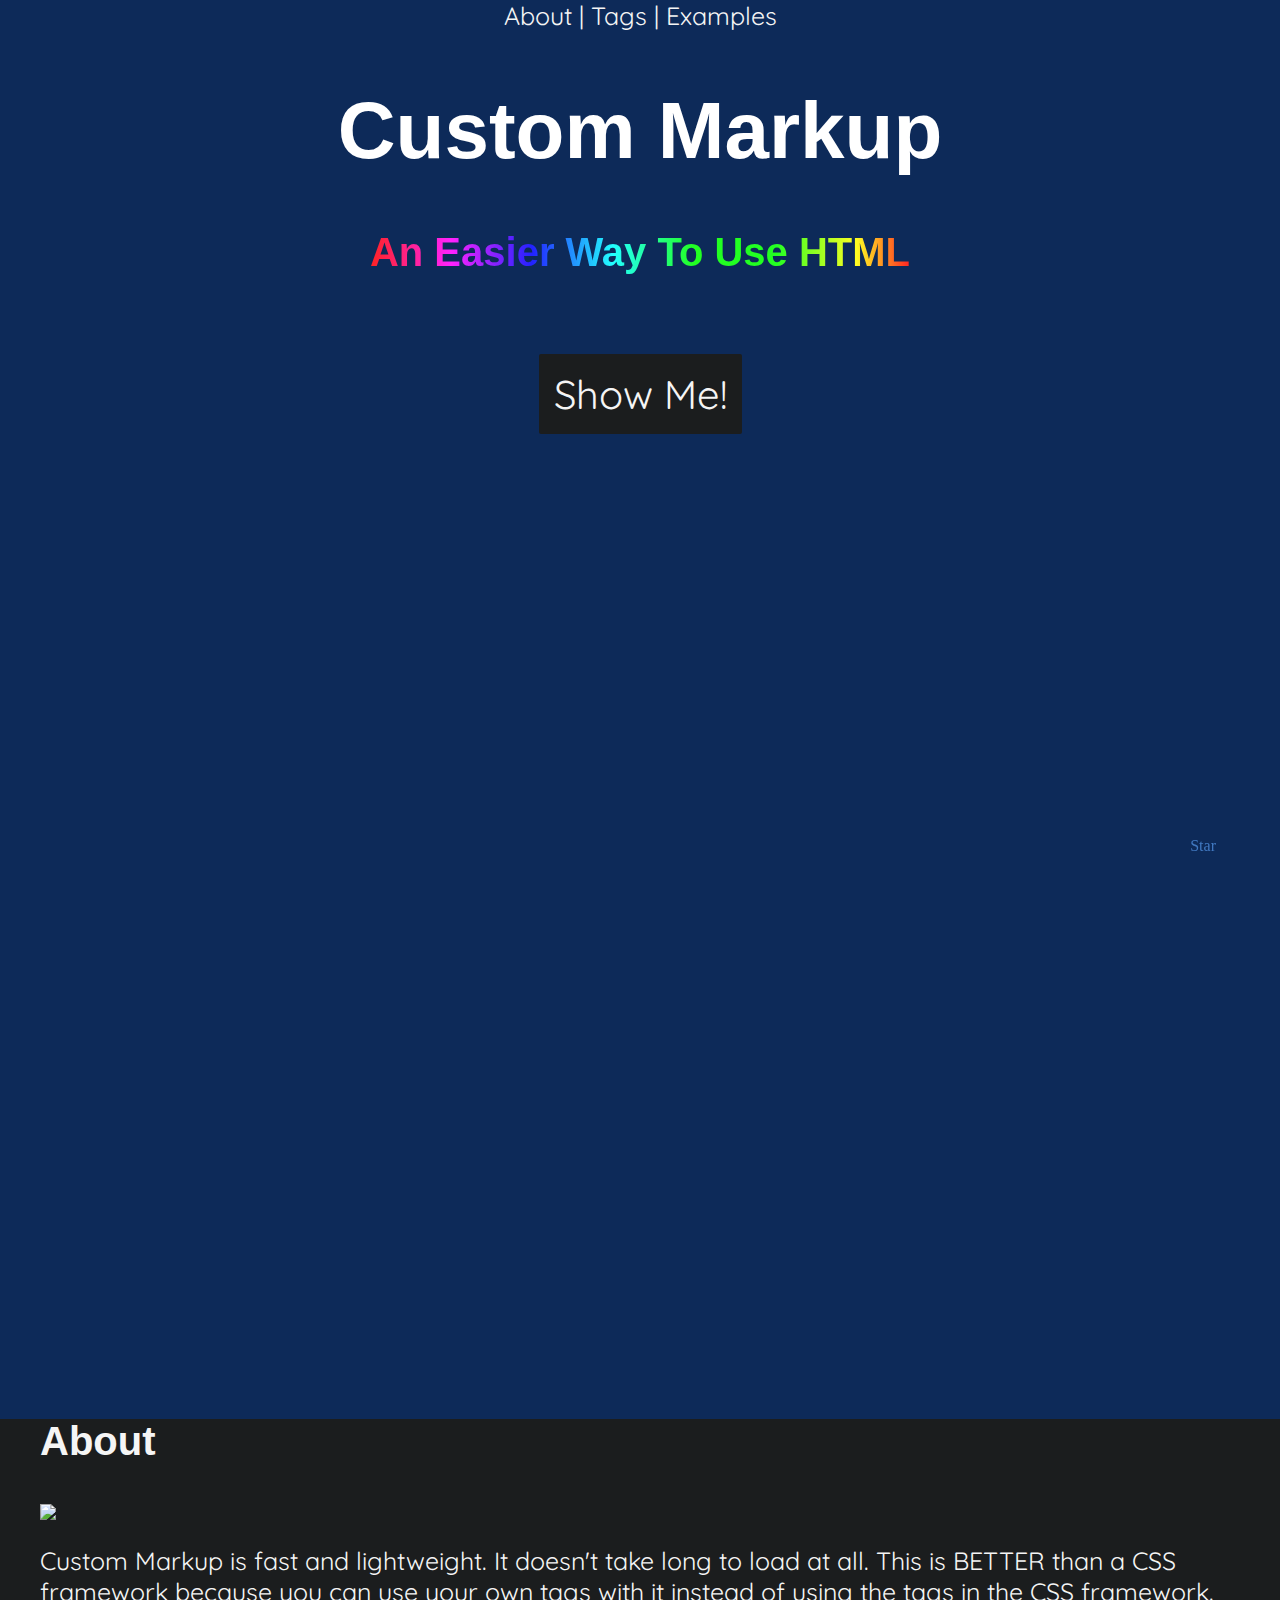
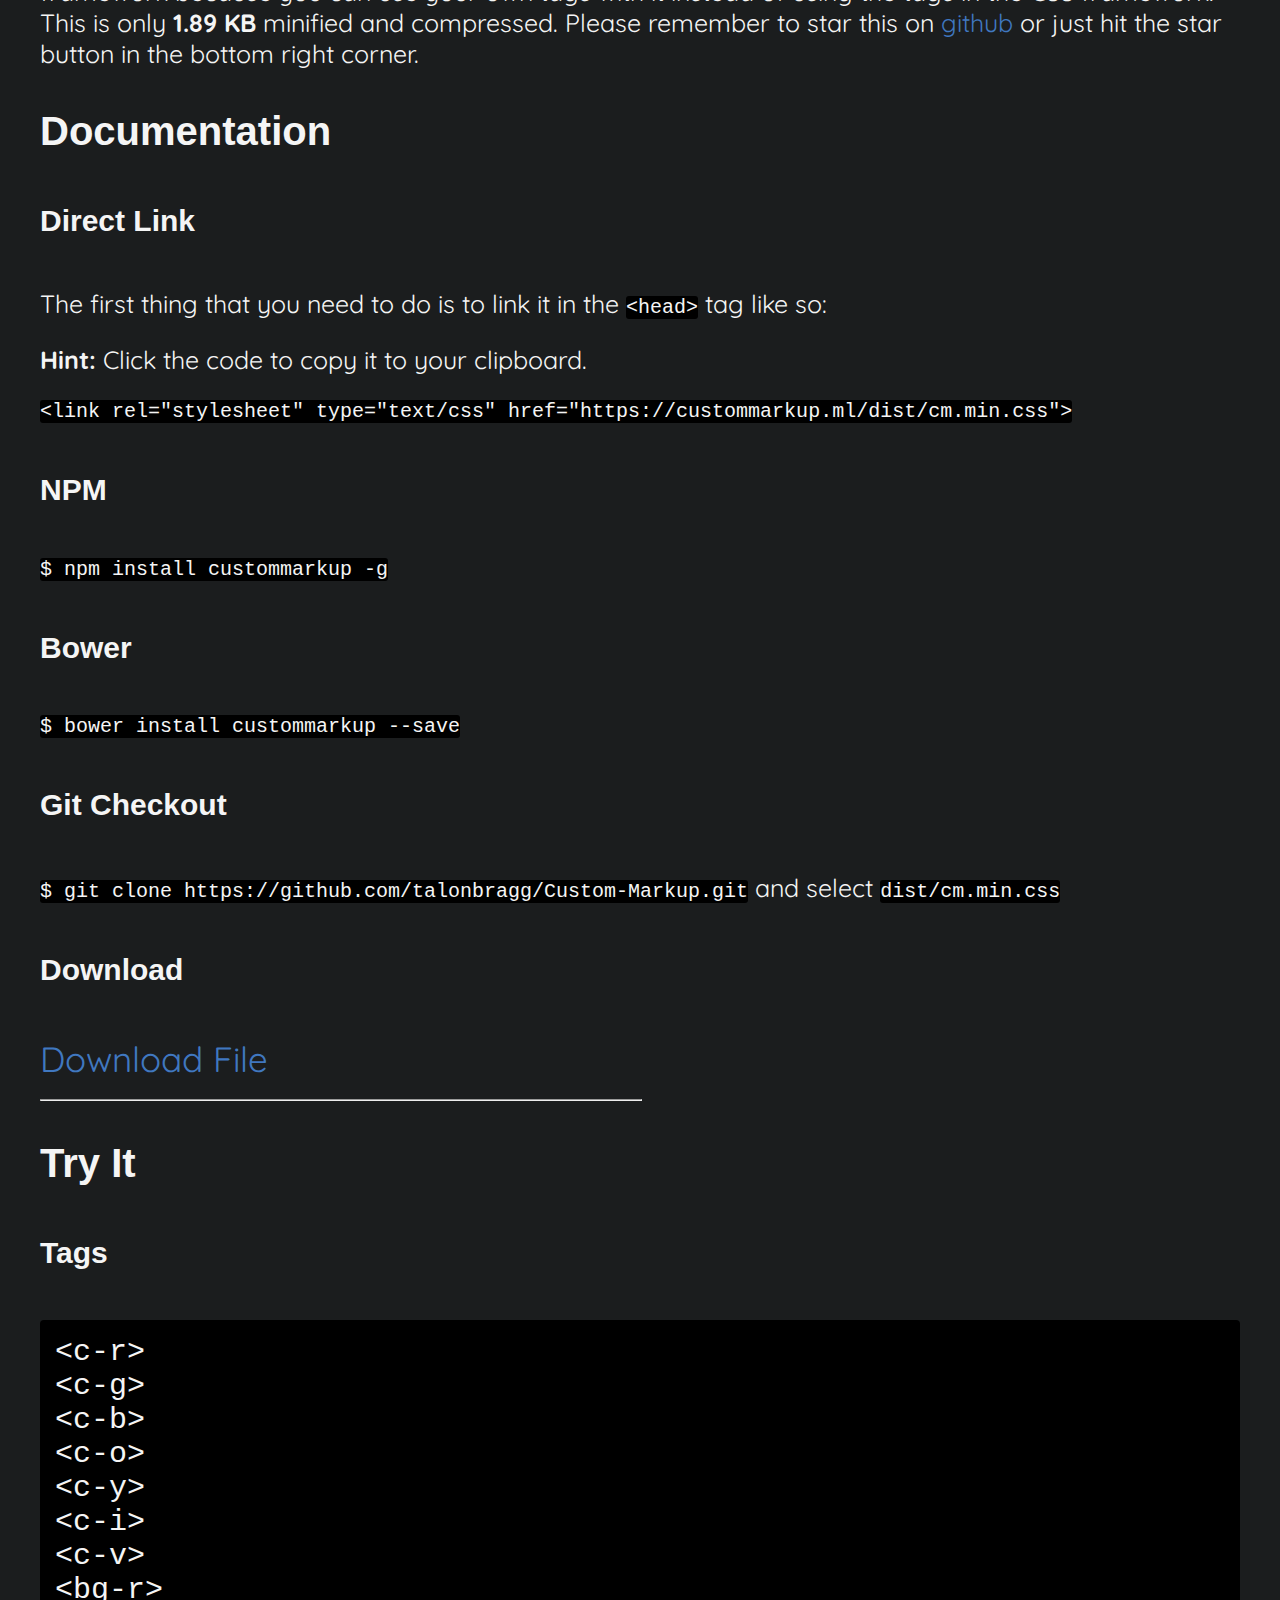
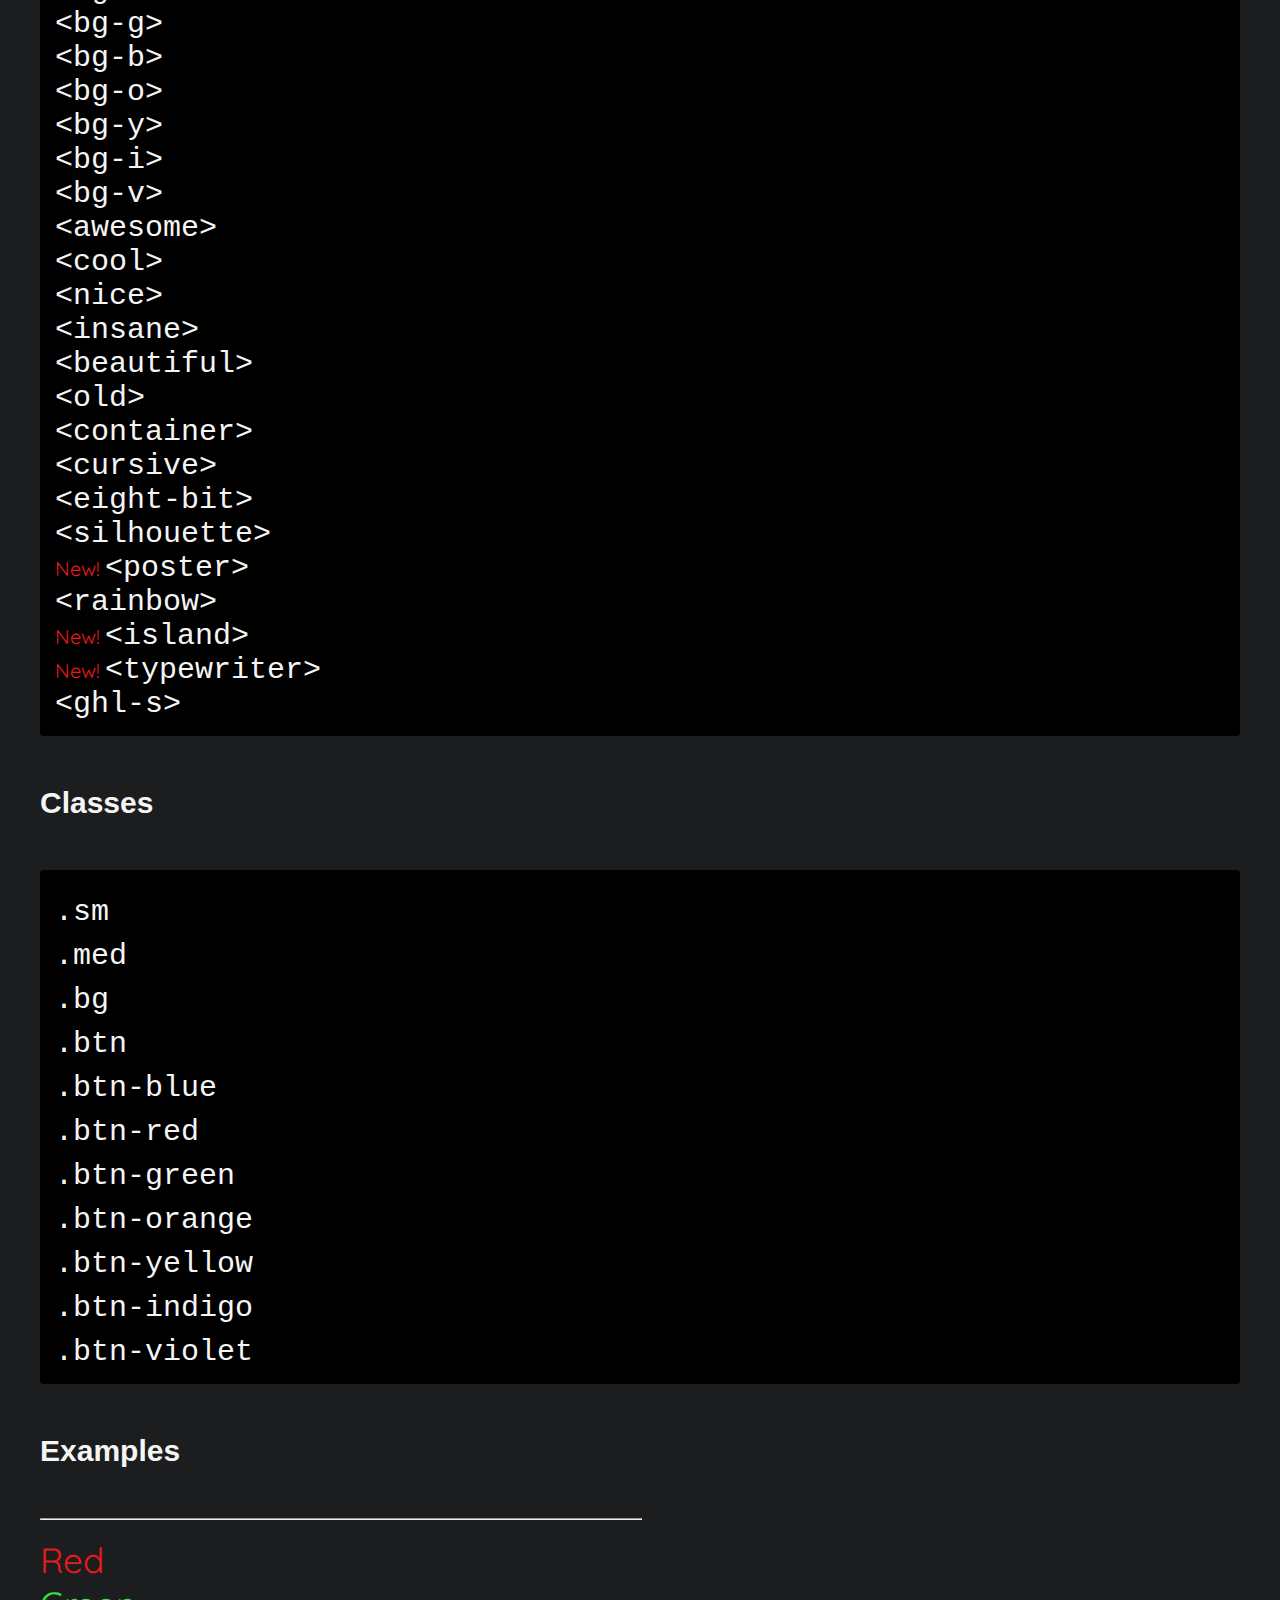
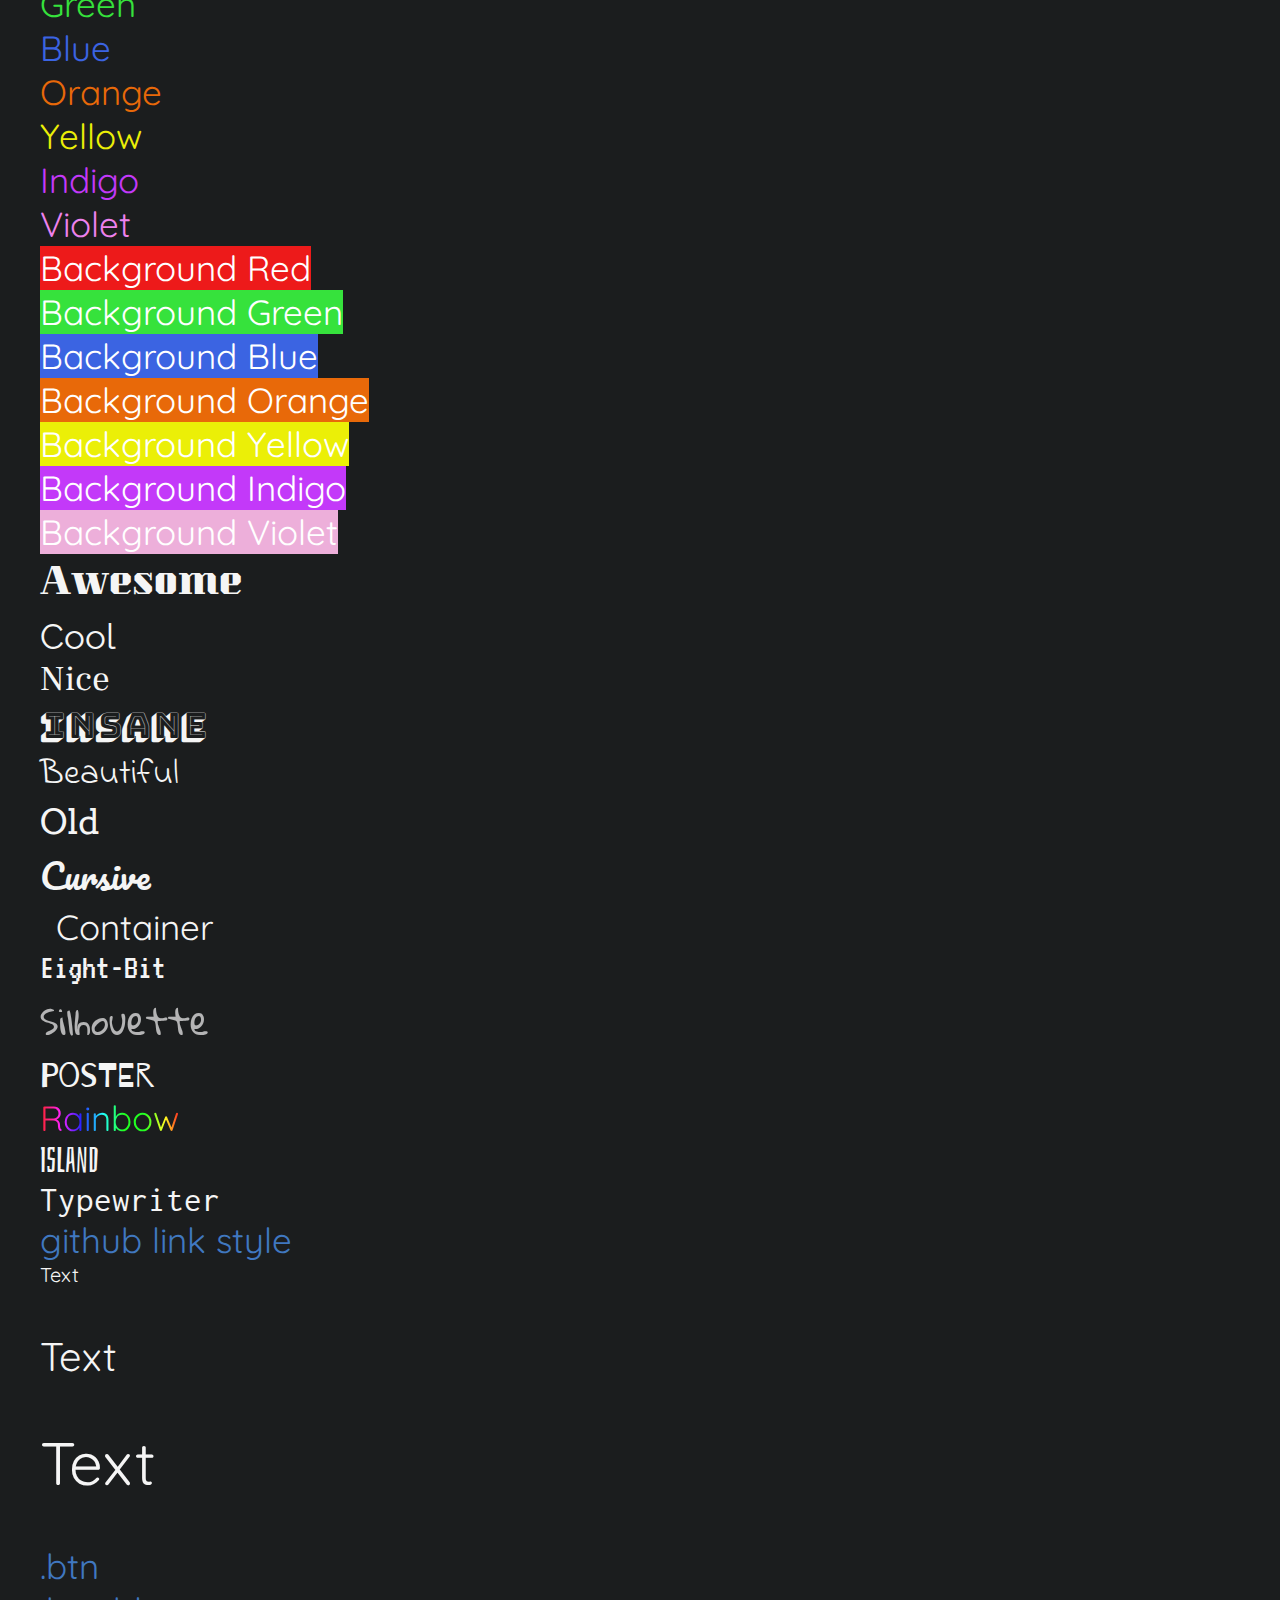
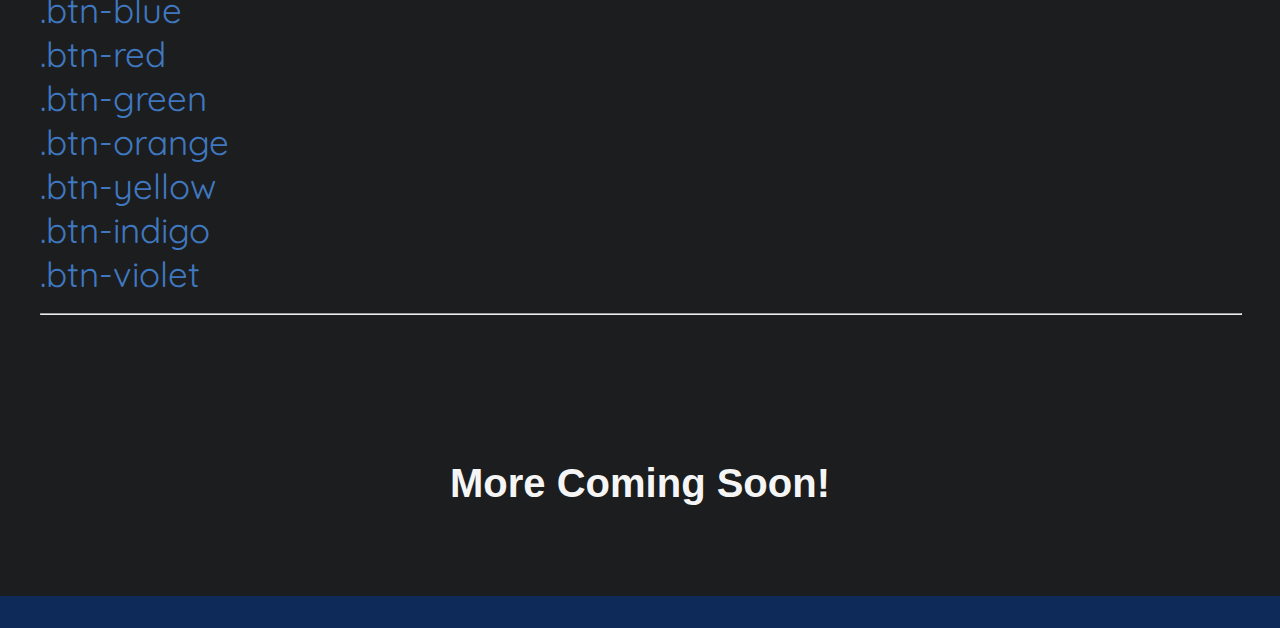
==== index.html @ 00210785 "Add the ne btn styles to the page" ====
<html>
   <head>
      <title>Custom Markup | A simple HTML framework</title>
      <!-- Meta Data -->
      <meta charset="UTF-8">
      <meta name="description" content="A simple HTML framework to make your day easier.">
      <meta name="keywords" content="custom markup, Custom Markup, Custom, Markup, HTML, framework, html framework">
      <meta name="author" content="Talon Bragg">
      <meta name="viewport" content="width=device-width, initial-scale=0.7">
      <!-- Links -->
      <link rel="stylesheet" type="text/css" href="css/main.css">
      <link rel="stylesheet" type="text/css" href="//fonts.googleapis.com/css?family=Quicksand" />
      <link rel="stylesheet" type="text/css" href="dist/cm.min.css">
      <link rel="icon" href="img/cm.png">
      <!-- <link rel="stylesheet" href="https://cdnjs.cloudflare.com/ajax/libs/materialize/0.98.0/css/materialize.min.css"> -->
      <!-- Scripts -->
      <script src="https://ajax.googleapis.com/ajax/libs/jquery/3.1.1/jquery.min.js"></script>
      <script src="smoothscroll.js"></script>
   </head>
   <body>
      <div id="social" class="social">
         <!-- Place this tag where you want the button to render. -->
         <a class="github-button" href="https://github.com/talonbragg/Custom-Markup" data-icon="octicon-star" data-style="mega" data-count-href="/talonbragg/Custom-Markup/stargazers" data-count-api="/repos/talonbragg/Custom-Markup#stargazers_count" data-count-aria-label="# stargazers on GitHub" aria-label="Star talonbragg/Custom-Markup on GitHub">Star</a>
      </div>
      <header class="title">
         <div id="menu" class="menu">
            <p><span><a href="#hContent">About</a></span> | <span><a href="#tags">Tags</a></span> | <span><a href="#examples">Examples</a></span></p>
         </div>
         <h1 style="color: white;">Custom Markup</h1>
            <h3><rainbow>An Easier Way To Use HTML</rainbow></h3>
         <br><br><br>
         <a href="#hContent" class="btn">Show Me!</a>
      </header>
      <div class="howTo">
         <div class="hContent" id="hContent">
            <h3 id="about">About</h3>
            <img src="https://travis-ci.org/talonbragg/Custom-Markup.svg?branch=master">
            <p>Custom Markup is fast and lightweight. It doesn't take long to load at all. This is BETTER than a CSS framework because you can use your own tags with it instead of using the tags in the CSS framework. This is only <b>1.89 KB</b> minified and compressed. Please remember to star this on <a href="https://github.com/talonbragg/Custom-Markup">github</a> or just hit the star button in the bottom right corner.</p>
            <h3>Documentation</h3>
            <h5>Direct Link</h5>
            <p>The first thing that you need to do is to link it in the <code>&lt;head&gt;</code> tag like so:</p>
            <p><b>Hint: </b>Click the code to copy it to your clipboard.</p>
            <code id="copy">&lt;link rel="stylesheet" type="text/css" href="https://custommarkup.ml/dist/cm.min.css"&gt;</code>
            <h5>NPM</h5>
            <code id="copy">$ npm install custommarkup -g</code>
            <h5>Bower</h5>
            <code id="copy">$ bower install custommarkup --save</code>
            <h5>Git Checkout</h5>
            <p><code id="copy">$ git clone https://github.com/talonbragg/Custom-Markup.git</code> and select <code>dist/cm.min.css</code></p>
            <h5 id="download">Download</h5>
            <a href="https://custommarkup.ml/dist/cm.zip" download>Download File</a>
            <hr width="50%" height="15px" align="left">
            <h3>Try It</h3>
            <h5 id="tags">Tags</h5>
            <ul style="font-size:20px;">
               <li><code>&lt;c-r&gt;</code></li>
               <li><code>&lt;c-g&gt;</code></li>
               <li><code>&lt;c-b&gt;</code></li>
               <li><code>&lt;c-o&gt;</code></li>
               <li><code>&lt;c-y&gt;</code></li>
               <li><code>&lt;c-i&gt;</code></li>
               <li><code>&lt;c-v&gt;</code></li>
               <li><code>&lt;bg-r&gt;</code></li>
               <li><code>&lt;bg-g&gt;</code></li>
               <li><code>&lt;bg-b&gt;</code></li>
               <li><code>&lt;bg-o&gt;</code></li>
               <li><code>&lt;bg-y&gt;</code></li>
               <li><code>&lt;bg-i&gt;</code></li>
               <li><code>&lt;bg-v&gt;</code></li>
               <li><code>&lt;awesome&gt;</code></li>
               <li><code>&lt;cool&gt;</code></li>
               <li><code>&lt;nice&gt;</code></li>
               <li><code>&lt;insane&gt;</code></li>
               <li><code>&lt;beautiful&gt;</code></li>
               <li><code>&lt;old&gt;</code></li>
               <li><code>&lt;container&gt;</code></li>
               <li><code>&lt;cursive&gt;</code></li>
               <li><code>&lt;eight-bit&gt;</code></li>
               <li><code>&lt;silhouette&gt;</code></li>
               <li><c-r>New! </c-r><code>&lt;poster&gt;</code></li>
               <li><code>&lt;rainbow&gt;</code></li>
               <li><c-r>New! </c-r><code>&lt;island&gt;</code></li>
               <li><c-r>New! </c-r><code>&lt;typewriter&gt;</code></li>
               <li><code>&lt;ghl-s&gt;</code></li>
            </ul>
            <div>
               <h5>Classes</h5>
               <ul>
                  <li><code>.sm</code></li>
                  <li><code>.med</code></li>
                  <li><code>.bg</code></li>
                  <li><code>.btn</code></li>
                  <li><code>.btn-blue</code></li>
                  <li><code>.btn-red</code></li>
                  <li><code>.btn-green</code></li>
                  <li><code>.btn-orange</code></li>
                  <li><code>.btn-yellow</code></li>
                  <li><code>.btn-indigo</code></li>
                  <li><code>.btn-violet</code></li>
               </ul>
            </div>
            <div>
               <h5 id="examples">Examples</h5>
               <hr width="50%" height="15px" align="left">
               <c-r>Red</c-r>
               <br>
               <c-g>Green</c-g>
               <br>
               <c-b>Blue</c-b>
               <br>
               <c-o>Orange</c-o>
               <br>
               <c-y>Yellow</c-y>
               <br>
               <c-i>Indigo</c-i>
               <br>
               <c-v>Violet</c-v>
               <br>
               <bg-r style="color:white;">Background Red</bg-r>
               <br>
               <bg-g style="color:white;">Background Green</bg-g>
               <br>
               <bg-b style="color:white;">Background Blue</bg-b>
               <br>
               <bg-o style="color:white;">Background Orange</bg-o>
               <br>
               <bg-y style="color:white;">Background Yellow</bg-y>
               <br>
               <bg-i style="color:white;">Background Indigo</bg-i>
               <br>
               <bg-v style="color:white;">Background Violet</bg-v>
               <br>
               <awesome>Awesome</awesome>
               <br>
               <cool>Cool</cool>
               <br>
               <nice>Nice</nice>
               <br>
               <insane>INSANE</insane>
               <br>
               <beautiful>Beautiful</beautiful>
               <br>
               <old>Old</old>
               <br>
               <cursive>Cursive</cursive>
               <br>
               <container>Container</container>
               <br>
               <eight-bit>Eight-Bit</eight-bit>
               <br>
               <silhouette>Silhouette</silhouette>
               <br>
               <poster>Poster</poster>
               <br>
               <rainbow>Rainbow</rainbow>
               <br>
               <island>Island</island>
               <br>
               <typewriter>Typewriter</typewriter>
               <br>
               <a href="https://github.com/talonbragg">
                  <ghl-s>github link style</ghl-s>
               </a>
               <br>
               <div class="sm">Text</div>
               <br>
               <div class="med">Text</div>
               <br>
               <div class="bg">Text</div>
               <br>
               <a class=".btn">.btn</a>
               <br>
               <a class=".btn-blue">.btn-blue</a>
               <br>
               <a class=".btn-red">.btn-red</a>
               <br>
               <a class=".btn-green">.btn-green</a>
               <br>
               <a class=".btn-orange">.btn-orange</a>
               <br>
               <a class=".btn-yellow">.btn-yellow</a>
               <br>
               <a class=".btn-indigo">.btn-indigo</a>
               <br>
               <a class=".btn-violet">.btn-violet</a>
            </div>
         </div>
         <hr width="100%" height="15px" align="left">
         <br><br>
         <div class="bottom">
            <span class="MCS"><h3>More Coming Soon!</h3></span>
         </div>
      </div>
      <script>
         (function(i,s,o,g,r,a,m){i['GoogleAnalyticsObject']=r;i[r]=i[r]||function(){
         (i[r].q=i[r].q||[]).push(arguments)},i[r].l=1*new Date();a=s.createElement(o),
         m=s.getElementsByTagName(o)[0];a.async=1;a.src=g;m.parentNode.insertBefore(a,m)
         })(window,document,'script','https://www.google-analytics.com/analytics.js','ga');
         ga('create', 'UA-85056275-7', 'auto');
         ga('send', 'pageview');
      </script>
      <script async defer src="https://buttons.github.io/buttons.js"></script>
      <script src="copythat.js"></script>
   </body>
</html>
---- css/main.css ----
html { 
   height: 100%;
}
body {
   margin:0;
   padding:0;
   background-color: #0d2a59;   
   background-position:fixed;
   background-repeat:none;
}
h1,h2,h3,h4,h5,h6 {
  font-family: Arial;
  font-weight: bold;
}
h1 {
  font-size: 80px;
}
h2 {
  font-size: 60px;
}
h3 {
  font-size: 40px;
}
h4 {
  font-size: 40px;
}
h5 {
  font-size: 30px;
}
h6{
  font-size: 20px;
}
subheading {
  font-size: 50px;
  color: 	#A9A9A9;
  font-family: Arial;
}
ul {
  list-style-type: none;
  background-color: black;
  border-radius: 4px;
  padding: 15px;
  float: center;
  text-align:left;
}
ul code {
  font-size: 30px;
}
code {
  font-size: 20px;
  background-color:black;
  border-radius: 3px;
}
a {
  text-decoration:none;
  color: #4078c0;
  -webkit-transition-duration:0.6s;
  /*   Safari */
  transition-duration:0.6s; 
}
a:hover {
   text-decoration:underline;
   color: #f5f5f5;
}
.howTo{
  margin-top:1000px;
  margin-bottom: 0px;
  margin-left: 0px;
  margin-right: 0px;
  padding-bottom: 50px;
  padding-right: 40px;
  padding-left: 40px;
  background-color: #1B1D1E;
  color: #f5f5f5;
  font-family: 'Quicksand';
  text-align:left;
  font-size: 35px;
}
.howTo p{
  font-size: 25px;
  font-family:  'Quicksand';
}
.title {
  text-align: center;
}
.btn {
  padding:15px;
  background-color:black;
  color: white;
  border-radius: 4px;
  font-size: 40px;
  font-family: 'Quicksand';
}
.btn:hover {
  background-color: white;
  color: black;
  -webkit-transition-duration: 0.7s;
  transition-duration: 0.7s;
}
.btn a, visited {
  padding: 15px;
  background-color: black;
  color: white;
  border-radius: 4px;
  font-size: 40px;
  font-family: 'Quicksand';
}
#social {
  bottom: 5%;
  right: 5%;
  position:fixed;
  z-index: 100;
  margin: 0;
  padding: 0;
}
::selection {
  color: white;
  background: #68c0ff;
}
::moz-selection {
 color: white;
   background: #68c0ff;
}
.git-text {
 padding-bottom: 20px;  
}
.MCS {
 text-align: center;  
}
.followers {
  bottom: 5%;
  left: 5%;
  position:fixed;
  z-index: 100;
  margin: 0;
  padding: 0;  
}
.menu {
   text-align:center;
   font-size:25px;
   font-family:'Quicksand';
   color:#f5f5f5;
}
.menu a{
   color:#f5f5f5;
}
@media only screen and (max-width: 975px) {
   h3 {
      font-size:30px;
   }
}
---- dist/cm.min.css ----
@import url(https://fonts.googleapis.com/css?family=Frank+Ruhl+Libre|Kumar+One|Raleway);@import url(https://fonts.googleapis.com/css?family=Arvo|Bungee+Shade|Indie+Flower);@import url(https://fonts.googleapis.com/css?family=Pacifico);@import url(https://fonts.googleapis.com/css?family=VT323);@import url(https://fonts.googleapis.com/css?family=Gloria+Hallelujah);@import url(https://fonts.googleapis.com/css?family=Barrio);@import url(https://fonts.googleapis.com/css?family=Bahiana);@import url(https://fonts.googleapis.com/css?family=Inconsolata);c-r{color:#ed1a1a}c-g{color:#36e23c}c-b{color:#3b64e2}c-o{color:#e86909}c-y{color:#ebef07}c-i{color:#c339f9}c-v{color:violet}bg-r{background-color:#ed1a1a}bg-g{background-color:#36e23c}bg-b{background-color:#3b64e2}bg-o{background-color:#e86909}bg-y{background-color:#ebef07}bg-i{background-color:#c339f9}bg-v{background-color:#edafda}awesome{font-family:'kumar one'}cool{font-family:Raleway}nice{font-family:'Frank Ruhl Libre'}insane{font-family:'Bungee Shade'}beautiful{font-family:'Indie Flower'}old{font-family:Arvo}container{padding:.01em 16px}.btn,.btn-blue,.btn-green,.btn-indigo,.btn-orange,.btn-red,.btn-violet,.btn-yellow{padding:15px;border-radius:2px}cursive{font-family:Pacifico,cursive}eight-bit{font-family:VT323}silhouette{font-family:'Gloria Hallelujah',cursive;opacity:.7}poster{font-family:Barrio,cursive}rainbow{background-image:-webkit-gradient(linear,left top,right top,color-stop(0,#f22),color-stop(.15,#f2f),color-stop(.3,#22f),color-stop(.45,#2ff),color-stop(.6,#2f2),color-stop(.75,#2f2),color-stop(.9,#ff2),color-stop(1,#f22));background-image:gradient(linear,left top,right top,color-stop(0,#f22),color-stop(.15,#f2f),color-stop(.3,#22f),color-stop(.45,#2ff),color-stop(.6,#2f2),color-stop(.75,#2f2),color-stop(.9,#ff2),color-stop(1,#f22));color:transparent;-webkit-background-clip:text;background-clip:text}island{font-family:Bahiana,cursive}typewriter{font-family:Inconsolata,monospace}ghl-s{text-decoration:none;color:#4078c0;-webkit-transition-duration:.8s;transition-duration:.8s}.btn,.btn-blue,.btn-green,.btn-indigo,.btn-orange,.btn-red,.btn-violet,.btn-yellow,ghl-s:hover{color:#f5f5f5}ghl-s:hover{text-decoration:underline}.sm{font-size:20px}.med{font-size:40px}.bg{font-size:60px}.btn{background-color:#1B1D1E}.btn-blue{background-color:#3b64e2}.btn-red{background-color:#3d1a1a}.btn-green{background-color:#36e23c}.btn-orange{background-color:#e86909}.btn-yellow{background-color:#ebef07}.btn-indigo{background-color:#c339f9}.btn-violet{background-color:violet}
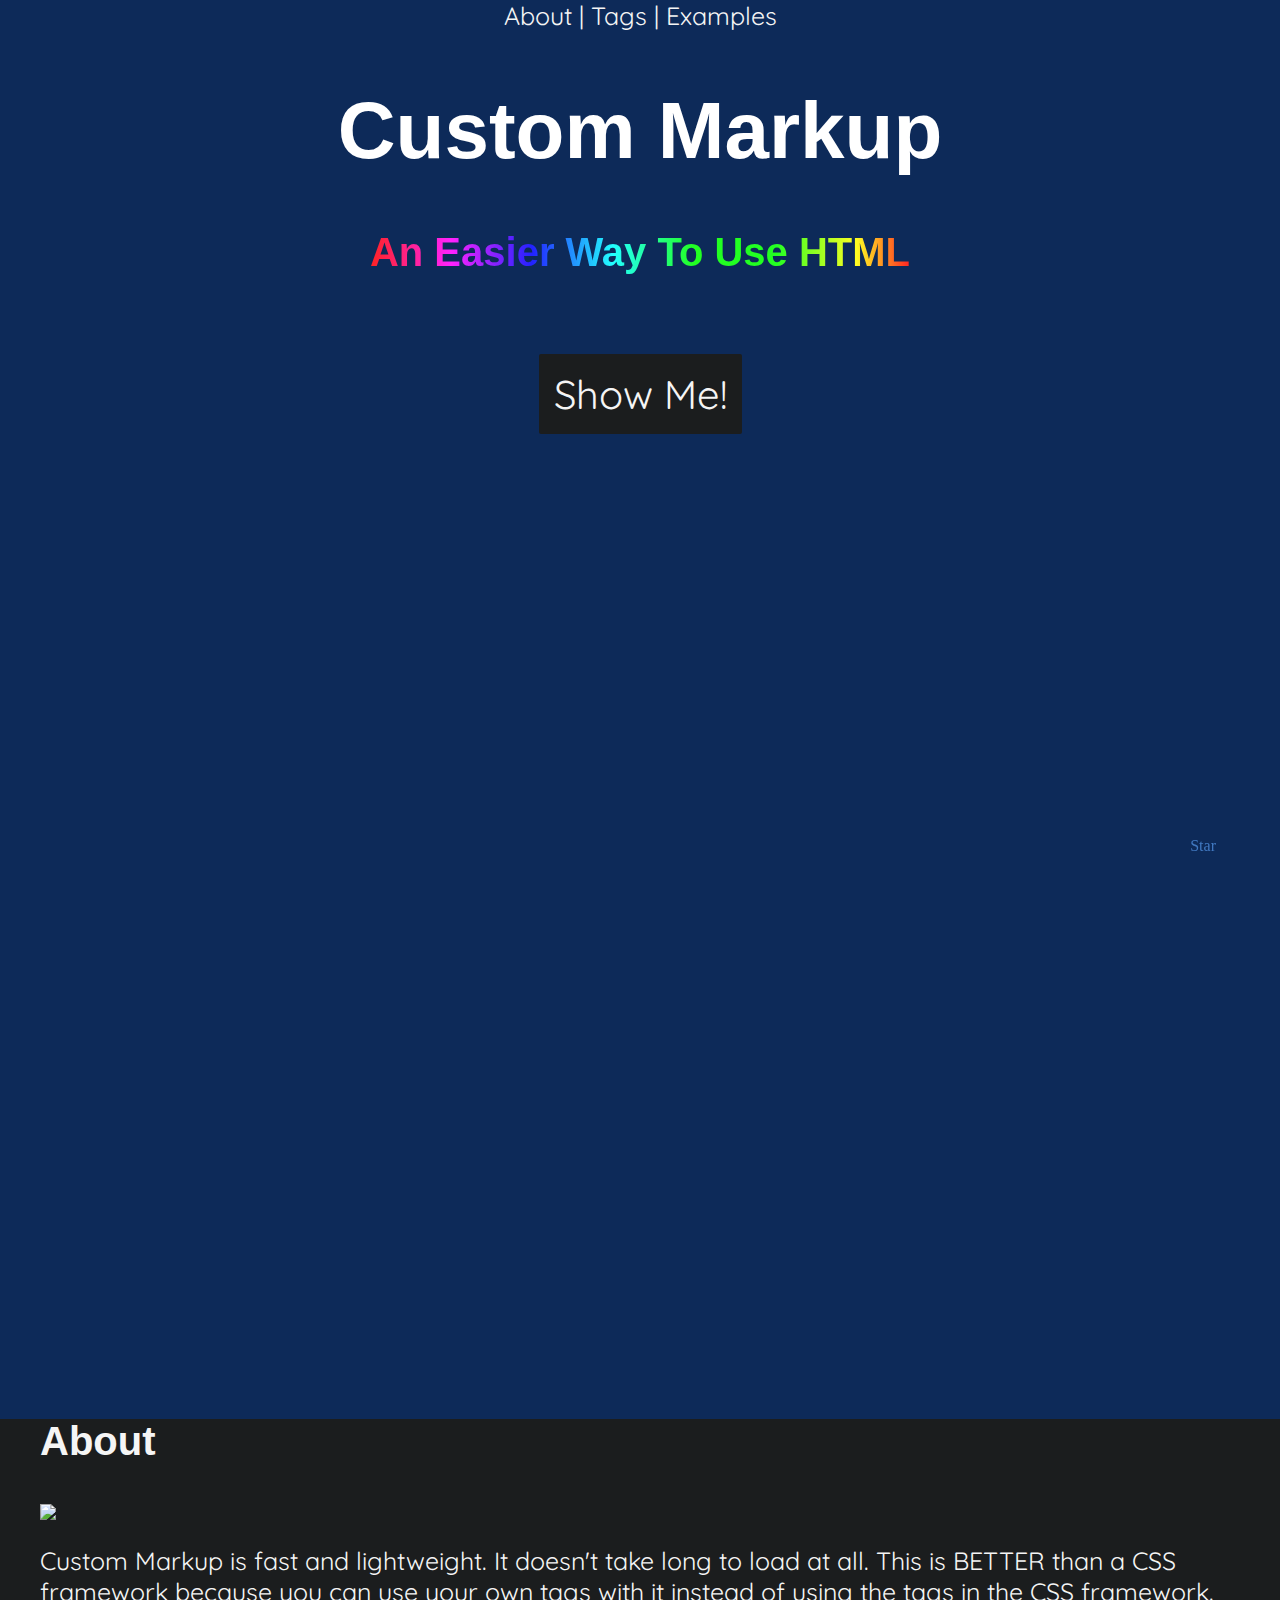
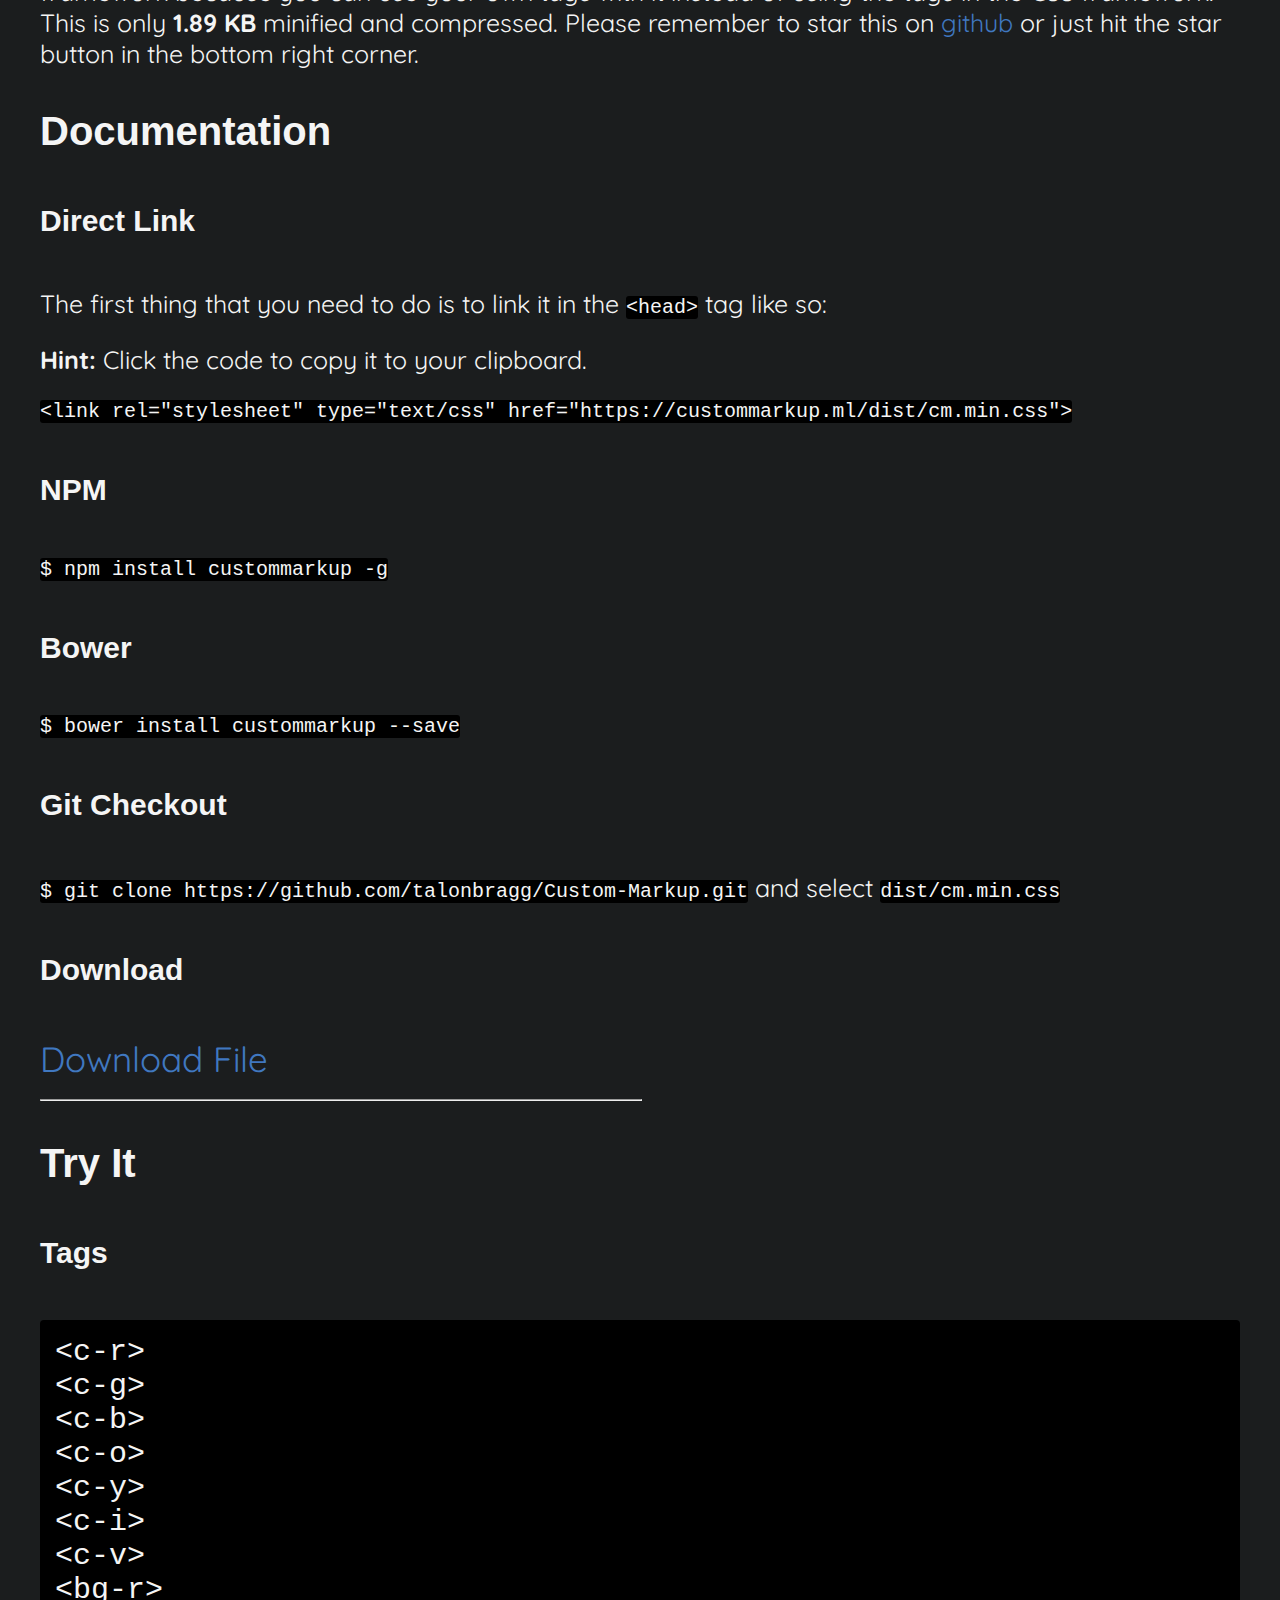
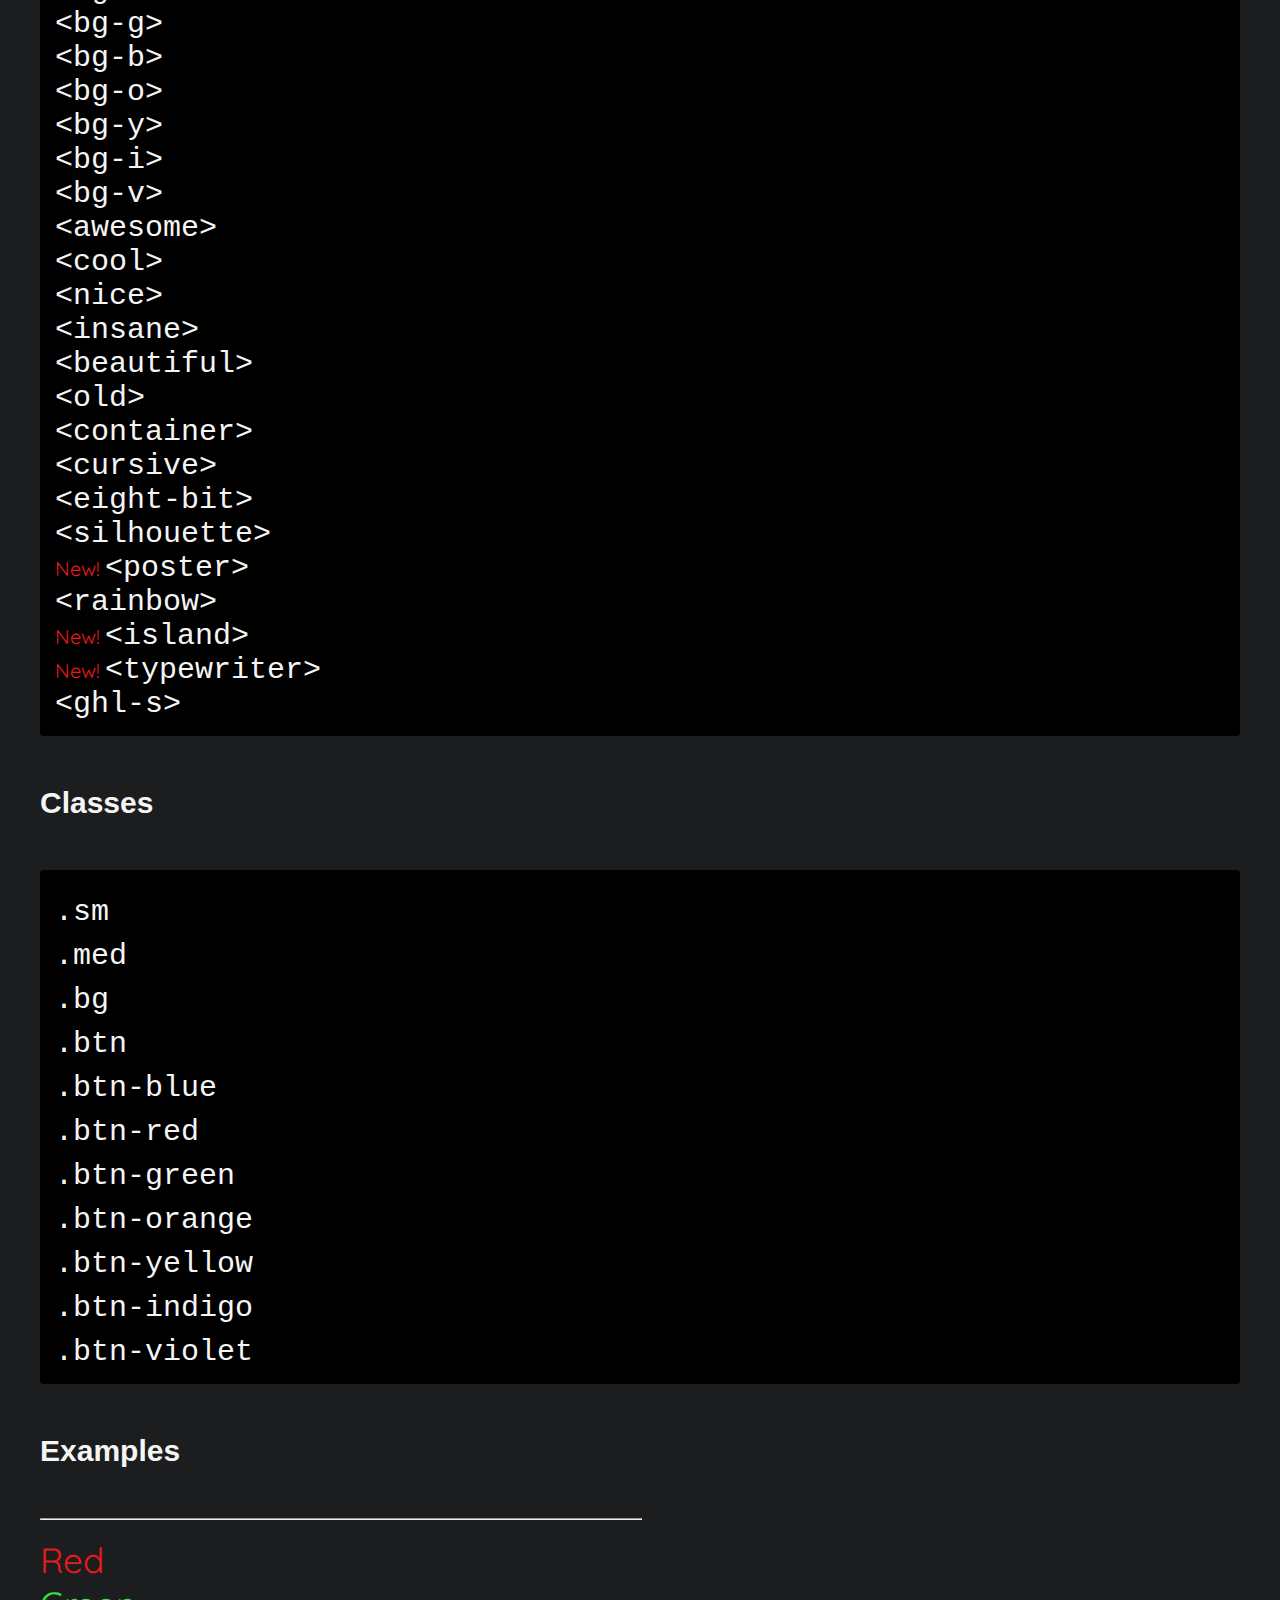
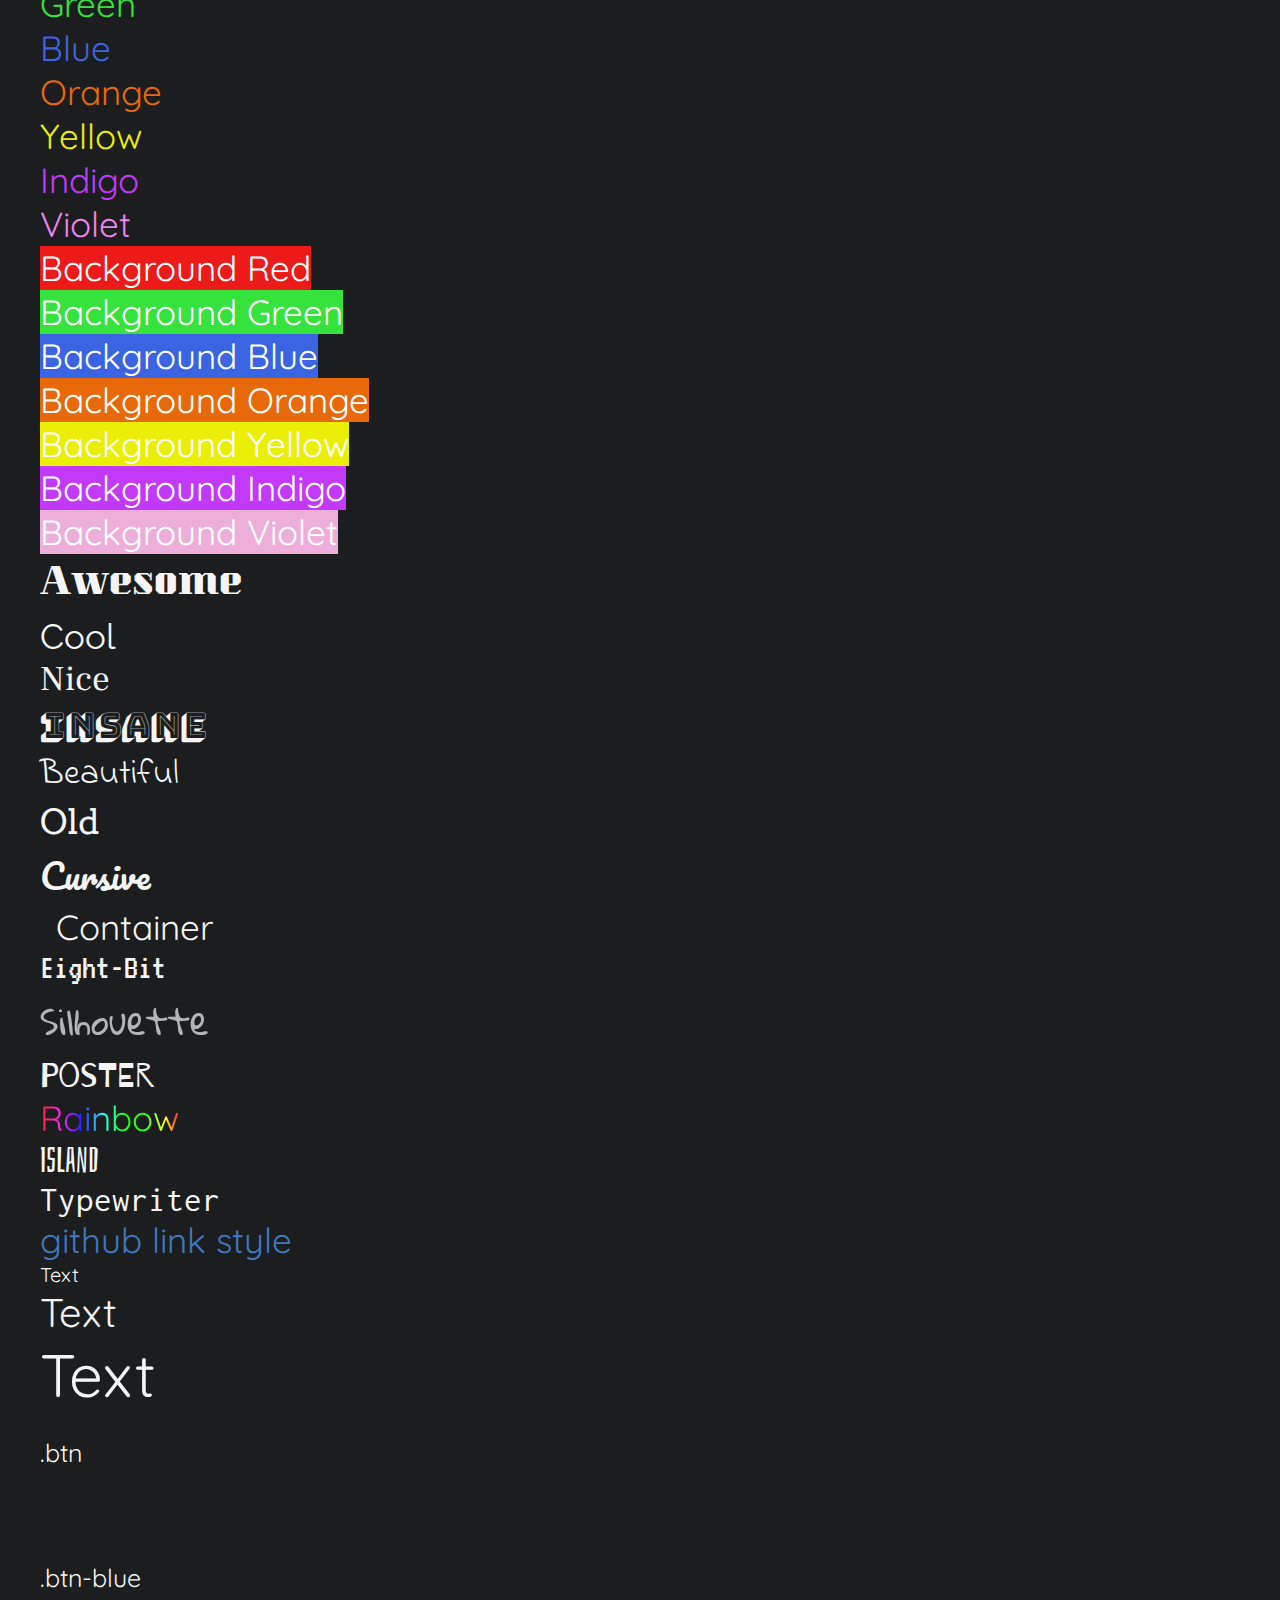
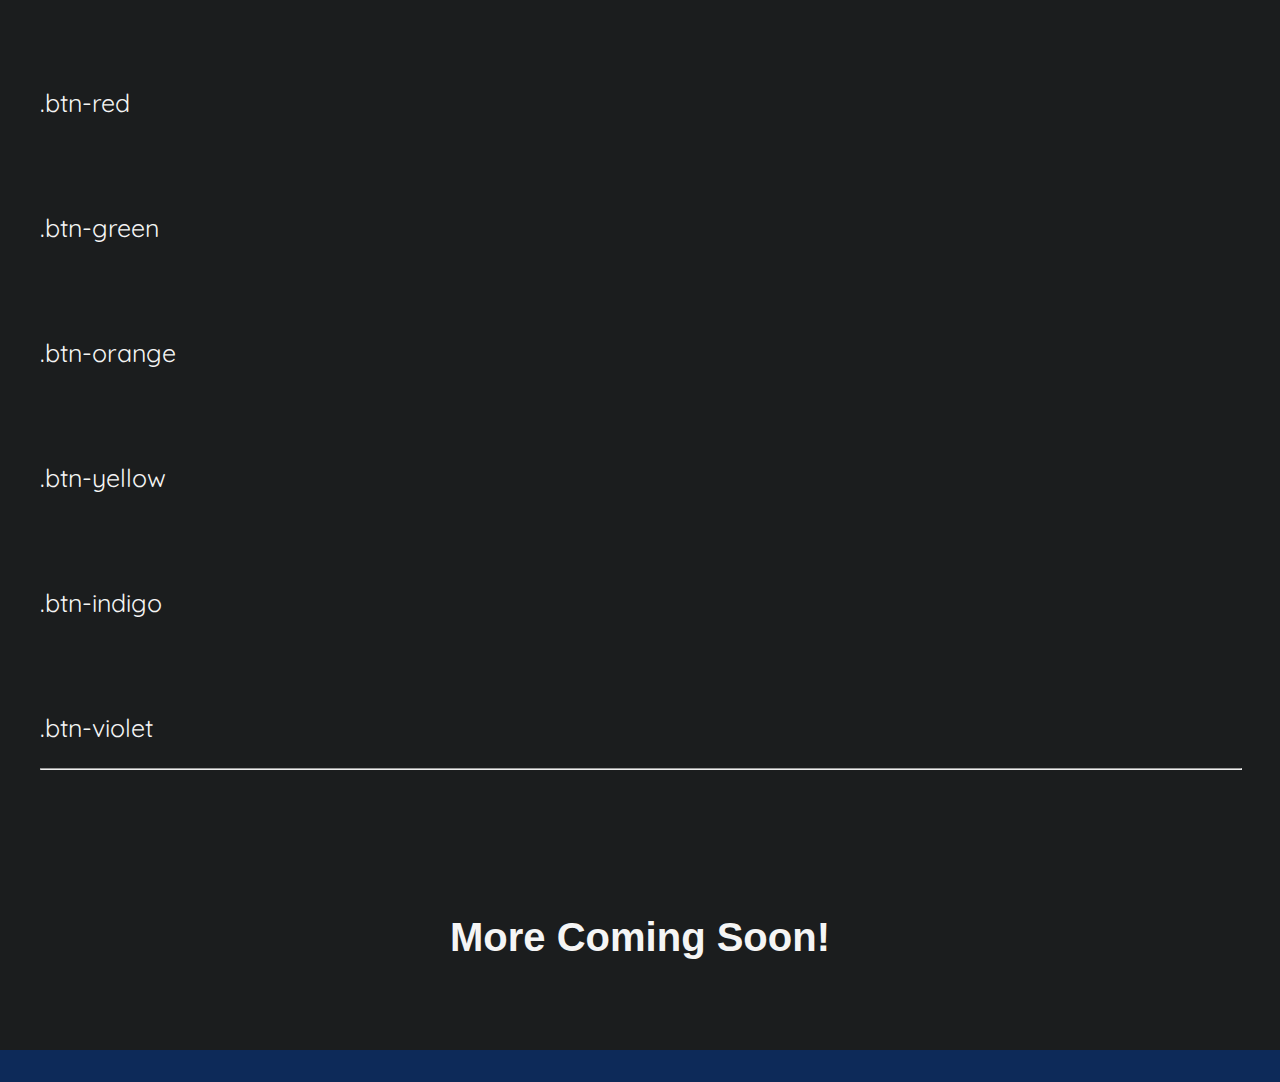
==== commit f30f032b: "Update index.html" ====
--- a/index.html
+++ b/index.html
@@ -163,26 +163,23 @@
                </a>
                <br>
                <div class="sm">Text</div>
-               <br>
                <div class="med">Text</div>
-               <br>
                <div class="bg">Text</div>
-               <br>
-               <a class=".btn">.btn</a>
-               <br>
-               <a class=".btn-blue">.btn-blue</a>
-               <br>
-               <a class=".btn-red">.btn-red</a>
-               <br>
-               <a class=".btn-green">.btn-green</a>
-               <br>
-               <a class=".btn-orange">.btn-orange</a>
-               <br>
-               <a class=".btn-yellow">.btn-yellow</a>
-               <br>
-               <a class=".btn-indigo">.btn-indigo</a>
-               <br>
-               <a class=".btn-violet">.btn-violet</a>
+               <p class=".btn">.btn</p>
+               <br>
+               <p class=".btn-blue">.btn-blue</p>
+               <br>
+               <p class=".btn-red">.btn-red</p>
+               <br>
+               <p class=".btn-green">.btn-green</p>
+               <br>
+               <p class=".btn-orange">.btn-orange</p>
+               <br>
+               <p class=".btn-yellow">.btn-yellow</p>
+               <br>
+               <p class=".btn-indigo">.btn-indigo</p>
+               <br>
+               <p class=".btn-violet">.btn-violet</p>
             </div>
          </div>
          <hr width="100%" height="15px" align="left">
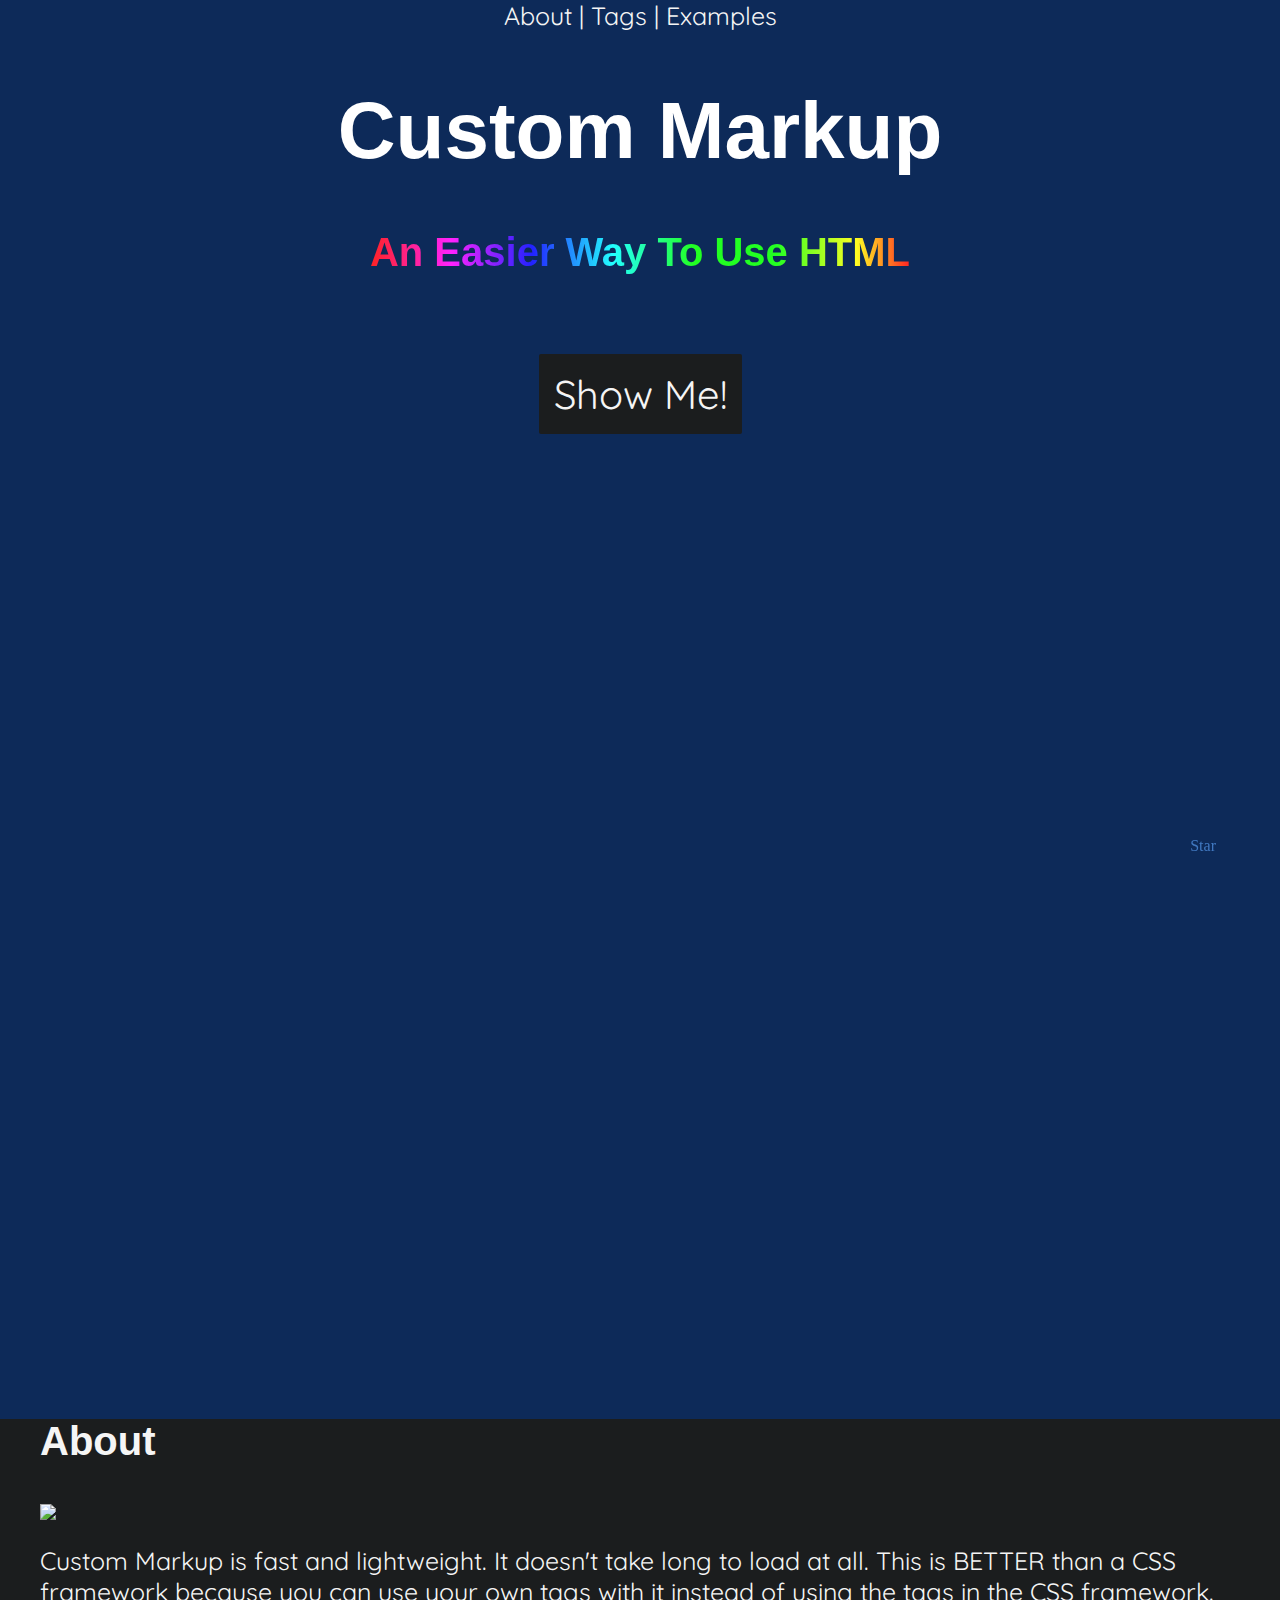
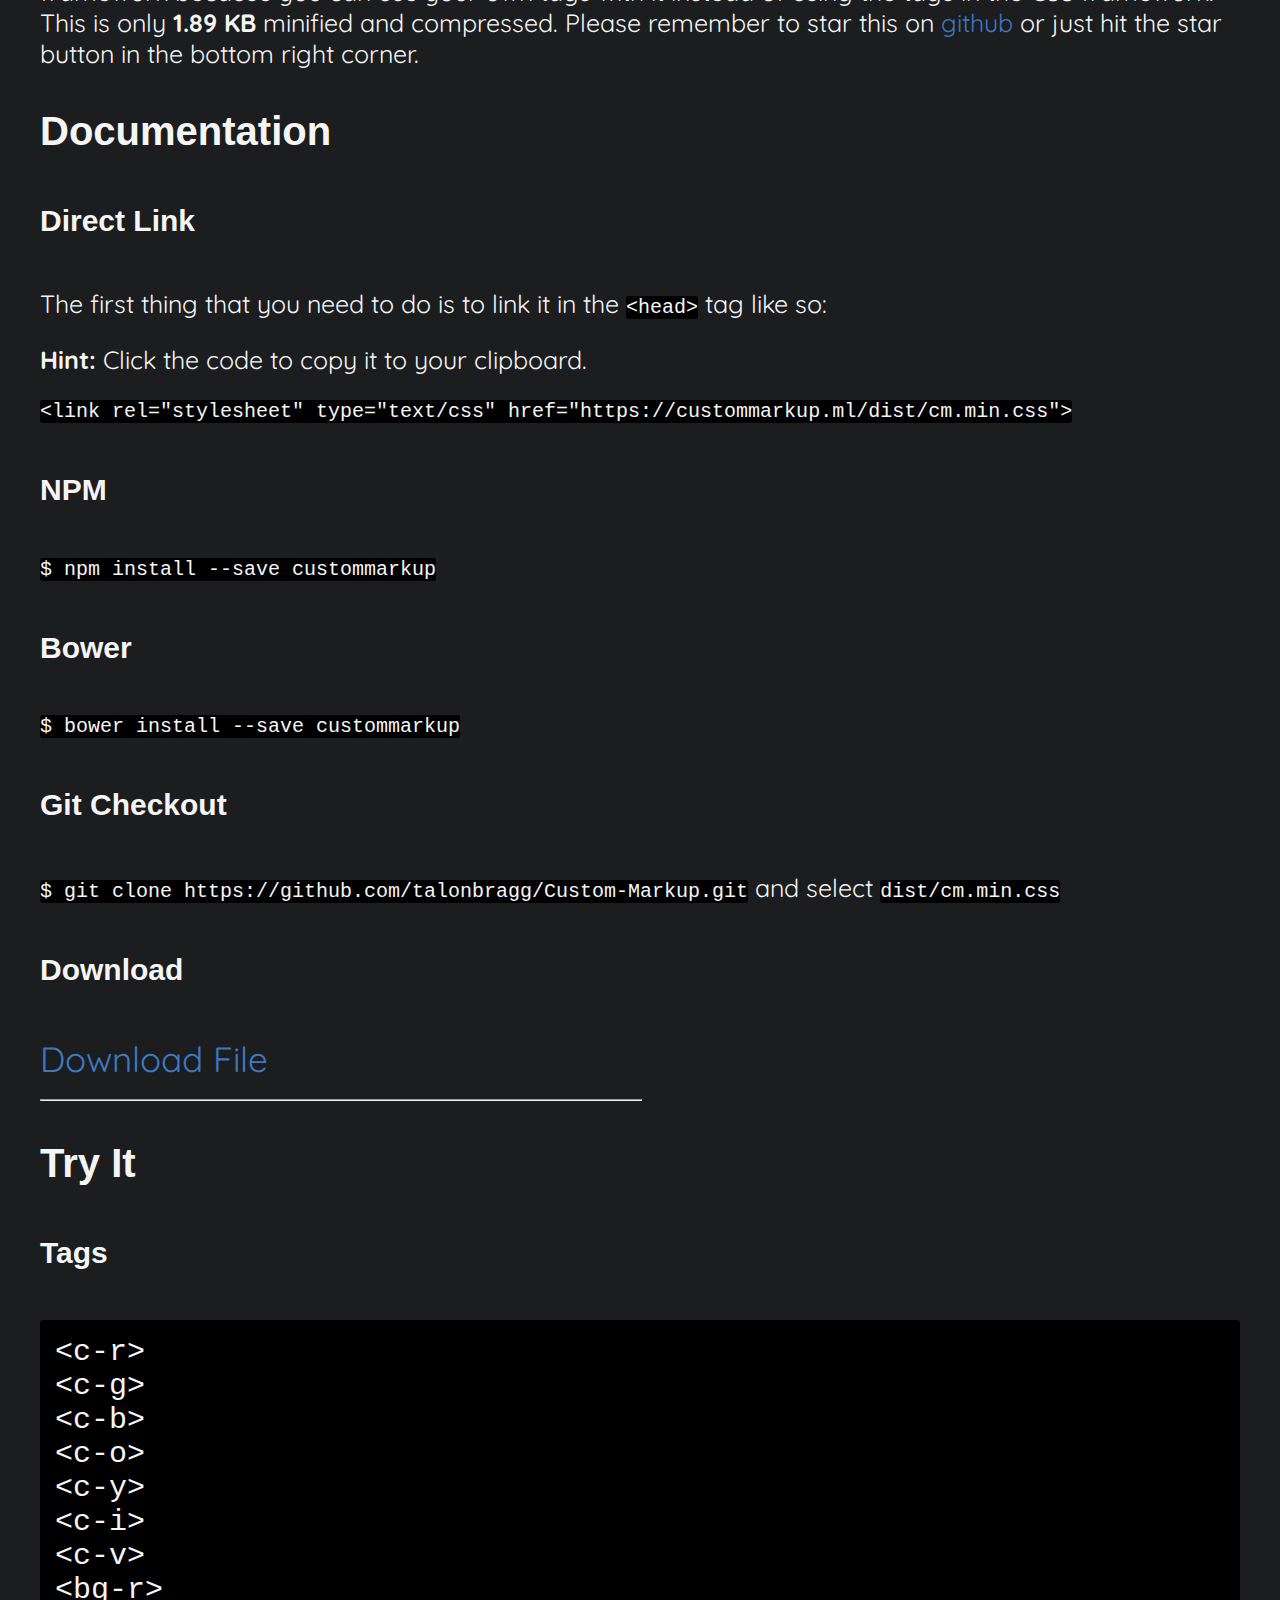
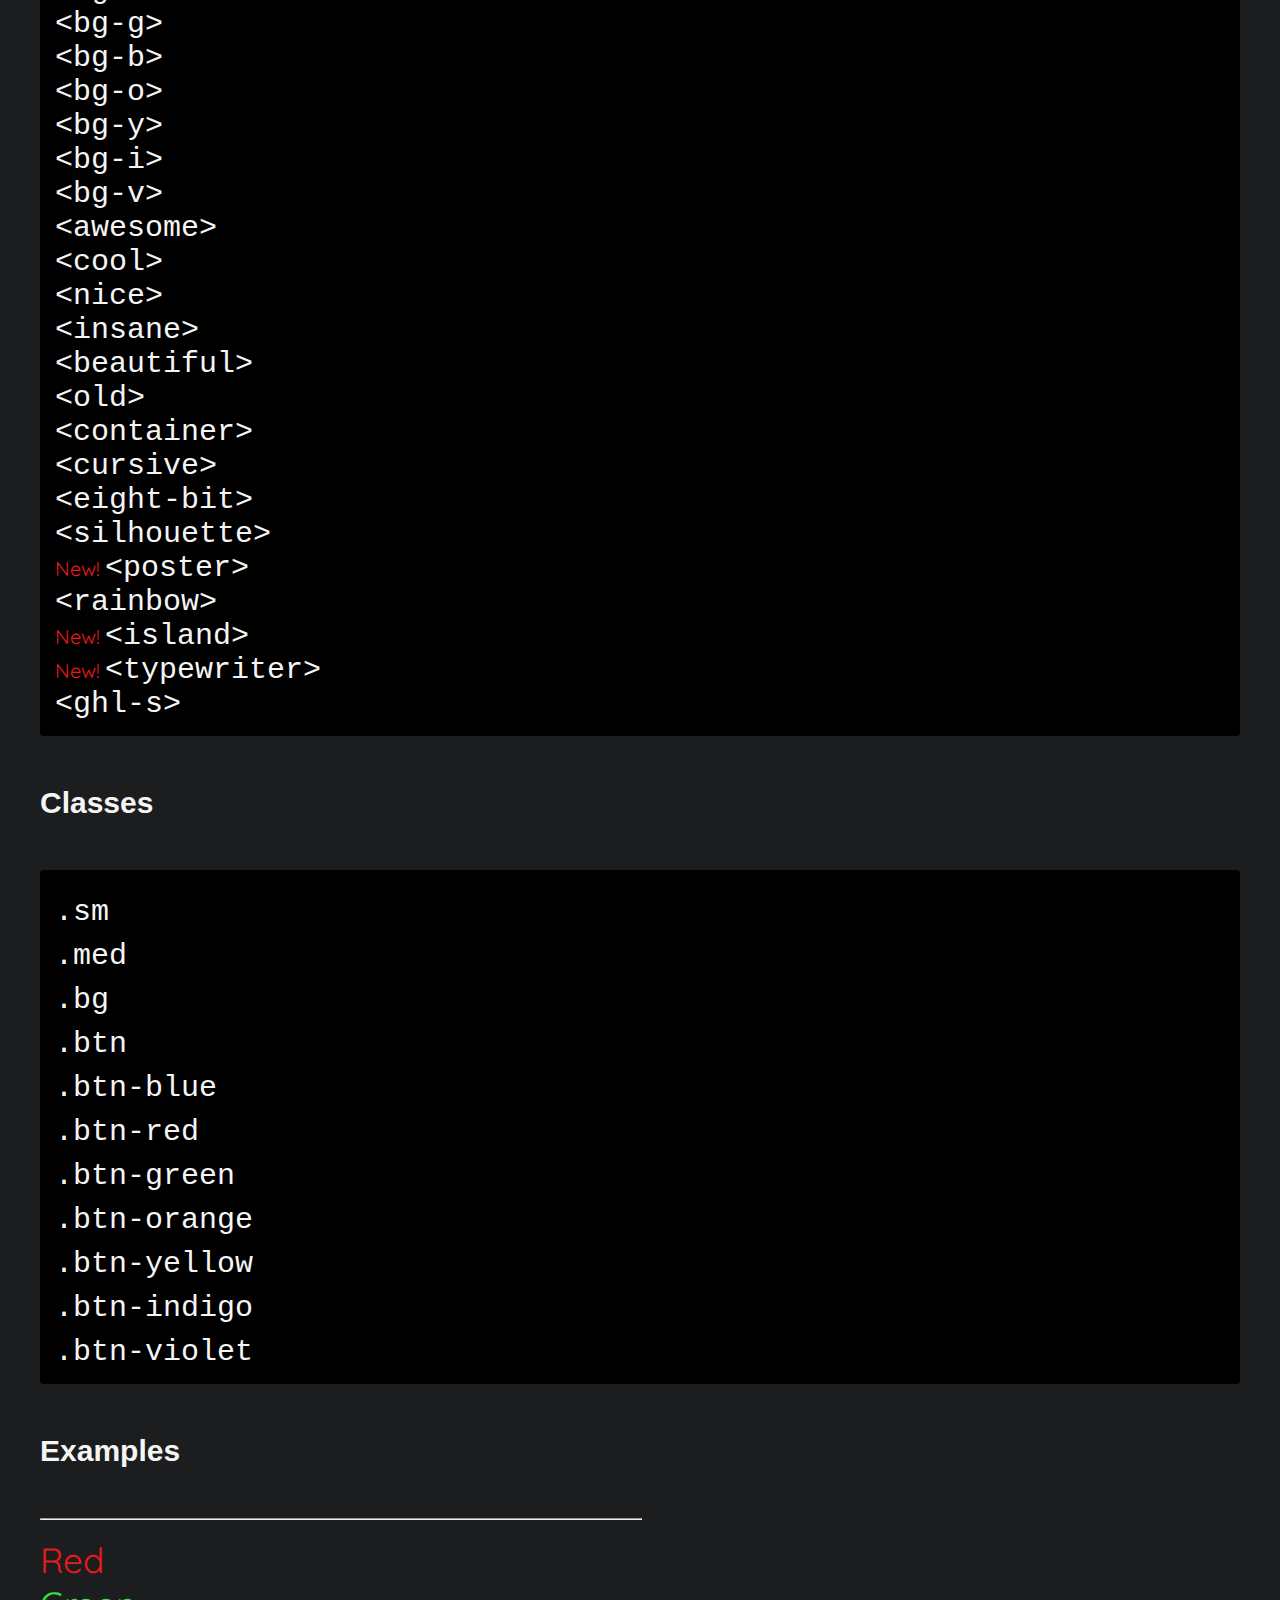
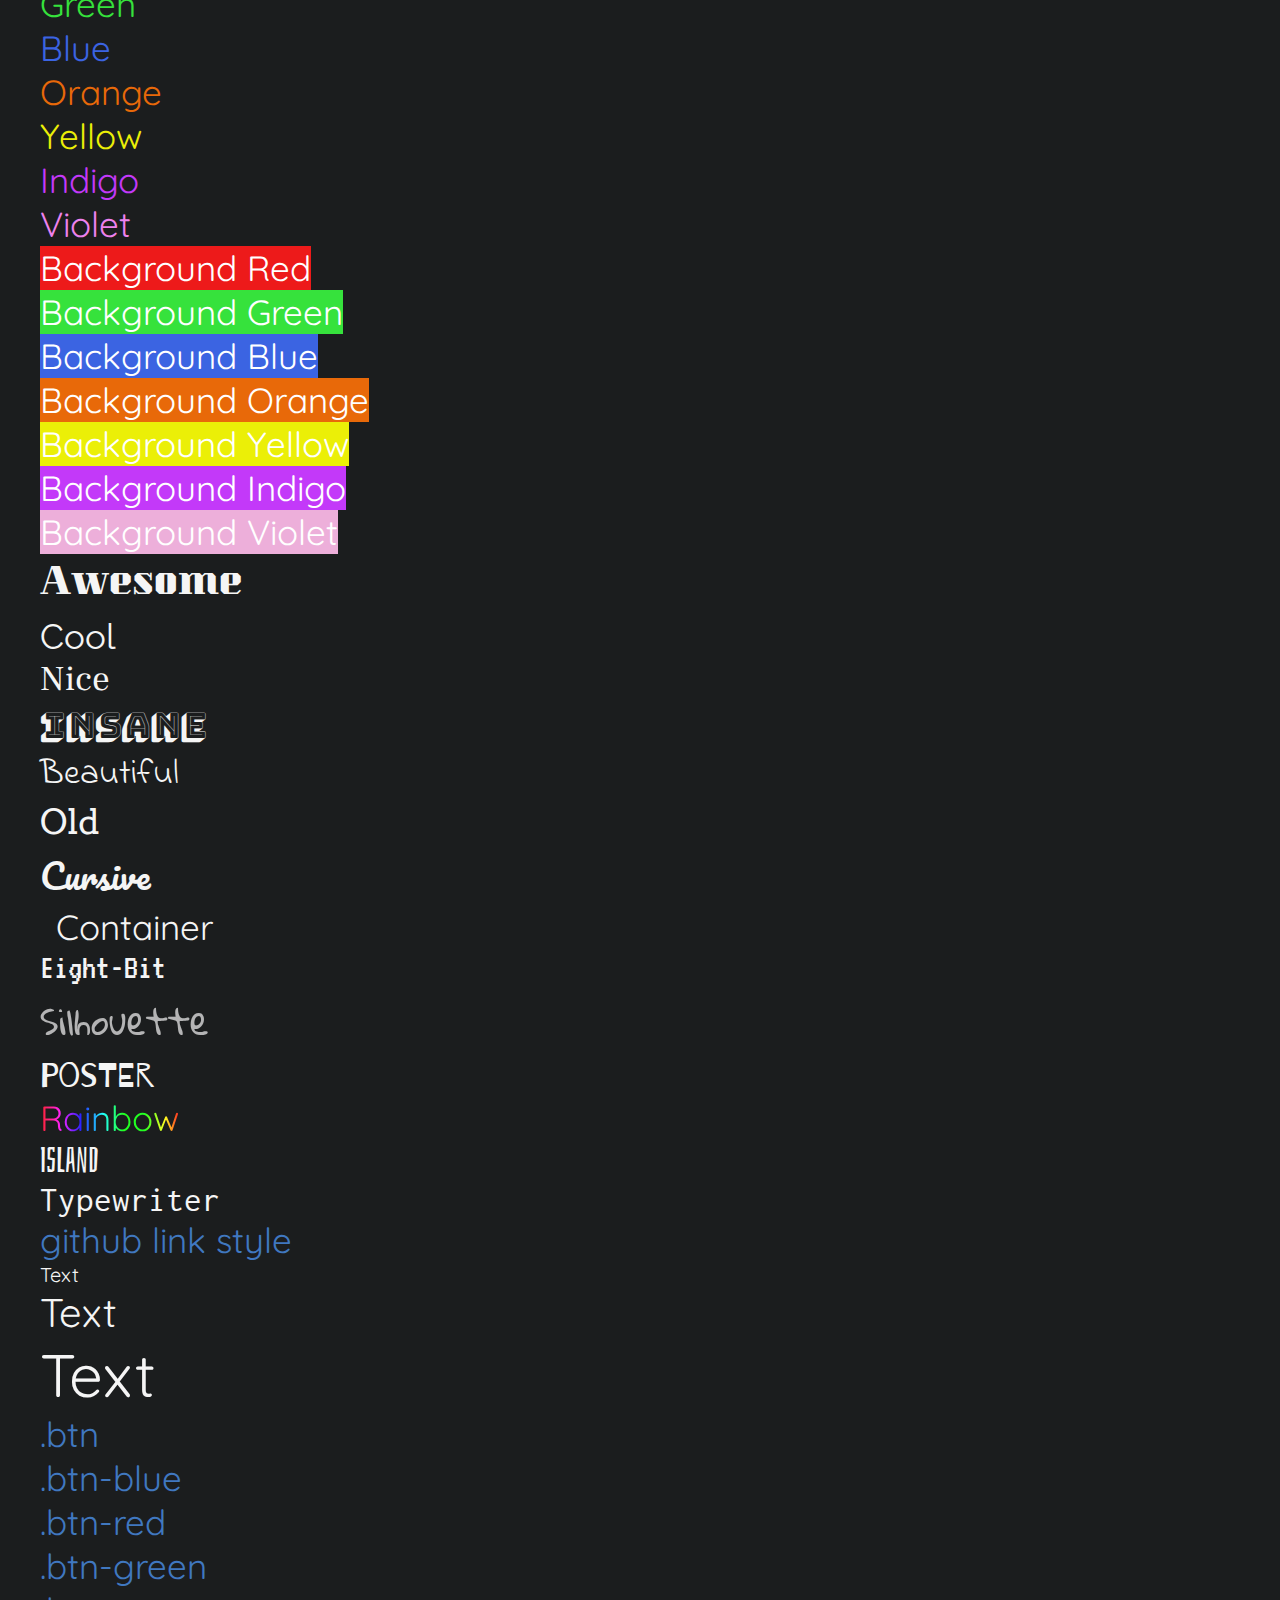
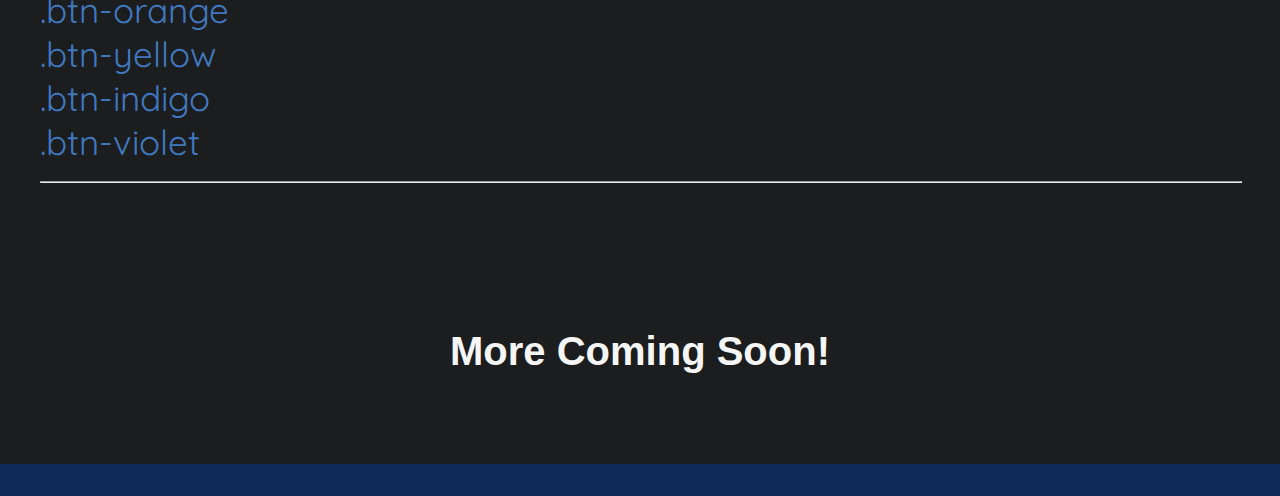
==== commit 68755c83: "Update index.html" ====
--- a/index.html
+++ b/index.html
@@ -42,13 +42,13 @@
             <p><b>Hint: </b>Click the code to copy it to your clipboard.</p>
             <code id="copy">&lt;link rel="stylesheet" type="text/css" href="https://custommarkup.ml/dist/cm.min.css"&gt;</code>
             <h5>NPM</h5>
-            <code id="copy">$ npm install custommarkup -g</code>
+            <code id="copy">$ npm install --save custommarkup</code>
             <h5>Bower</h5>
-            <code id="copy">$ bower install custommarkup --save</code>
+            <code id="copy">$ bower install --save custommarkup</code>
             <h5>Git Checkout</h5>
             <p><code id="copy">$ git clone https://github.com/talonbragg/Custom-Markup.git</code> and select <code>dist/cm.min.css</code></p>
             <h5 id="download">Download</h5>
-            <a href="https://custommarkup.ml/dist/cm.zip" download>Download File</a>
+            <a href="https://custommarkup.ml/dist/cm.min.css" download>Download File</a>
             <hr width="50%" height="15px" align="left">
             <h3>Try It</h3>
             <h5 id="tags">Tags</h5>
@@ -165,21 +165,21 @@
                <div class="sm">Text</div>
                <div class="med">Text</div>
                <div class="bg">Text</div>
-               <p class=".btn">.btn</p>
-               <br>
-               <p class=".btn-blue">.btn-blue</p>
-               <br>
-               <p class=".btn-red">.btn-red</p>
-               <br>
-               <p class=".btn-green">.btn-green</p>
-               <br>
-               <p class=".btn-orange">.btn-orange</p>
-               <br>
-               <p class=".btn-yellow">.btn-yellow</p>
-               <br>
-               <p class=".btn-indigo">.btn-indigo</p>
-               <br>
-               <p class=".btn-violet">.btn-violet</p>
+               <a class=".btn">.btn</a>
+               <br>
+               <a class=".btn-blue">.btn-blue</a>
+               <br>
+               <a class=".btn-red">.btn-red</a>
+               <br>
+               <a class=".btn-green">.btn-green</a>
+               <br>
+               <a class=".btn-orange">.btn-orange</a>
+               <br>
+               <a class=".btn-yellow">.btn-yellow</a>
+               <br>
+               <a class=".btn-indigo">.btn-indigo</a>
+               <br>
+               <a class=".btn-violet">.btn-violet</a>
             </div>
          </div>
          <hr width="100%" height="15px" align="left">
@@ -197,6 +197,7 @@
          ga('send', 'pageview');
       </script>
       <script async defer src="https://buttons.github.io/buttons.js"></script>
+      <script src="typejs/typed.js-master/dist/typed.min.js"></script>
       <script src="copythat.js"></script>
    </body>
 </html>
--- a/dist/cm.min.css
+++ b/dist/cm.min.css
@@ -1 +1 @@
-@import url(https://fonts.googleapis.com/css?family=Frank+Ruhl+Libre|Kumar+One|Raleway);@import url(https://fonts.googleapis.com/css?family=Arvo|Bungee+Shade|Indie+Flower);@import url(https://fonts.googleapis.com/css?family=Pacifico);@import url(https://fonts.googleapis.com/css?family=VT323);@import url(https://fonts.googleapis.com/css?family=Gloria+Hallelujah);@import url(https://fonts.googleapis.com/css?family=Barrio);@import url(https://fonts.googleapis.com/css?family=Bahiana);@import url(https://fonts.googleapis.com/css?family=Inconsolata);c-r{color:#ed1a1a}c-g{color:#36e23c}c-b{color:#3b64e2}c-o{color:#e86909}c-y{color:#ebef07}c-i{color:#c339f9}c-v{color:violet}bg-r{background-color:#ed1a1a}bg-g{background-color:#36e23c}bg-b{background-color:#3b64e2}bg-o{background-color:#e86909}bg-y{background-color:#ebef07}bg-i{background-color:#c339f9}bg-v{background-color:#edafda}awesome{font-family:'kumar one'}cool{font-family:Raleway}nice{font-family:'Frank Ruhl Libre'}insane{font-family:'Bungee Shade'}beautiful{font-family:'Indie Flower'}old{font-family:Arvo}container{padding:.01em 16px}.btn,.btn-blue,.btn-green,.btn-indigo,.btn-orange,.btn-red,.btn-violet,.btn-yellow{padding:15px;border-radius:2px}cursive{font-family:Pacifico,cursive}eight-bit{font-family:VT323}silhouette{font-family:'Gloria Hallelujah',cursive;opacity:.7}poster{font-family:Barrio,cursive}rainbow{background-image:-webkit-gradient(linear,left top,right top,color-stop(0,#f22),color-stop(.15,#f2f),color-stop(.3,#22f),color-stop(.45,#2ff),color-stop(.6,#2f2),color-stop(.75,#2f2),color-stop(.9,#ff2),color-stop(1,#f22));background-image:gradient(linear,left top,right top,color-stop(0,#f22),color-stop(.15,#f2f),color-stop(.3,#22f),color-stop(.45,#2ff),color-stop(.6,#2f2),color-stop(.75,#2f2),color-stop(.9,#ff2),color-stop(1,#f22));color:transparent;-webkit-background-clip:text;background-clip:text}island{font-family:Bahiana,cursive}typewriter{font-family:Inconsolata,monospace}ghl-s{text-decoration:none;color:#4078c0;-webkit-transition-duration:.8s;transition-duration:.8s}.btn,.btn-blue,.btn-green,.btn-indigo,.btn-orange,.btn-red,.btn-violet,.btn-yellow,ghl-s:hover{color:#f5f5f5}ghl-s:hover{text-decoration:underline}.sm{font-size:20px}.med{font-size:40px}.bg{font-size:60px}.btn{background-color:#1B1D1E}.btn-blue{background-color:#3b64e2}.btn-red{background-color:#3d1a1a}.btn-green{background-color:#36e23c}.btn-orange{background-color:#e86909}.btn-yellow{background-color:#ebef07}.btn-indigo{background-color:#c339f9}.btn-violet{background-color:violet}
+@import "https://fonts.googleapis.com/css?family=Frank+Ruhl+Libre|Kumar+One|Raleway";@import "https://fonts.googleapis.com/css?family=Arvo|Bungee+Shade|Indie+Flower";@import "https://fonts.googleapis.com/css?family=Pacifico";@import "https://fonts.googleapis.com/css?family=VT323";@import "https://fonts.googleapis.com/css?family=Gloria+Hallelujah";@import "https://fonts.googleapis.com/css?family=Barrio";@import "https://fonts.googleapis.com/css?family=Bahiana";@import "https://fonts.googleapis.com/css?family=Inconsolata";c-r{color:#ed1a1a}c-g{color:#36e23c}c-b{color:#3b64e2}c-o{color:#e86909}c-y{color:#ebef07}c-i{color:#c339f9}c-v{color:violet}bg-r{background-color:#ed1a1a}bg-g{background-color:#36e23c}bg-b{background-color:#3b64e2}bg-o{background-color:#e86909}bg-y{background-color:#ebef07}bg-i{background-color:#c339f9}bg-v{background-color:#edafda}awesome{font-family:'kumar one'}cool{font-family:Raleway}nice{font-family:'Frank Ruhl Libre'}insane{font-family:'Bungee Shade'}beautiful{font-family:'Indie Flower'}old{font-family:'Arvo'}container{padding:0.01em 16px}cursive{font-family:'Pacifico', cursive}eight-bit{font-family:'VT323'}silhouette{font-family:'Gloria Hallelujah', cursive;opacity:0.7}poster{font-family:'Barrio', cursive}rainbow{background-image:-webkit-gradient( linear, left top, right top, color-stop(0, #f22), color-stop(0.15, #f2f), color-stop(0.3, #22f), color-stop(0.45, #2ff), color-stop(0.6, #2f2),color-stop(0.75, #2f2), color-stop(0.9, #ff2), color-stop(1, #f22) );background-image:gradient( linear, left top, right top, color-stop(0, #f22), color-stop(0.15, #f2f), color-stop(0.3, #22f), color-stop(0.45, #2ff), color-stop(0.6, #2f2),color-stop(0.75, #2f2), color-stop(0.9, #ff2), color-stop(1, #f22) );color:transparent;-webkit-background-clip:text;background-clip:text}island{font-family:'Bahiana', cursive}typewriter{font-family:'Inconsolata', monospace}ghl-s{text-decoration:none;color:#4078c0;-webkit-transition-duration:.8s;transition-duration:.8s}ghl-s:hover{color:#f5f5f5;text-decoration:underline}.sm{font-size:20px}.med{font-size:40px}.bg{font-size:60px}.btn{padding:15px;background-color:#1B1D1E;color:#f5f5f5;border-radius:2px}.btn-blue{padding:15px;background-color:#3b64e2;color:#f5f5f5;border-radius:2px}.btn-red{padding:15px;background-color:#3d1a1a;color:#f5f5f5;border-radius:2px}.btn-green{padding:15px;background-color:#36e23c;color:#f5f5f5;border-radius:2px}.btn-orange{padding:15px;background-color:#e86909;color:#f5f5f5;border-radius:2px}.btn-yellow{padding:15px;background-color:#ebef07;color:#f5f5f5;border-radius:2px}.btn-indigo{padding:15px;background-color:#c339f9;color:#f5f5f5;border-radius:2px}.btn-violet{padding:15px;background-color:violet;color:#f5f5f5;border-radius:2px}
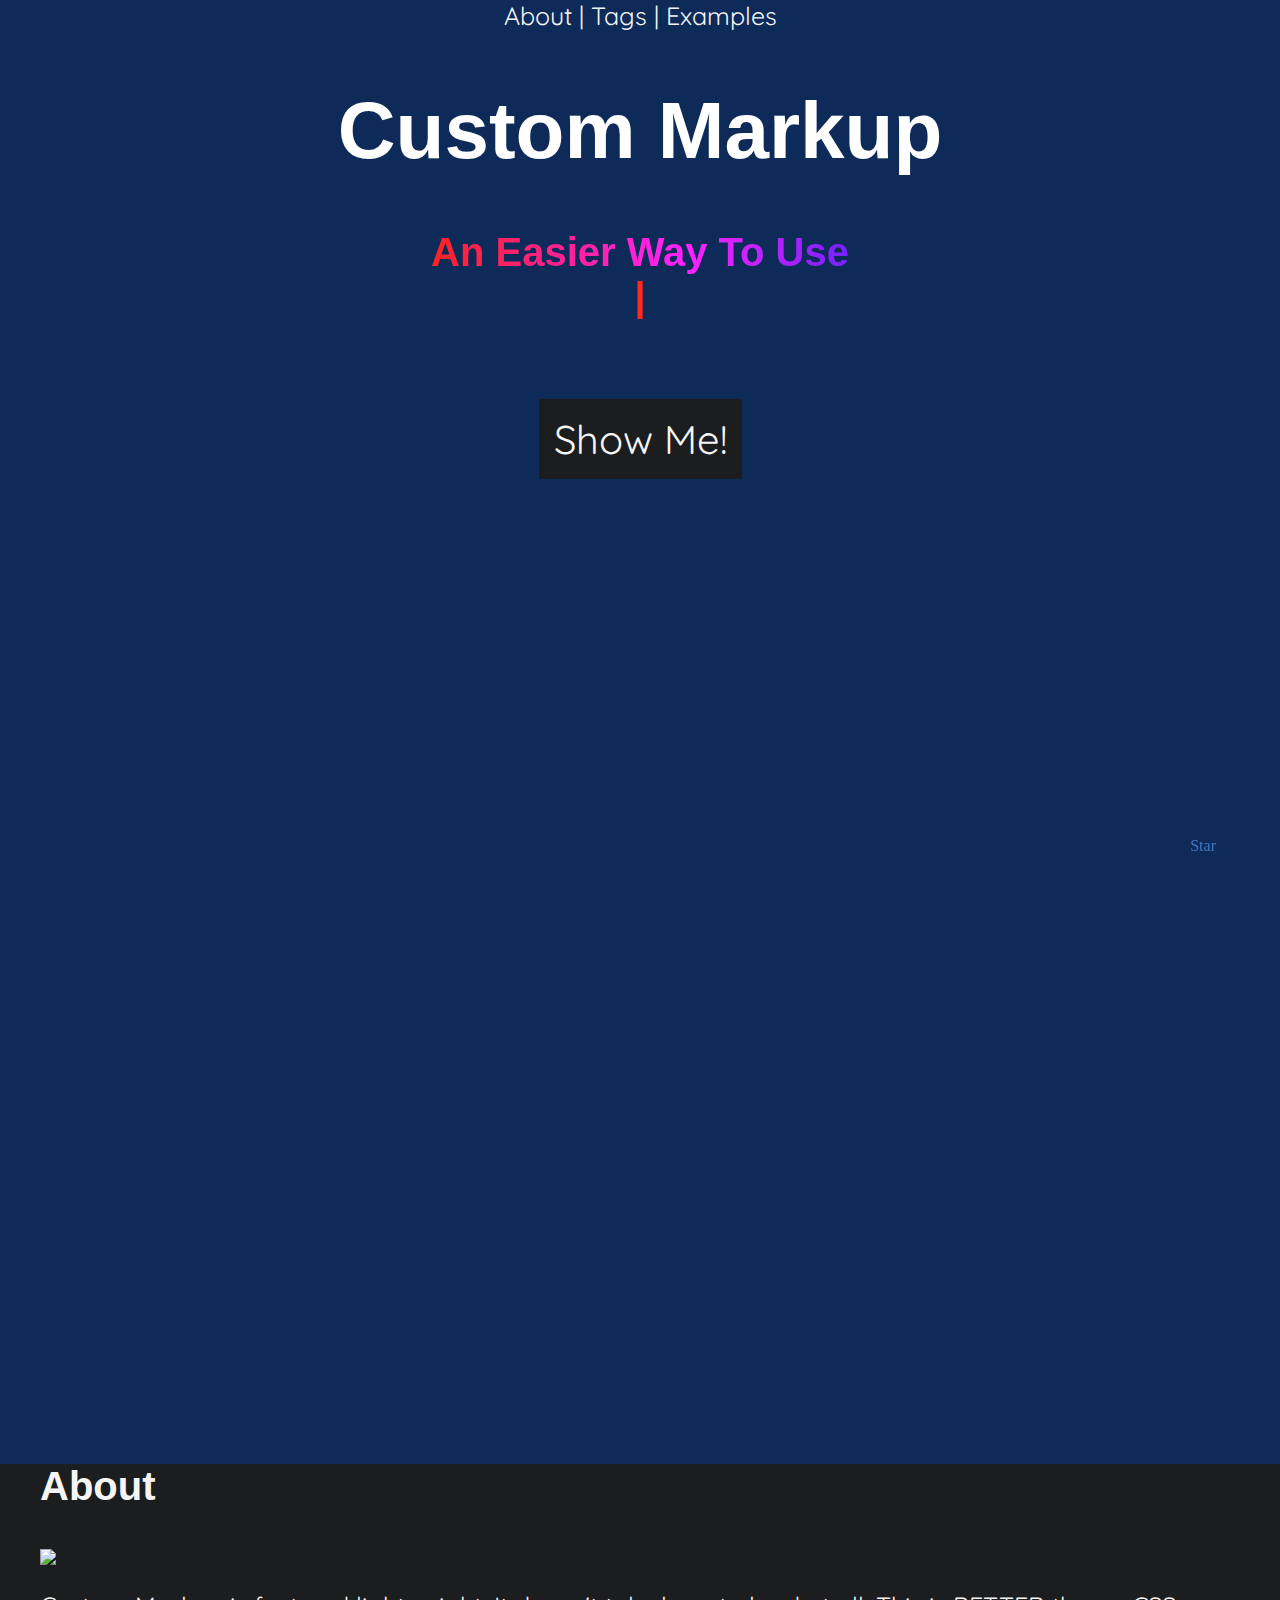
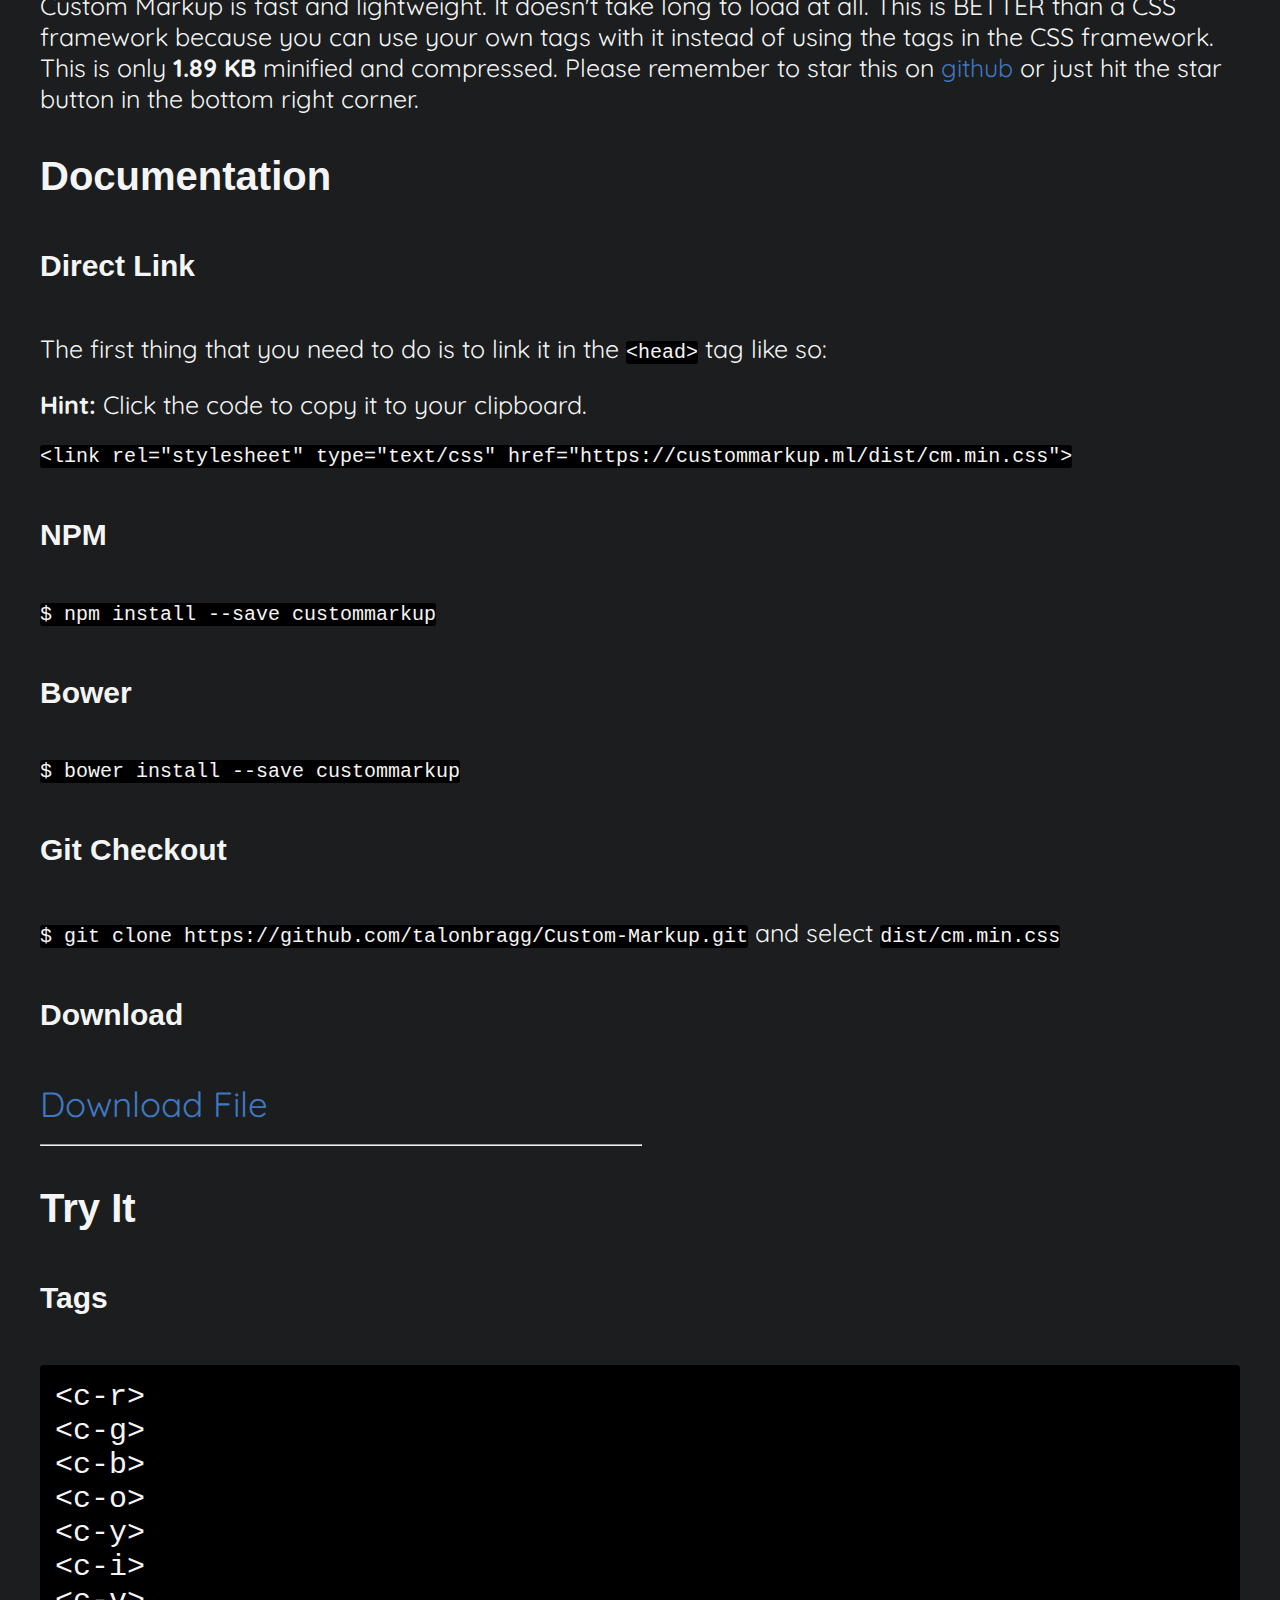
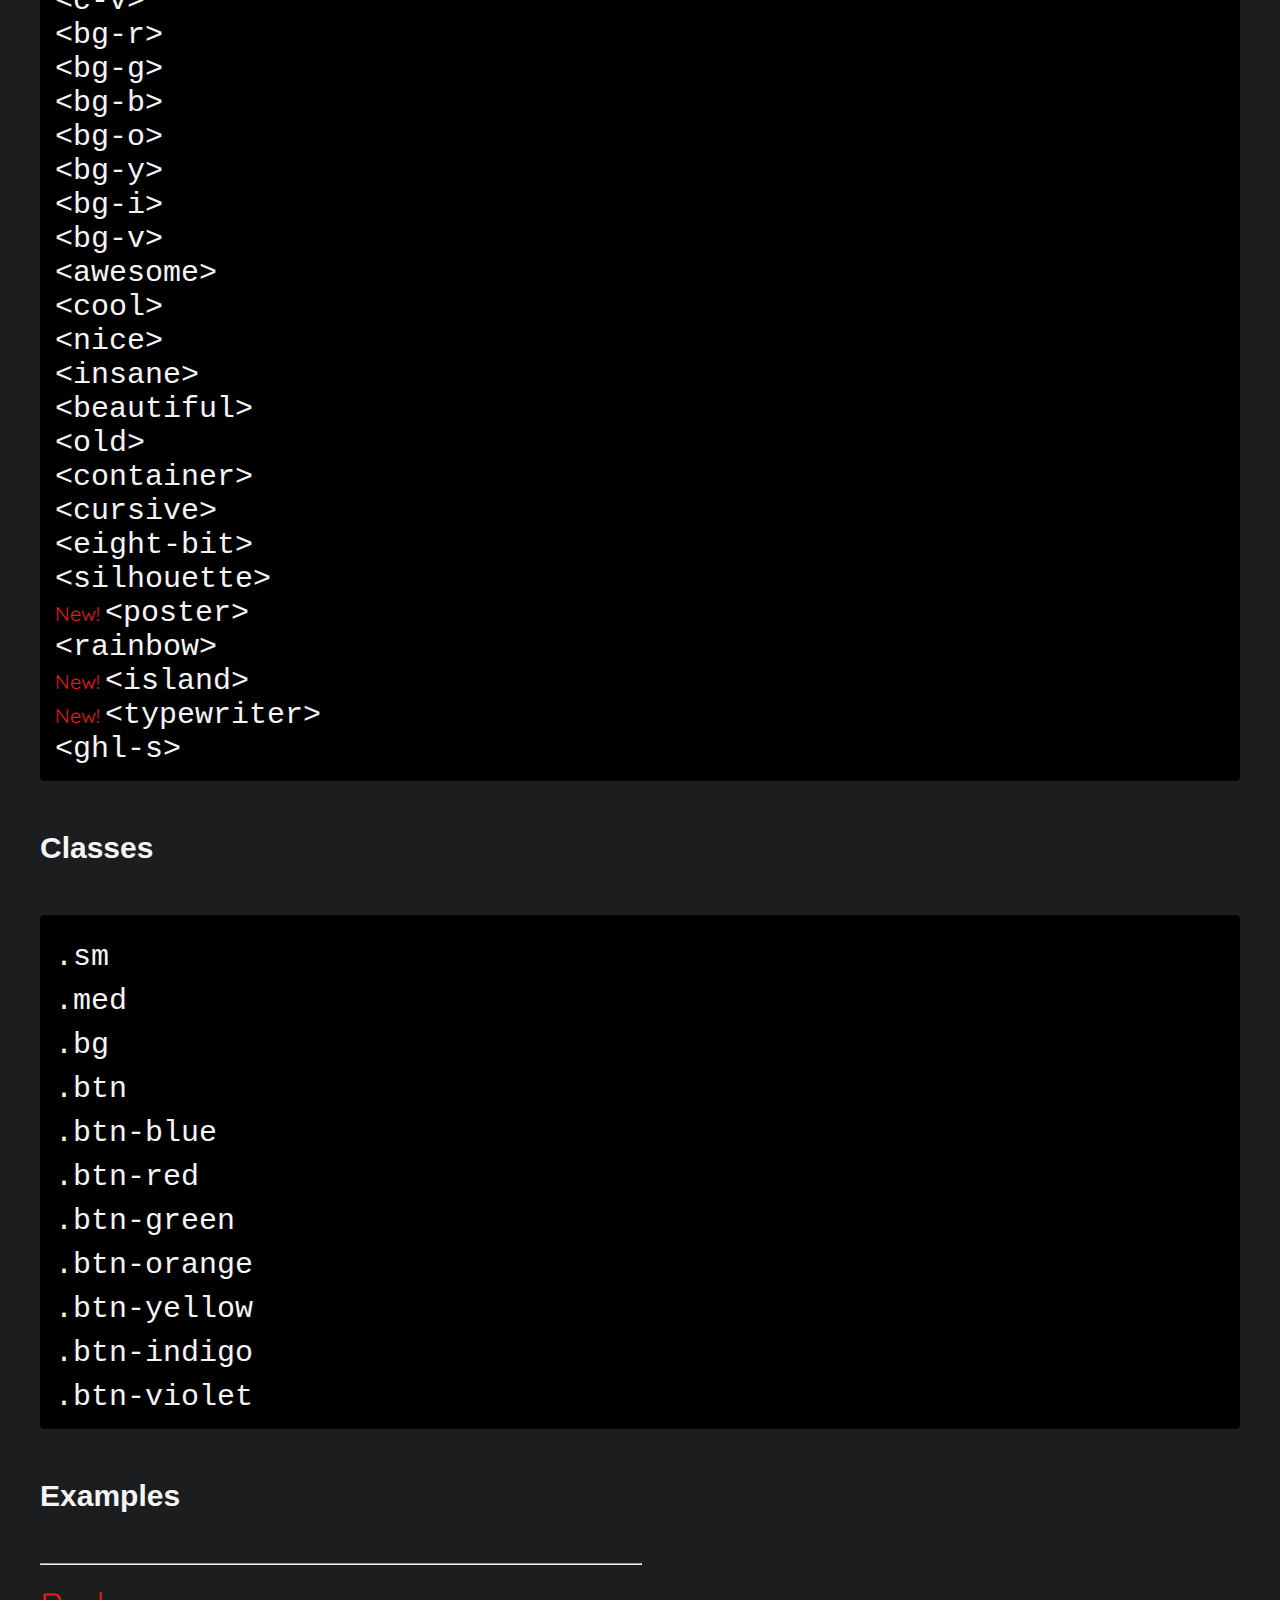
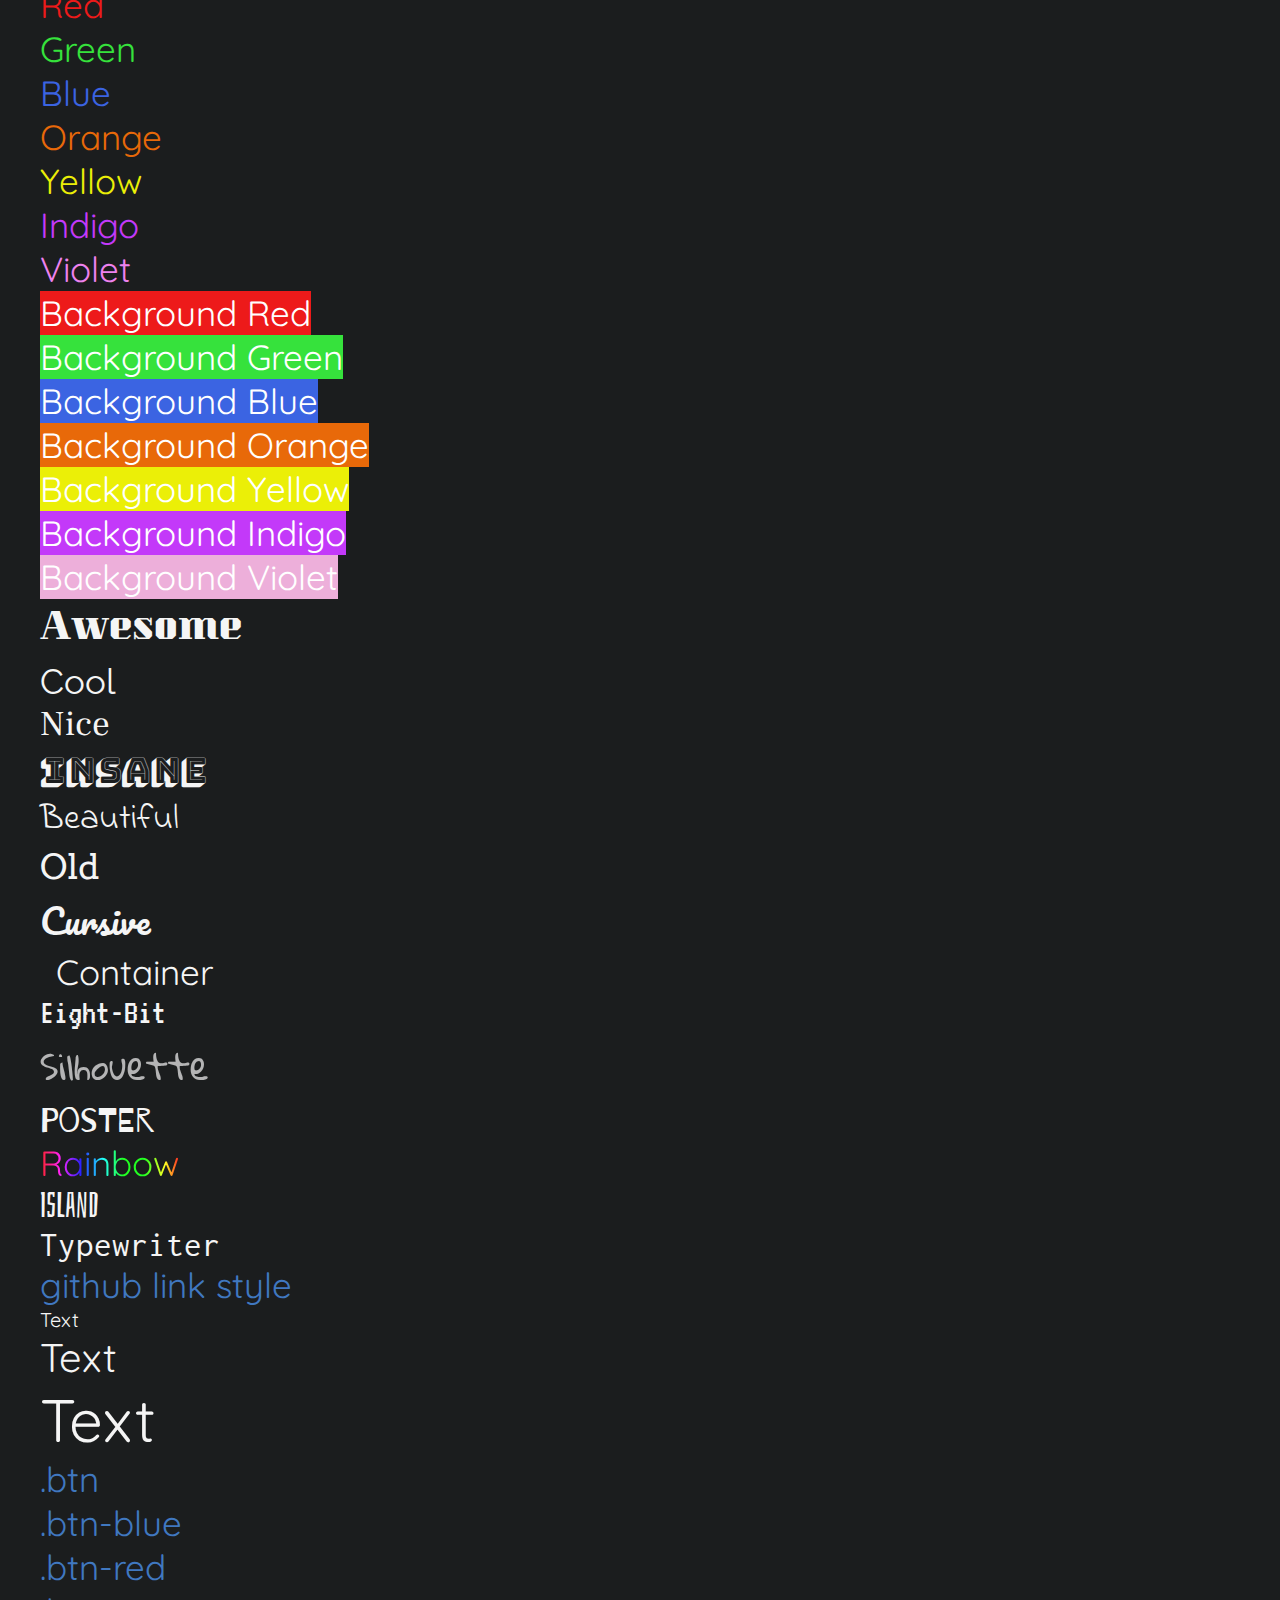
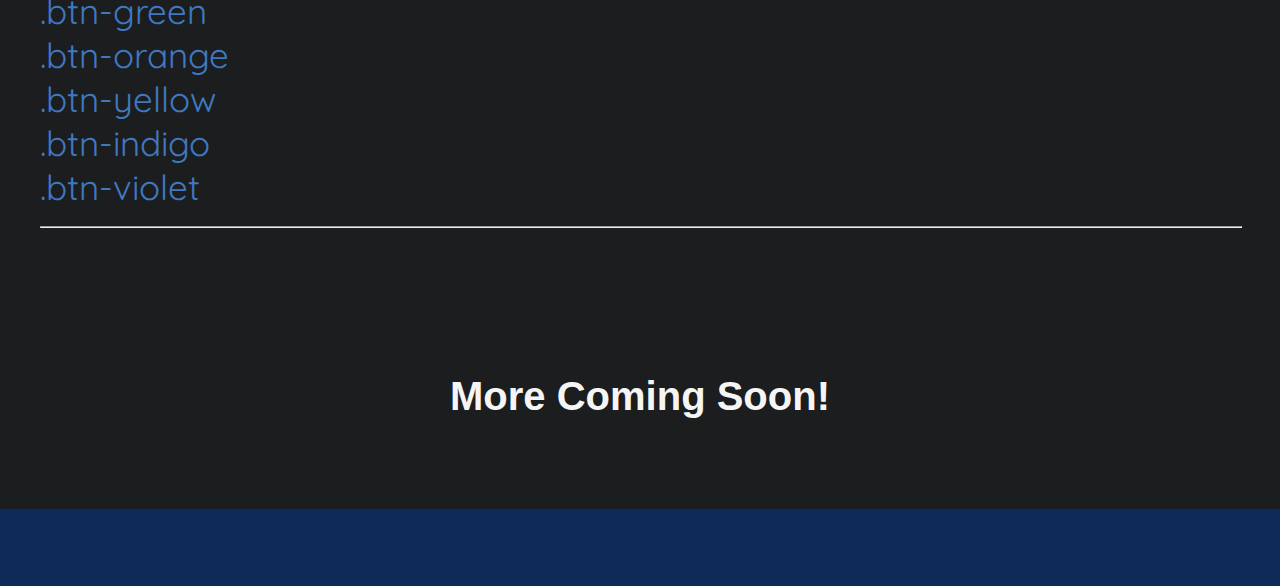
==== commit 4e2ffcdb: "Update index.html" ====
--- a/index.html
+++ b/index.html
@@ -15,7 +15,6 @@
       <!-- <link rel="stylesheet" href="https://cdnjs.cloudflare.com/ajax/libs/materialize/0.98.0/css/materialize.min.css"> -->
       <!-- Scripts -->
       <script src="https://ajax.googleapis.com/ajax/libs/jquery/3.1.1/jquery.min.js"></script>
-      <script src="smoothscroll.js"></script>
    </head>
    <body>
       <div id="social" class="social">
@@ -27,7 +26,7 @@
             <p><span><a href="#hContent">About</a></span> | <span><a href="#tags">Tags</a></span> | <span><a href="#examples">Examples</a></span></p>
          </div>
          <h1 style="color: white;">Custom Markup</h1>
-            <h3><rainbow>An Easier Way To Use HTML</rainbow></h3>
+         <h3><rainbow>An Easier Way To Use <div id="type"></div></rainbow></h3>
          <br><br><br>
          <a href="#hContent" class="btn">Show Me!</a>
       </header>
@@ -198,6 +197,8 @@
       </script>
       <script async defer src="https://buttons.github.io/buttons.js"></script>
       <script src="typejs/typed.js-master/dist/typed.min.js"></script>
+      <script src="typejs/typed.js-master/js/typed.js"></script>
+      <script src="smoothscroll.js"></script>
       <script src="copythat.js"></script>
    </body>
 </html>
--- a/css/main.css
+++ b/css/main.css
@@ -7,6 +7,7 @@
    background-color: #0d2a59;   
    background-position:fixed;
    background-repeat:none;
+   overflow: hide;
 }
 h1,h2,h3,h4,h5,h6 {
   font-family: Arial;
@@ -148,4 +149,28 @@
    h3 {
       font-size:30px;
    }
+   #social {
+      display:none;
+   }
 }
+.typed-cursor{
+    opacity: 1;
+    -webkit-animation: blink 0.7s infinite;
+    -moz-animation: blink 0.7s infinite;
+    animation: blink 0.7s infinite;
+}
+@keyframes blink{
+    0% { opacity:1; }
+    50% { opacity:0; }
+    100% { opacity:1; }
+}
+@-webkit-keyframes blink{
+    0% { opacity:1; }
+    50% { opacity:0; }
+    100% { opacity:1; }
+}
+@-moz-keyframes blink{
+    0% { opacity:1; }
+    50% { opacity:0; }
+    100% { opacity:1; }
+}
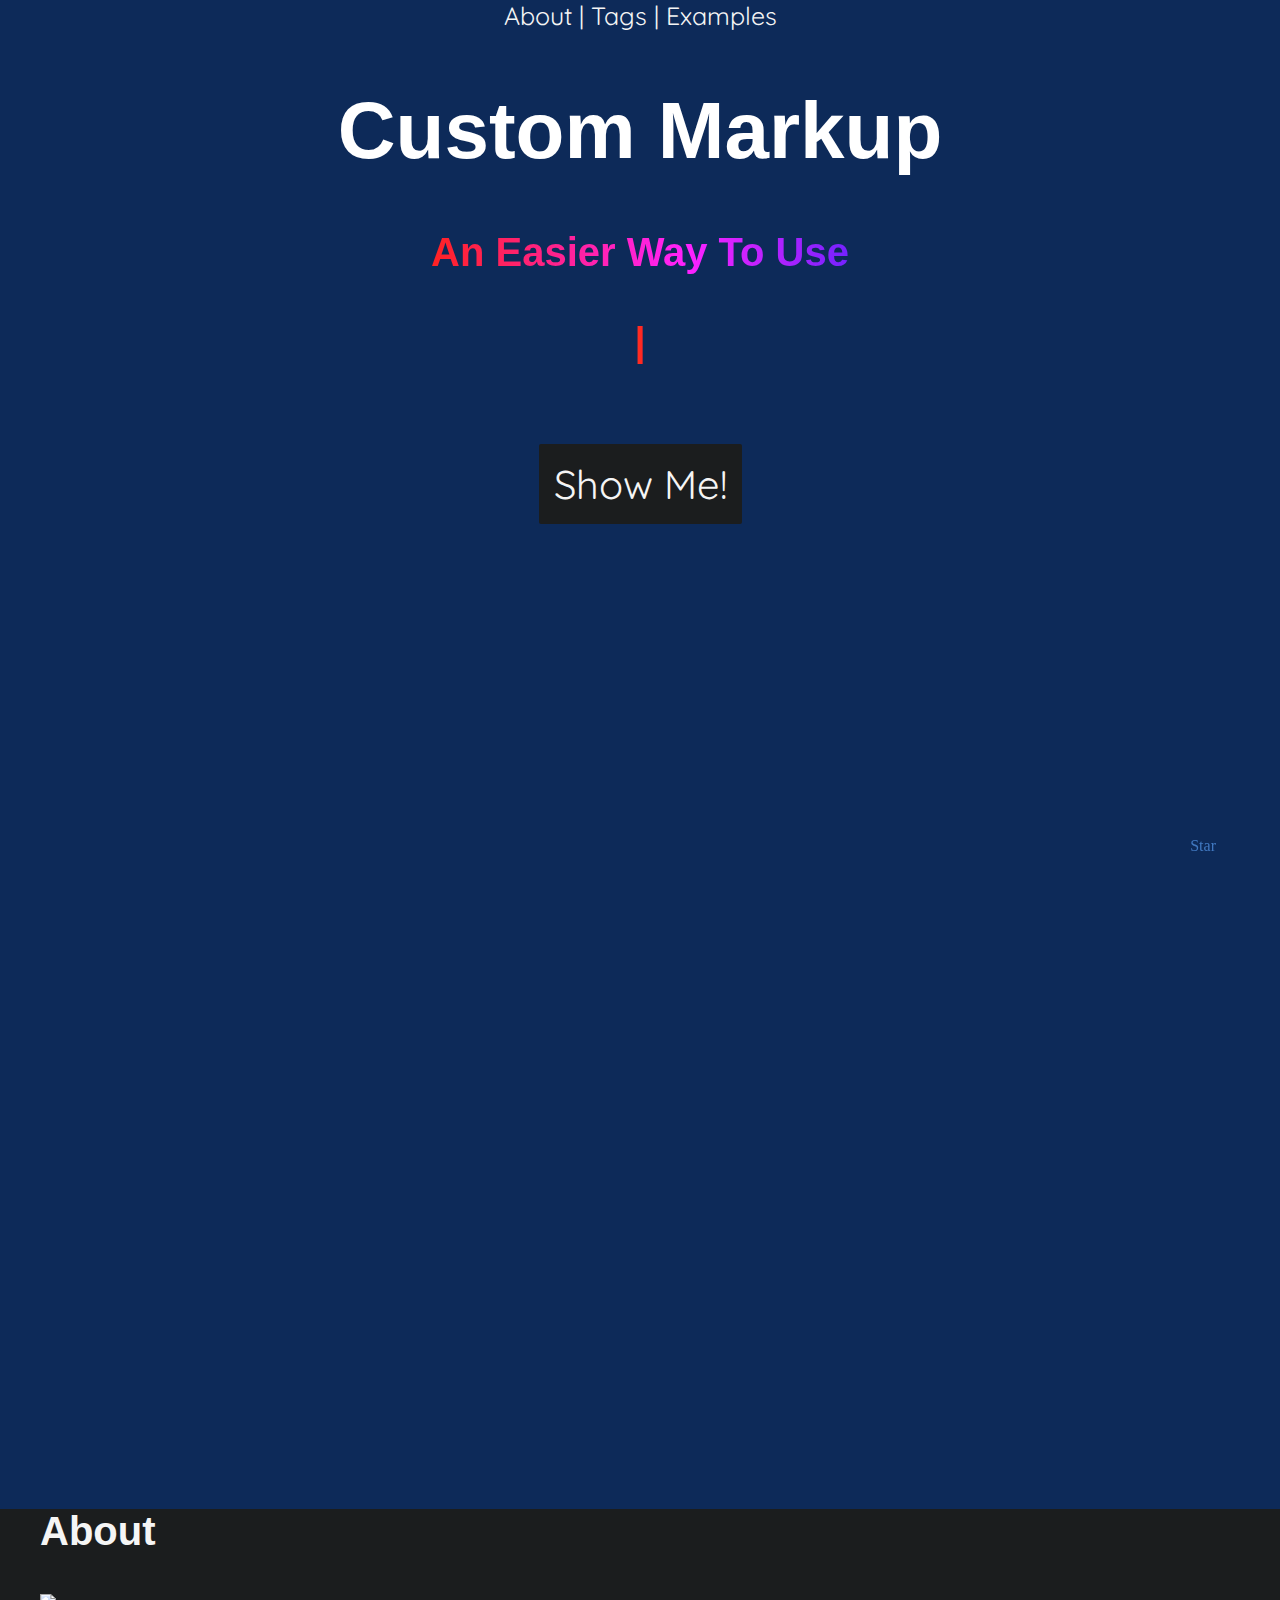
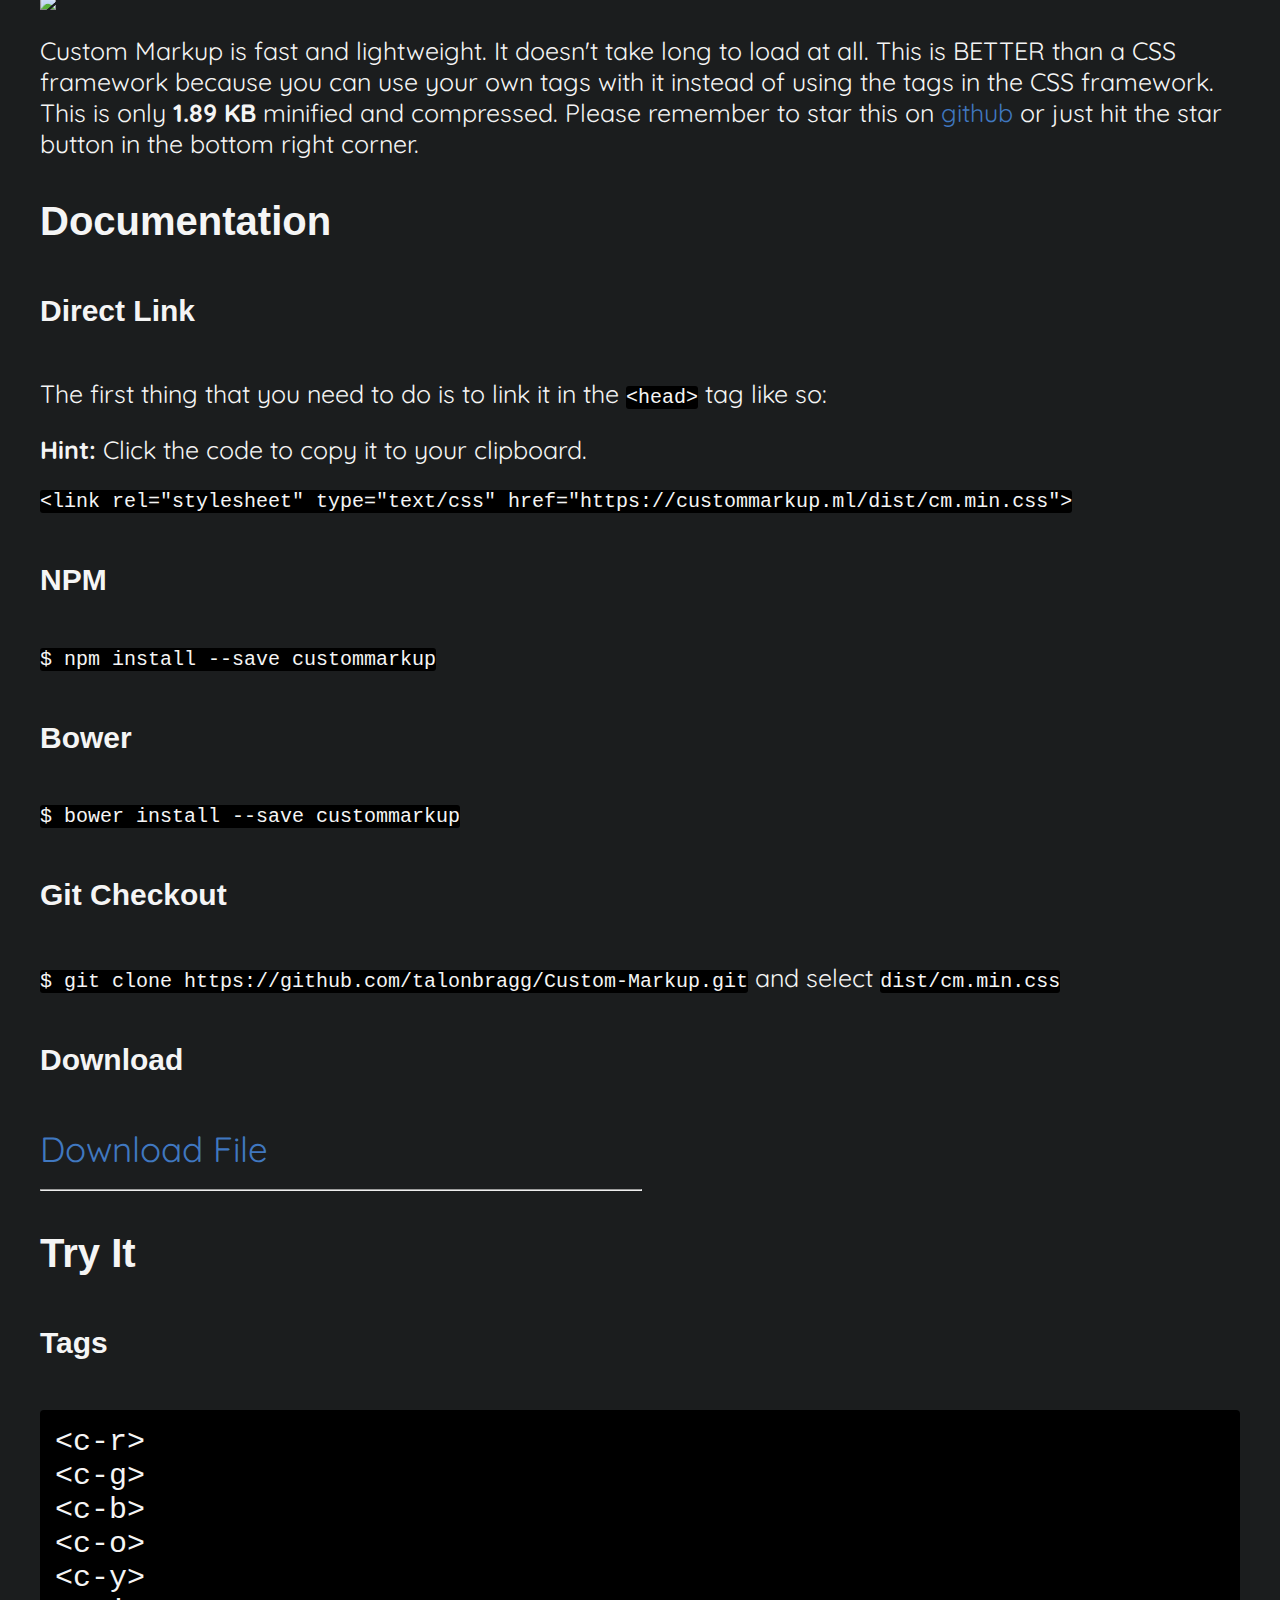
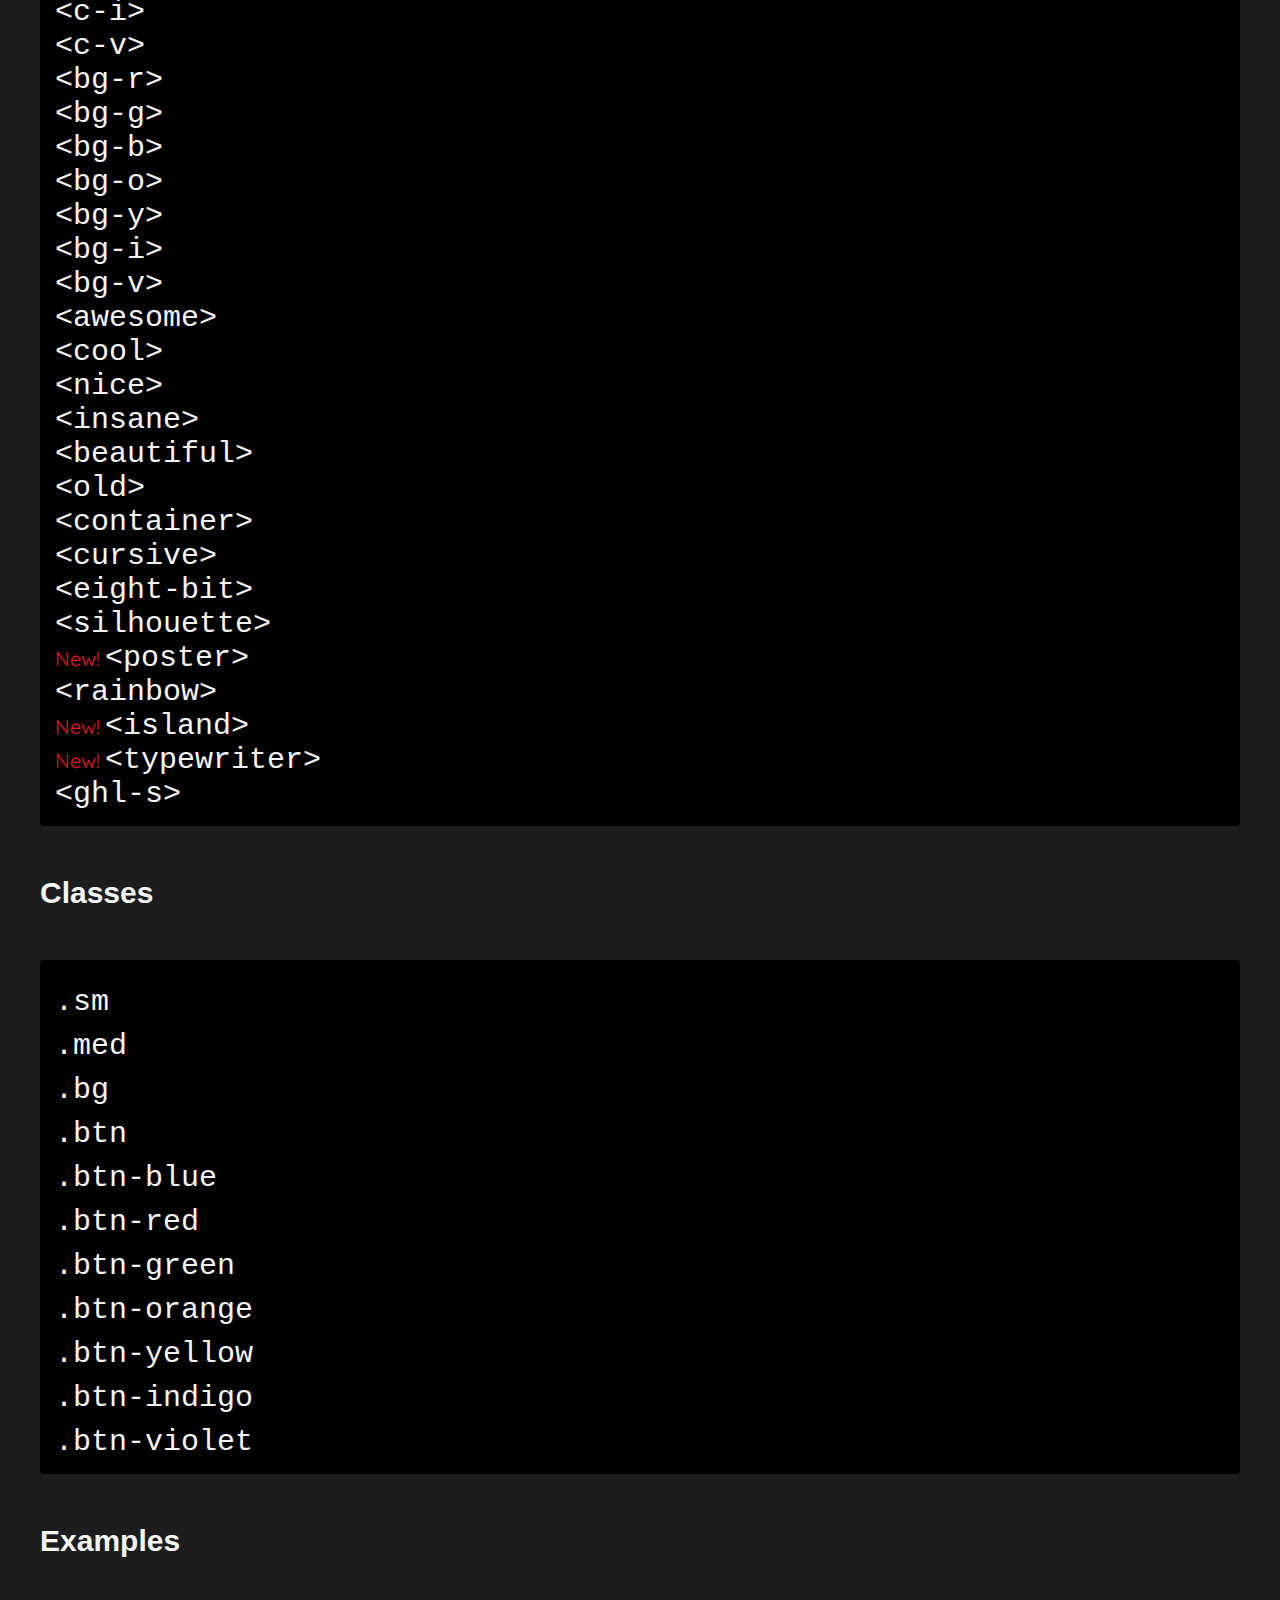
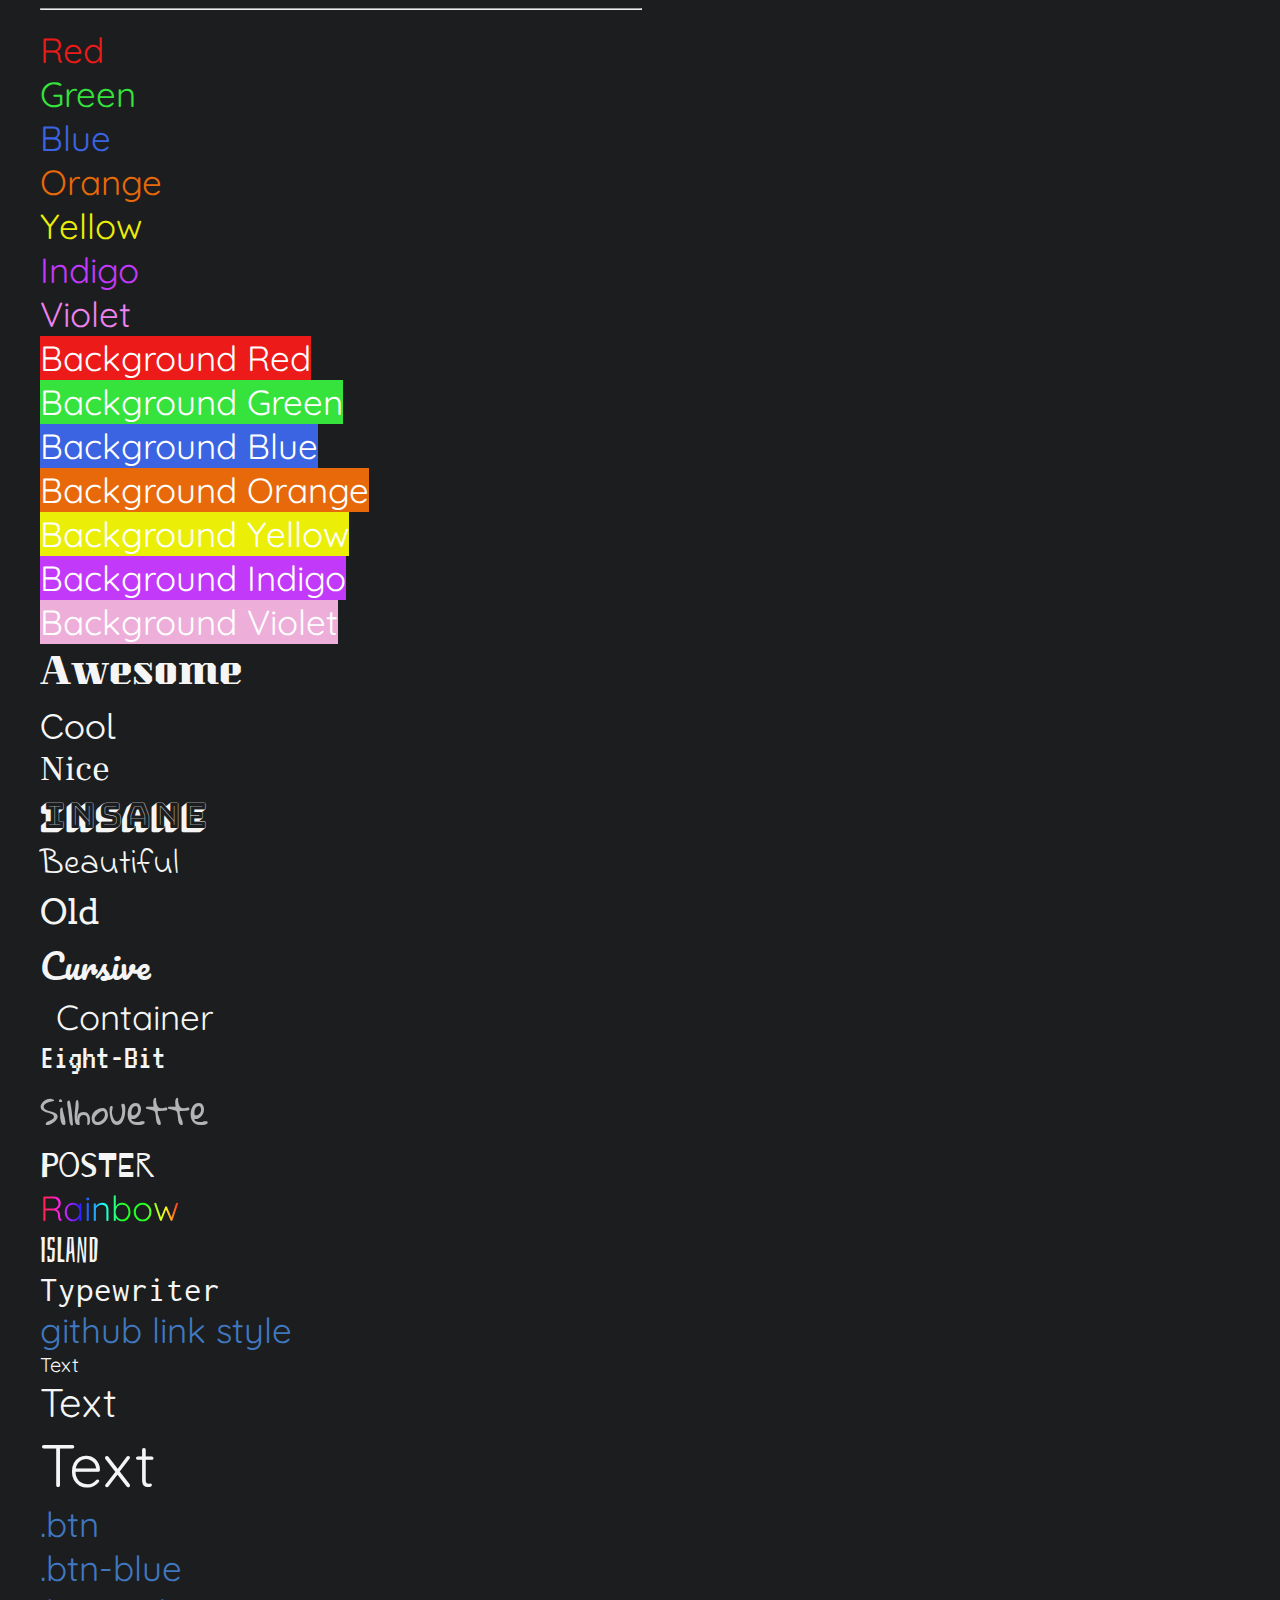
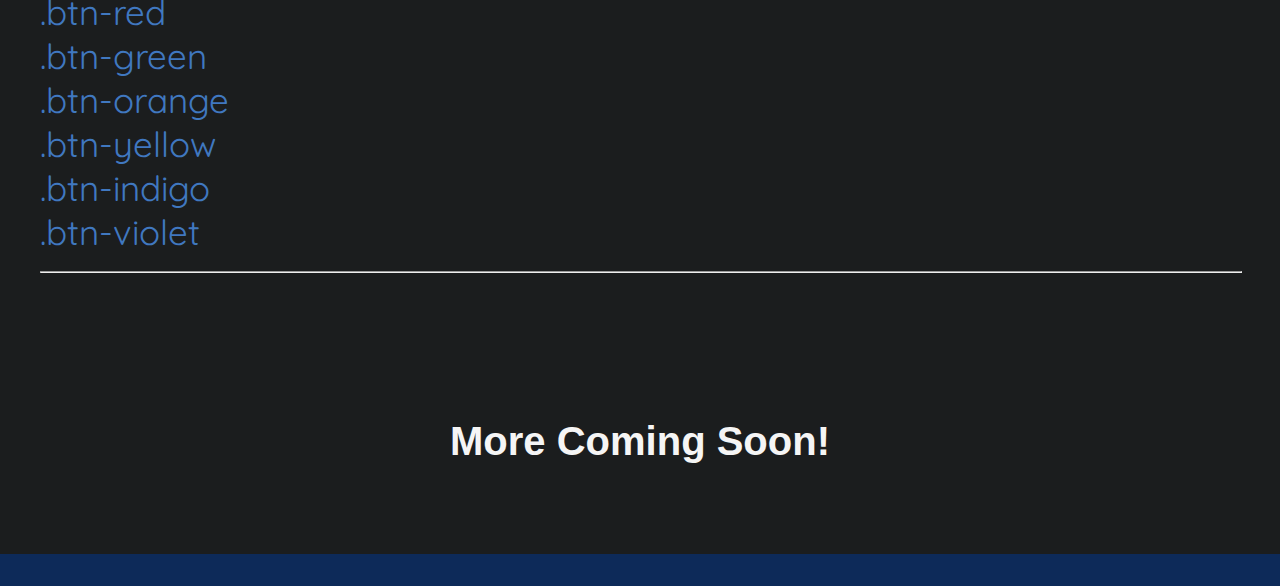
==== commit a49c8756: "Update index.html" ====
--- a/index.html
+++ b/index.html
@@ -15,6 +15,7 @@
       <!-- <link rel="stylesheet" href="https://cdnjs.cloudflare.com/ajax/libs/materialize/0.98.0/css/materialize.min.css"> -->
       <!-- Scripts -->
       <script src="https://ajax.googleapis.com/ajax/libs/jquery/3.1.1/jquery.min.js"></script>
+      <script src="smoothscroll.js"></script>
    </head>
    <body>
       <div id="social" class="social">
@@ -198,7 +199,6 @@
       <script async defer src="https://buttons.github.io/buttons.js"></script>
       <script src="typejs/typed.js-master/dist/typed.min.js"></script>
       <script src="typejs/typed.js-master/js/typed.js"></script>
-      <script src="smoothscroll.js"></script>
       <script src="copythat.js"></script>
    </body>
 </html>
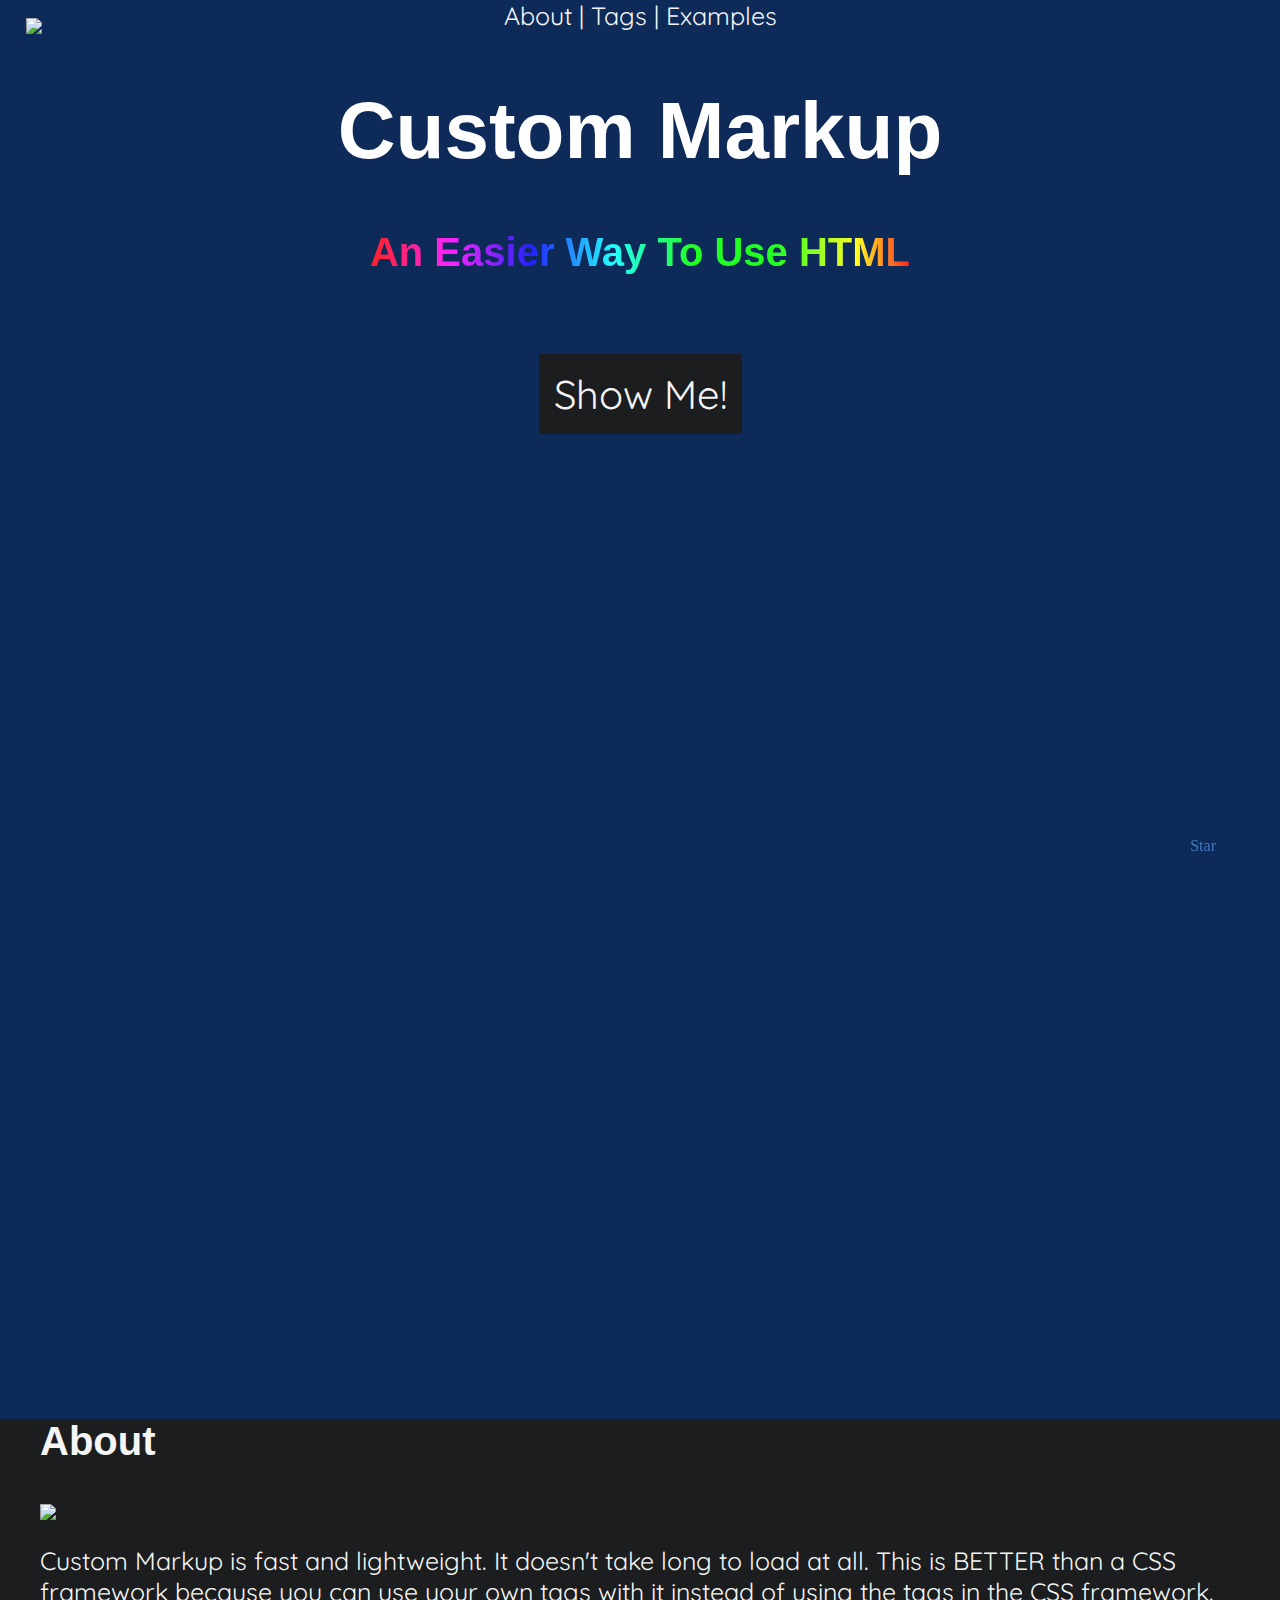
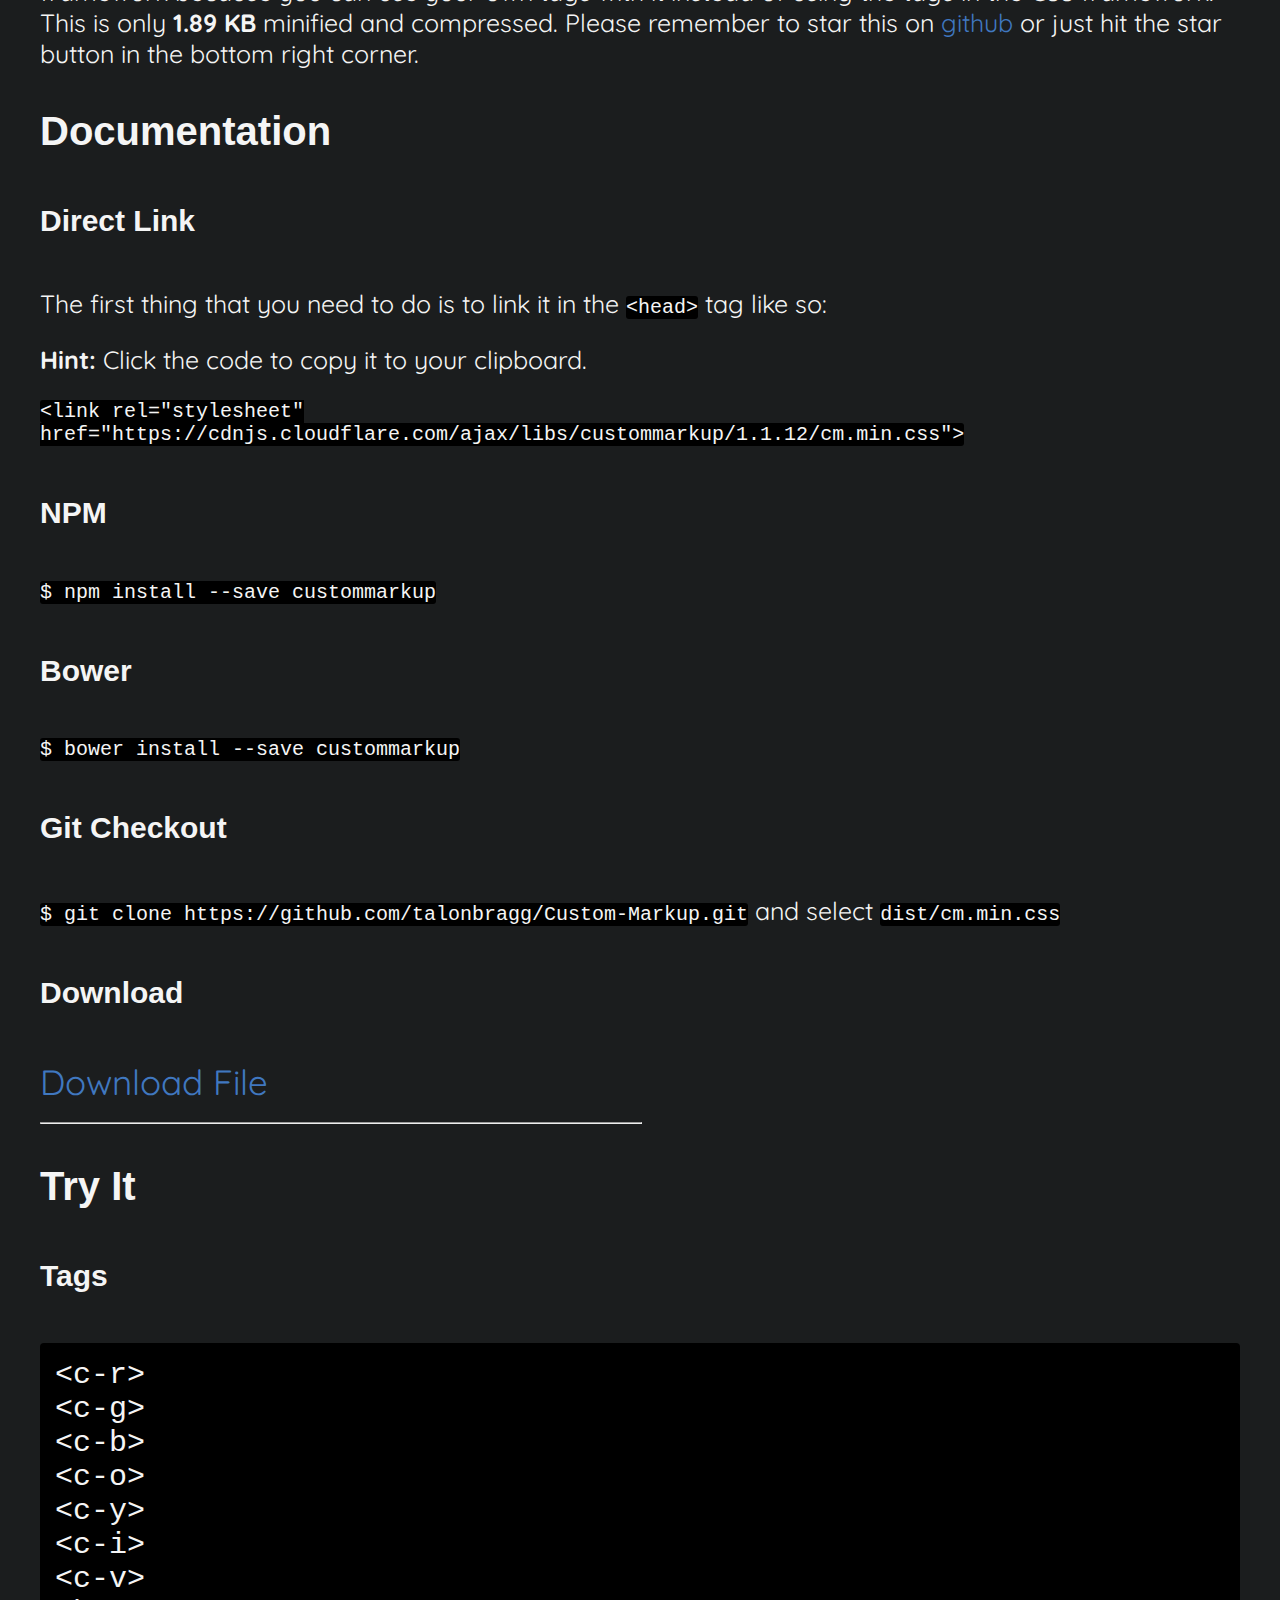
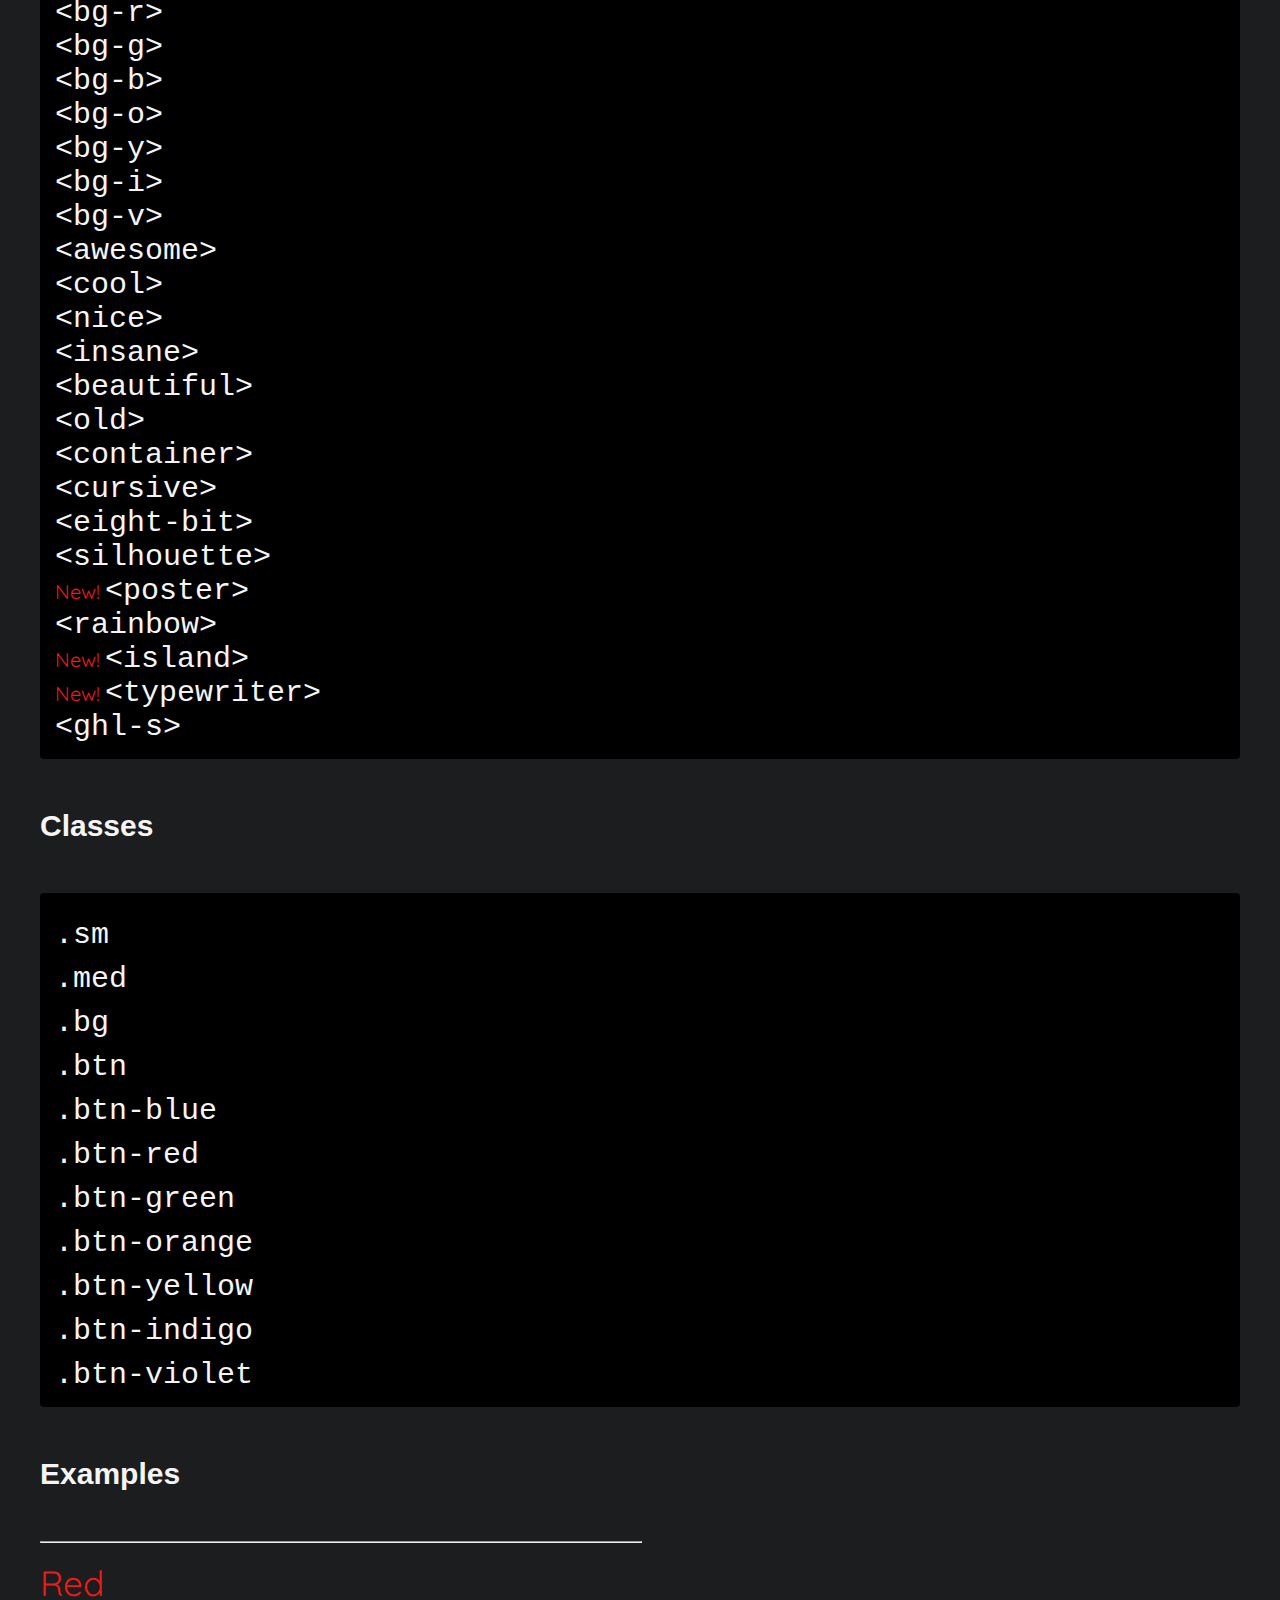
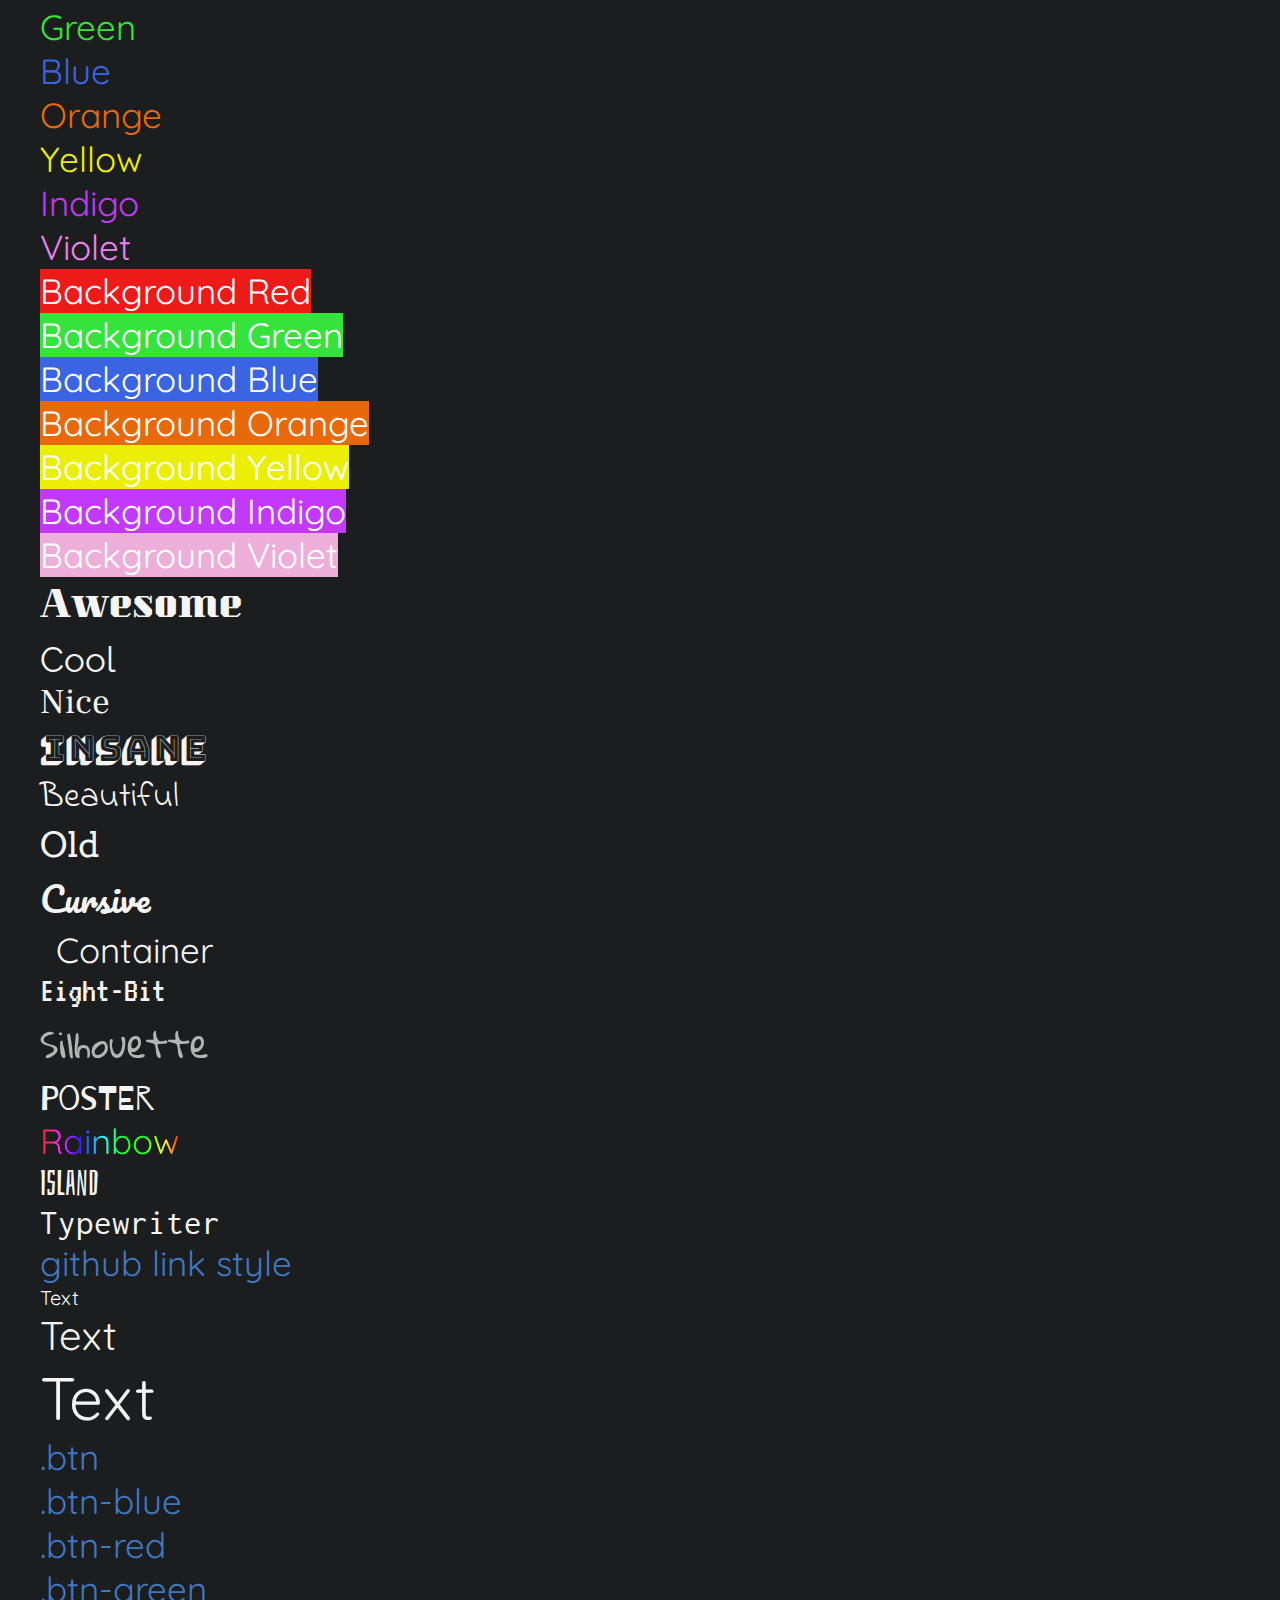
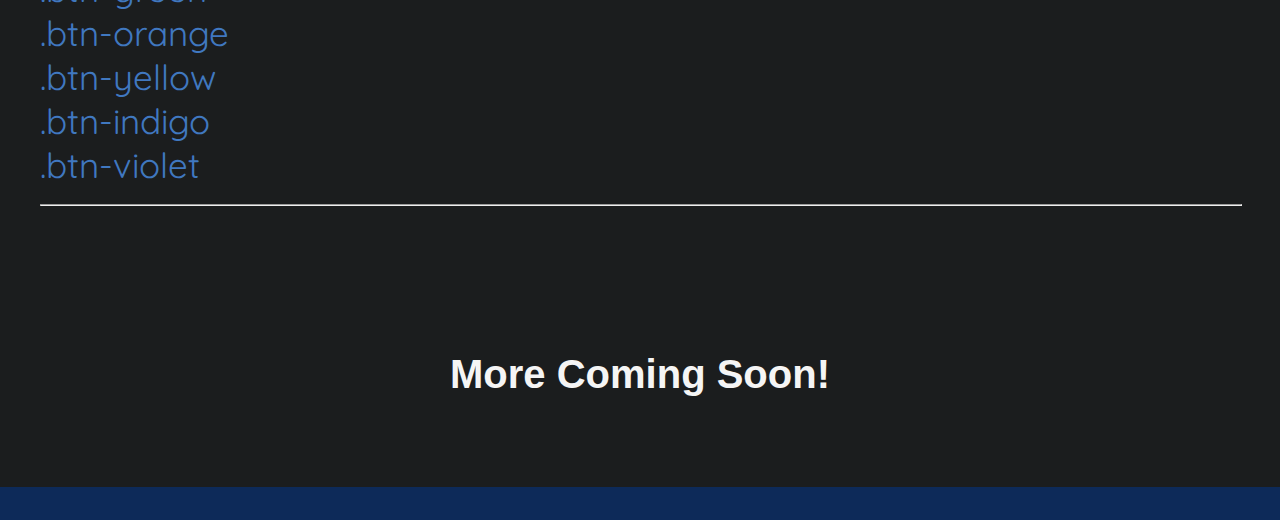
==== commit 3ba542b7: "U got CDN, use it!" ====
--- a/index.html
+++ b/index.html
@@ -18,6 +18,7 @@
       <script src="smoothscroll.js"></script>
    </head>
    <body>
+      <img src="VERSION1.png.png" id="logo">
       <div id="social" class="social">
          <!-- Place this tag where you want the button to render. -->
          <a class="github-button" href="https://github.com/talonbragg/Custom-Markup" data-icon="octicon-star" data-style="mega" data-count-href="/talonbragg/Custom-Markup/stargazers" data-count-api="/repos/talonbragg/Custom-Markup#stargazers_count" data-count-aria-label="# stargazers on GitHub" aria-label="Star talonbragg/Custom-Markup on GitHub">Star</a>
@@ -27,7 +28,7 @@
             <p><span><a href="#hContent">About</a></span> | <span><a href="#tags">Tags</a></span> | <span><a href="#examples">Examples</a></span></p>
          </div>
          <h1 style="color: white;">Custom Markup</h1>
-         <h3><rainbow>An Easier Way To Use <div id="type"></div></rainbow></h3>
+         <h3><rainbow>An Easier Way To Use HTML</rainbow></h3>
          <br><br><br>
          <a href="#hContent" class="btn">Show Me!</a>
       </header>
@@ -40,7 +41,7 @@
             <h5>Direct Link</h5>
             <p>The first thing that you need to do is to link it in the <code>&lt;head&gt;</code> tag like so:</p>
             <p><b>Hint: </b>Click the code to copy it to your clipboard.</p>
-            <code id="copy">&lt;link rel="stylesheet" type="text/css" href="https://custommarkup.ml/dist/cm.min.css"&gt;</code>
+            <code id="copy">&lt;link rel="stylesheet" href="https://cdnjs.cloudflare.com/ajax/libs/custommarkup/1.1.12/cm.min.css"&gt;</code>
             <h5>NPM</h5>
             <code id="copy">$ npm install --save custommarkup</code>
             <h5>Bower</h5>
--- a/css/main.css
+++ b/css/main.css
@@ -153,24 +153,9 @@
       display:none;
    }
 }
-.typed-cursor{
-    opacity: 1;
-    -webkit-animation: blink 0.7s infinite;
-    -moz-animation: blink 0.7s infinite;
-    animation: blink 0.7s infinite;
+#logo {
+   top:2%;
+   left:2%;
+   position:fixed;
 }
-@keyframes blink{
-    0% { opacity:1; }
-    50% { opacity:0; }
-    100% { opacity:1; }
-}
-@-webkit-keyframes blink{
-    0% { opacity:1; }
-    50% { opacity:0; }
-    100% { opacity:1; }
-}
-@-moz-keyframes blink{
-    0% { opacity:1; }
-    50% { opacity:0; }
-    100% { opacity:1; }
-}
+
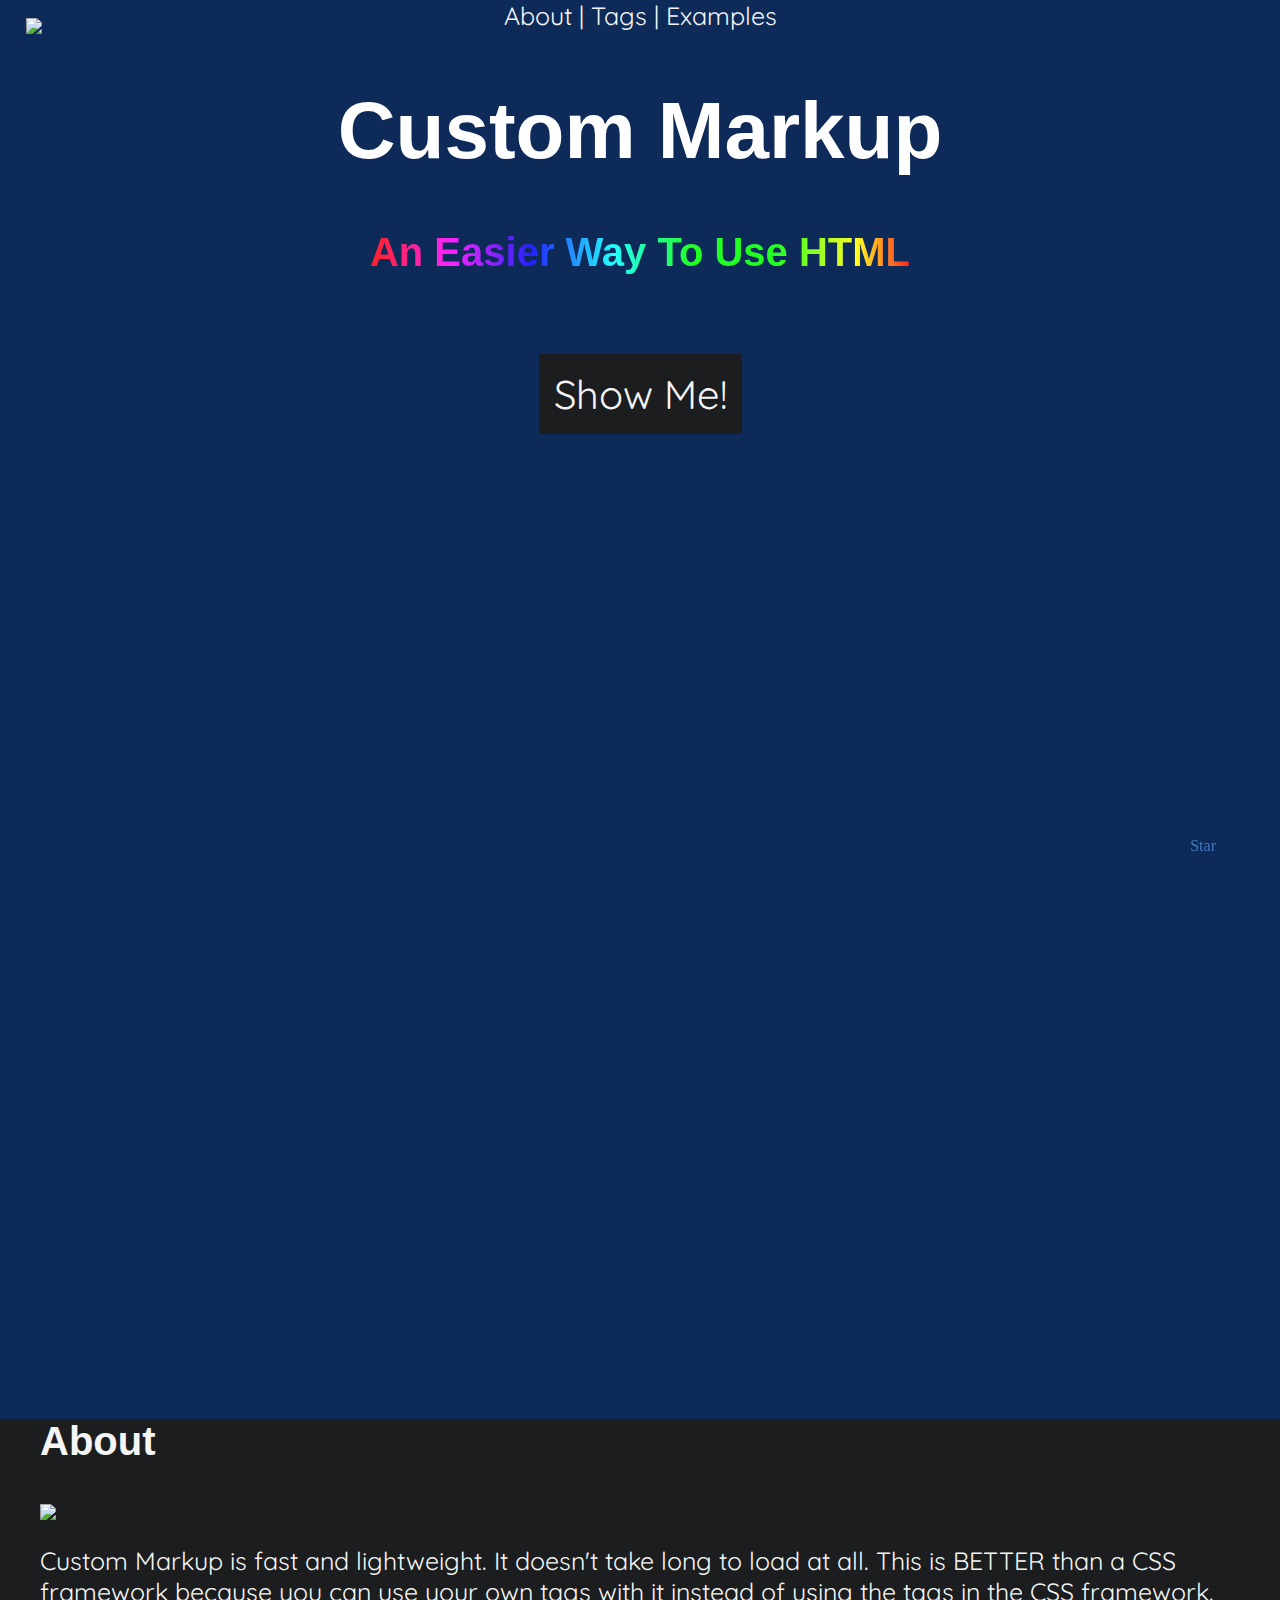
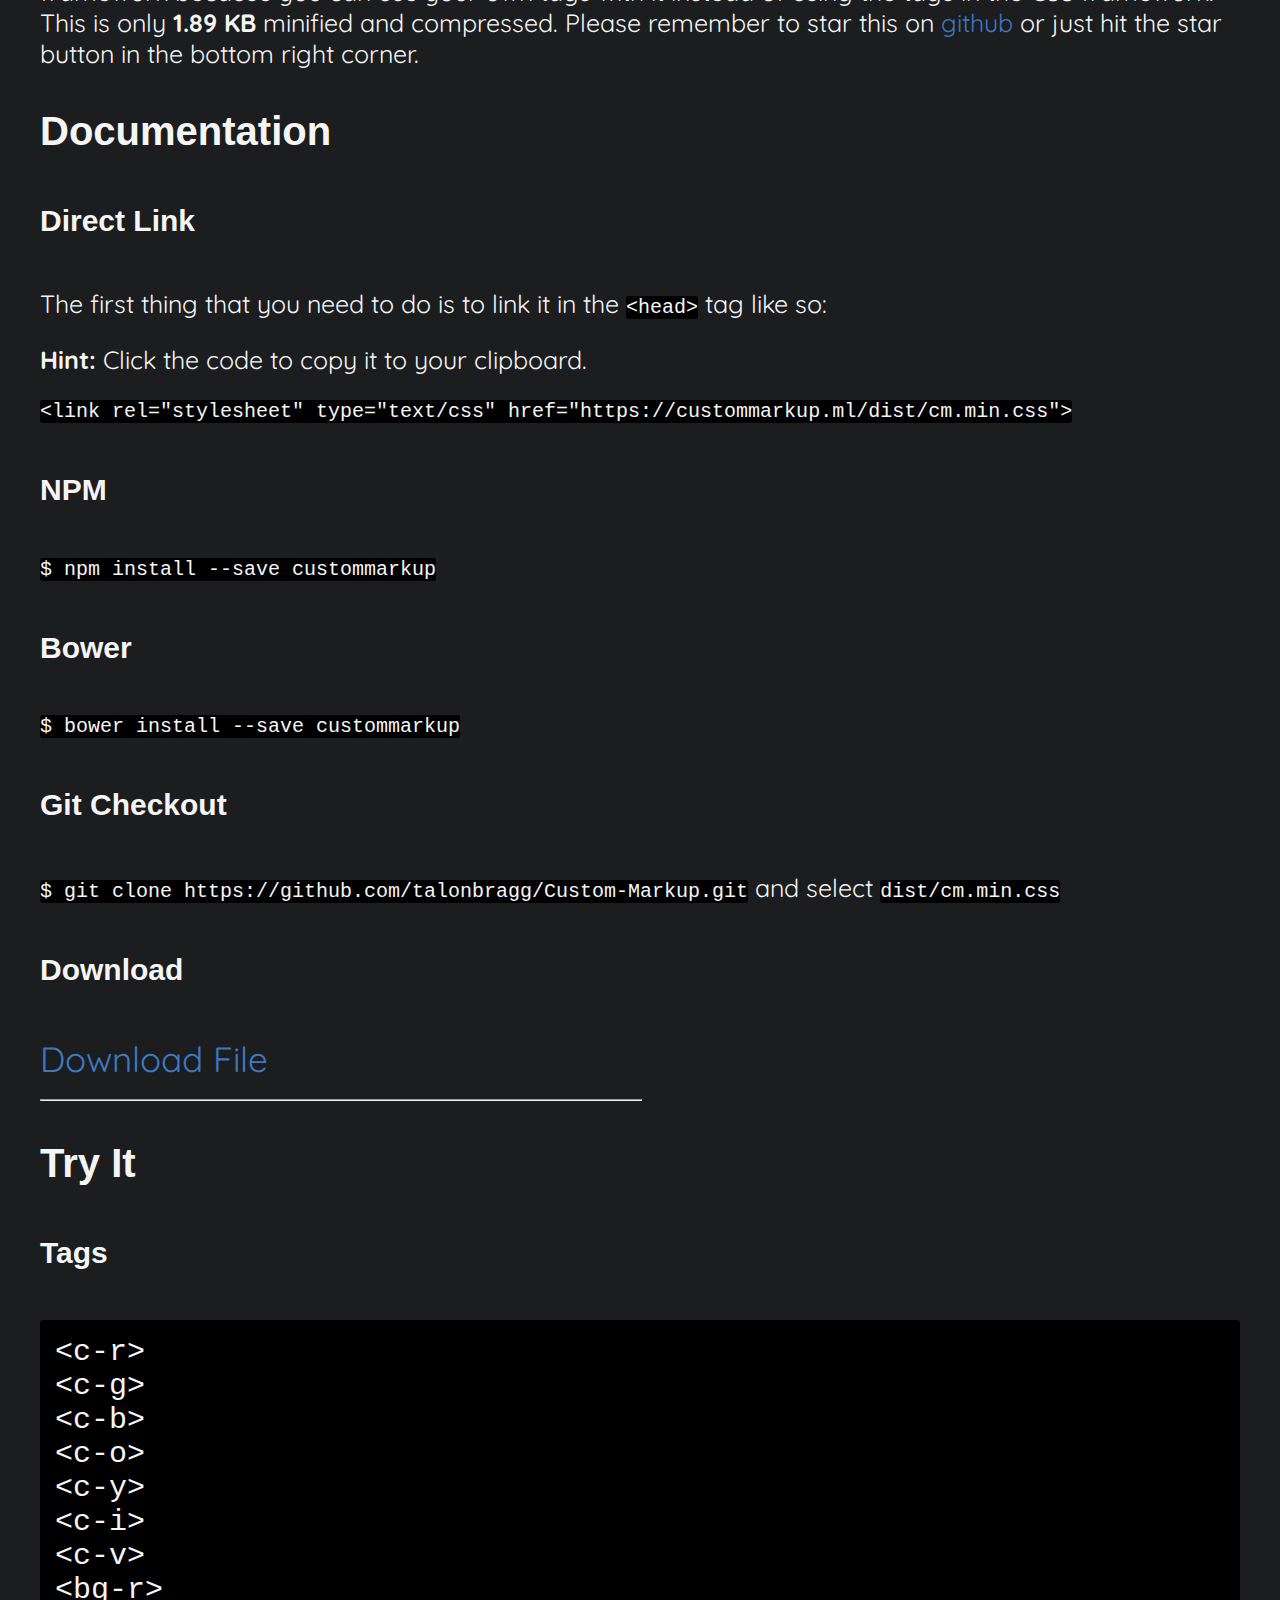
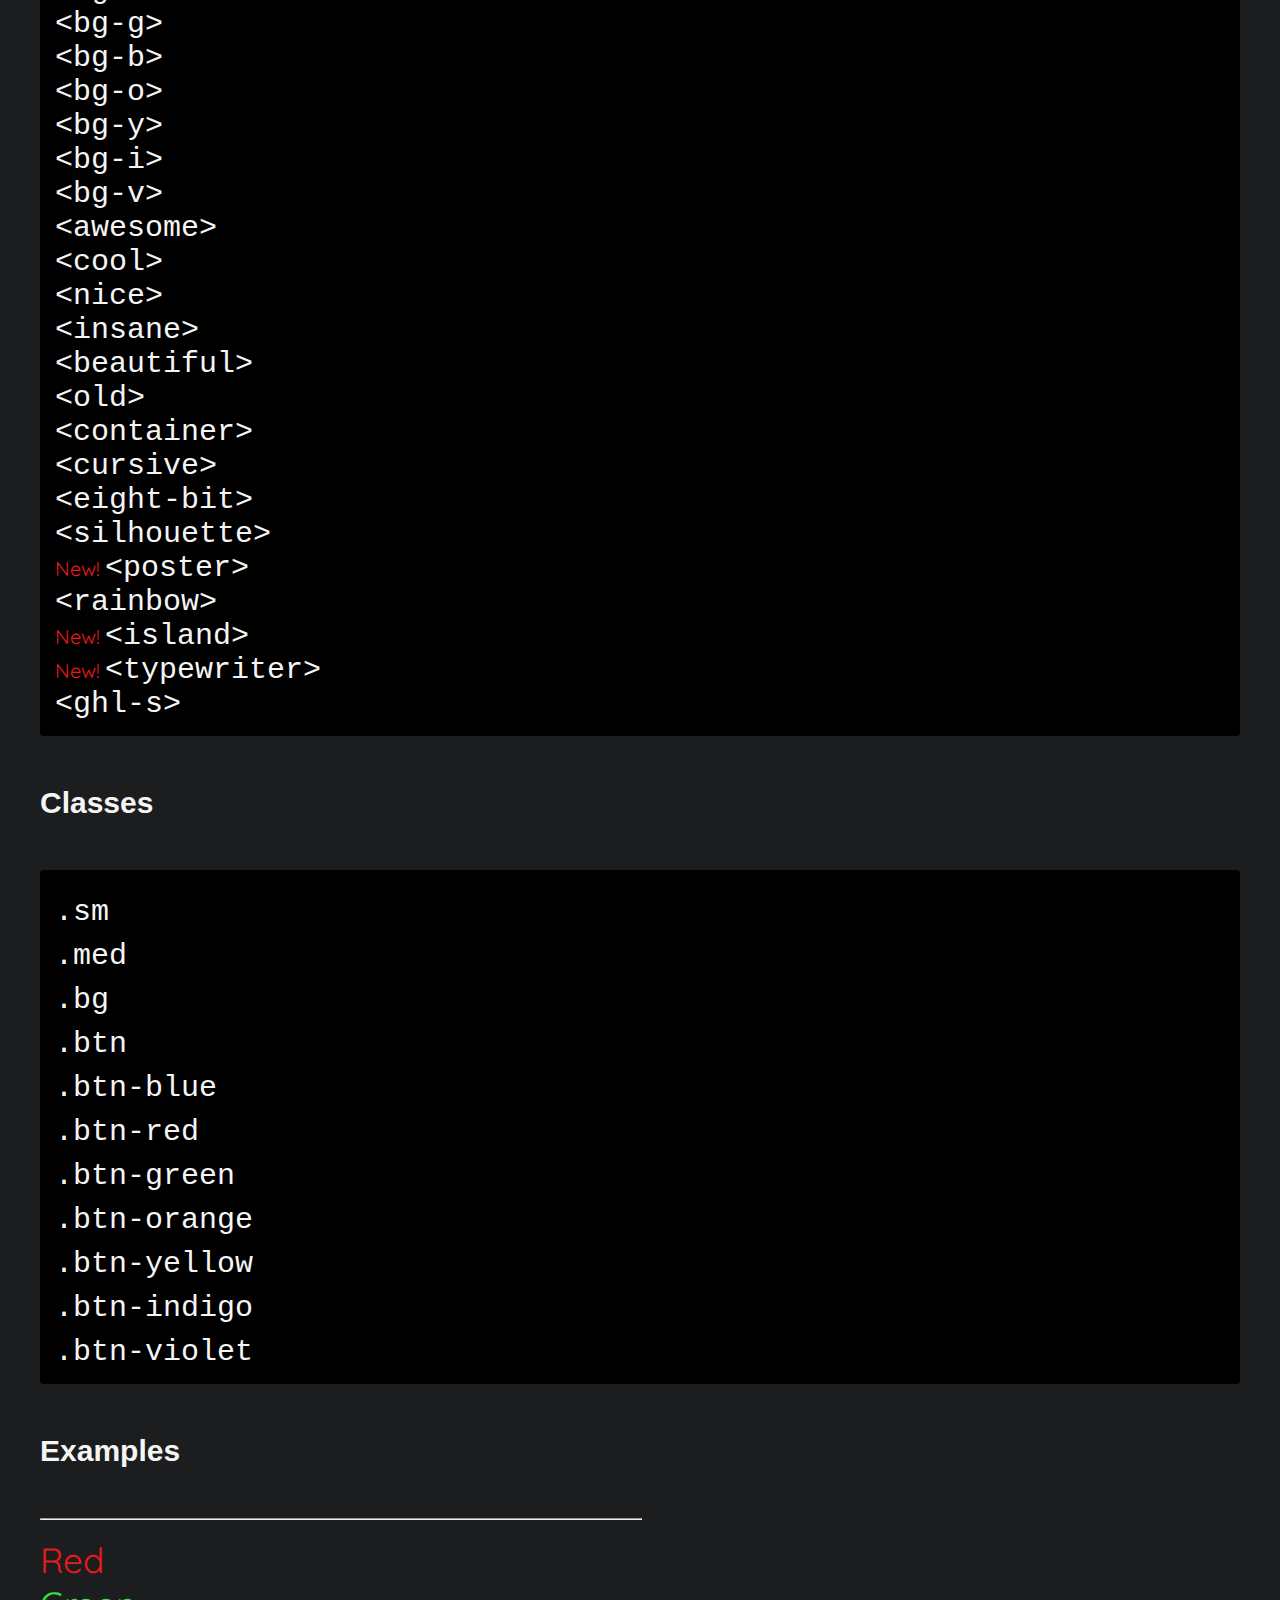
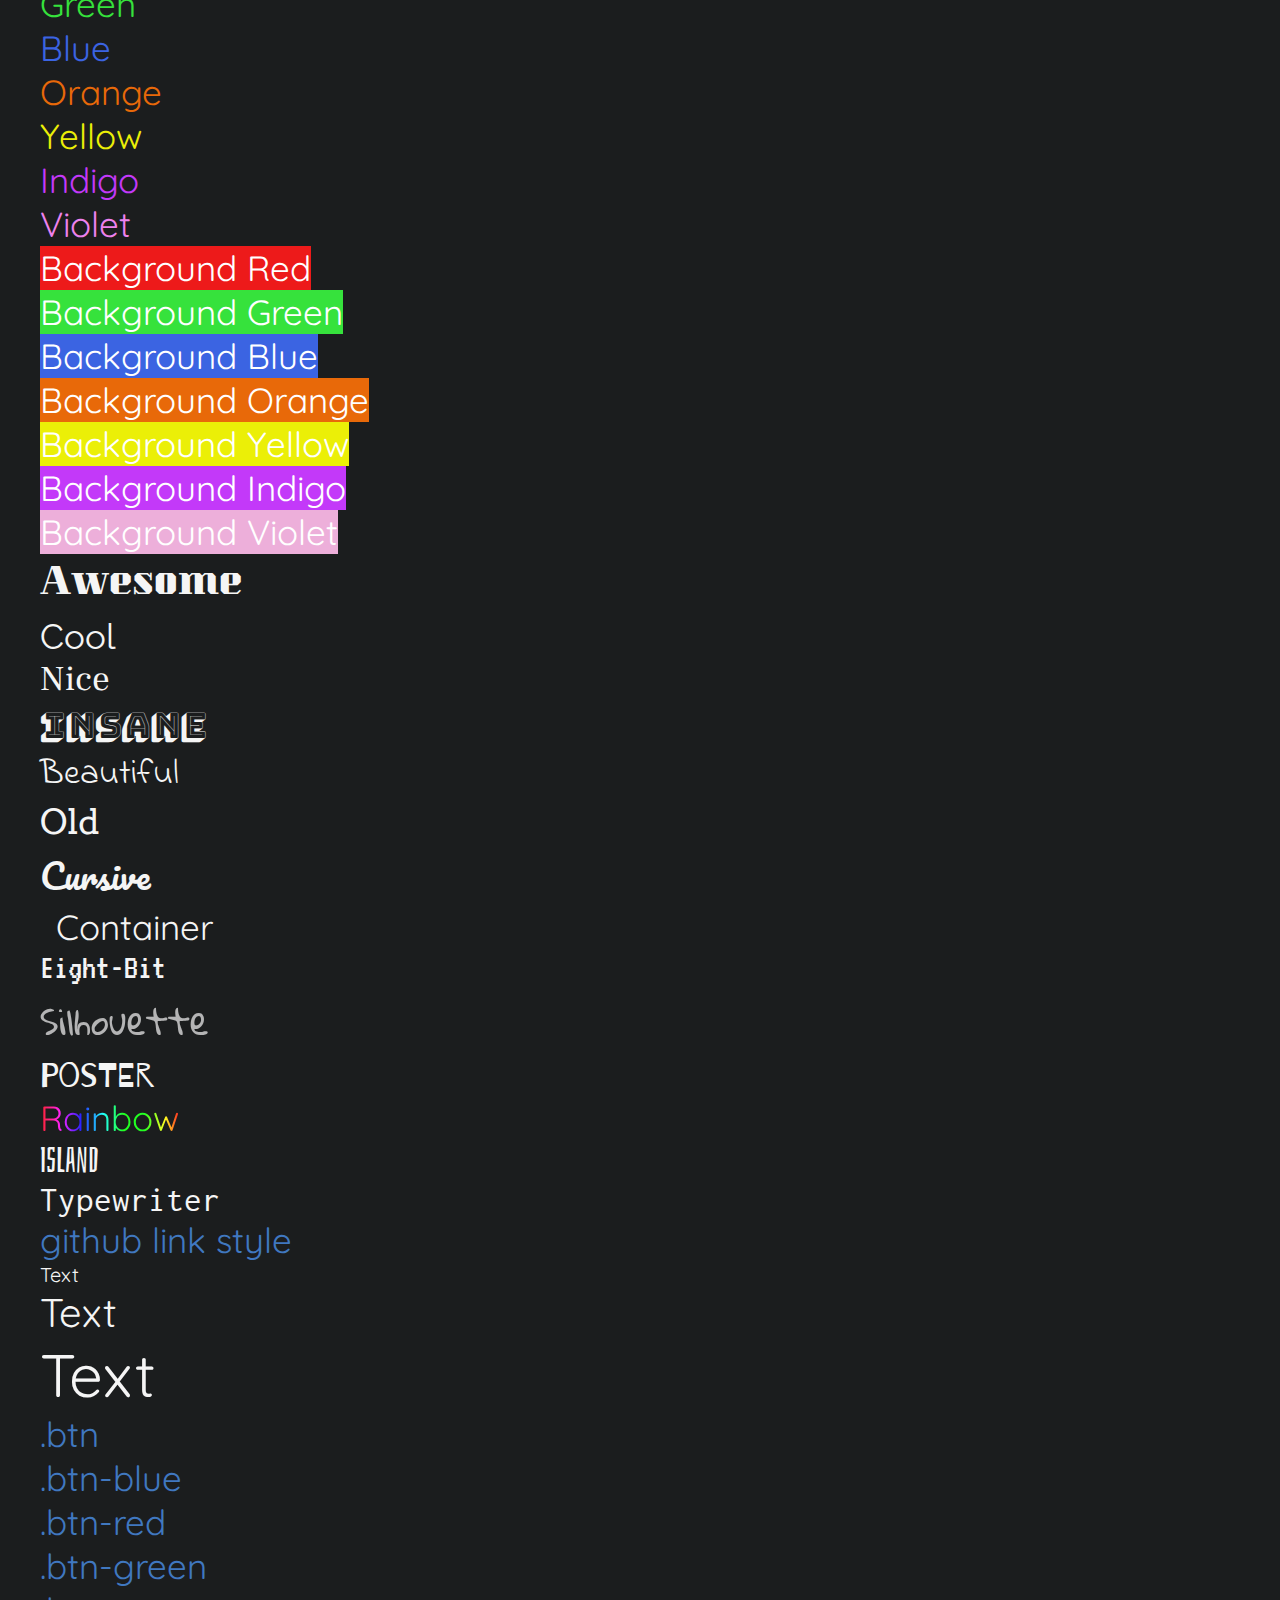
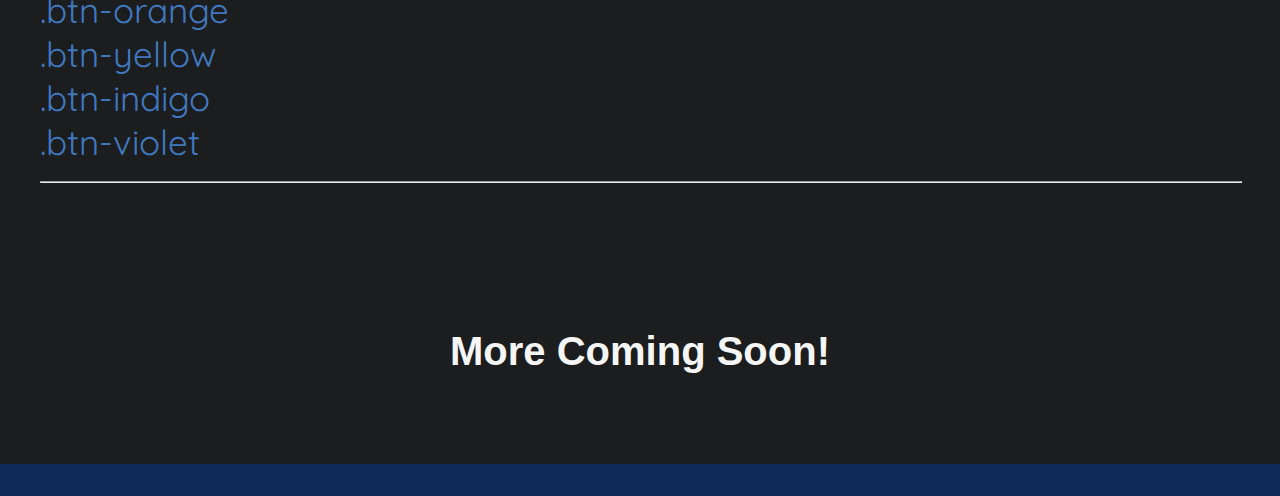
==== commit d5ea826a: "Update Favicon" ====
--- a/index.html
+++ b/index.html
@@ -11,7 +11,7 @@
       <link rel="stylesheet" type="text/css" href="css/main.css">
       <link rel="stylesheet" type="text/css" href="//fonts.googleapis.com/css?family=Quicksand" />
       <link rel="stylesheet" type="text/css" href="dist/cm.min.css">
-      <link rel="icon" href="img/cm.png">
+      <link rel="icon" href="VERSION1.png.png">
       <!-- <link rel="stylesheet" href="https://cdnjs.cloudflare.com/ajax/libs/materialize/0.98.0/css/materialize.min.css"> -->
       <!-- Scripts -->
       <script src="https://ajax.googleapis.com/ajax/libs/jquery/3.1.1/jquery.min.js"></script>
@@ -41,7 +41,7 @@
             <h5>Direct Link</h5>
             <p>The first thing that you need to do is to link it in the <code>&lt;head&gt;</code> tag like so:</p>
             <p><b>Hint: </b>Click the code to copy it to your clipboard.</p>
-            <code id="copy">&lt;link rel="stylesheet" href="https://cdnjs.cloudflare.com/ajax/libs/custommarkup/1.1.12/cm.min.css"&gt;</code>
+            <code id="copy">&lt;link rel="stylesheet" type="text/css" href="https://custommarkup.ml/dist/cm.min.css"&gt;</code>
             <h5>NPM</h5>
             <code id="copy">$ npm install --save custommarkup</code>
             <h5>Bower</h5>
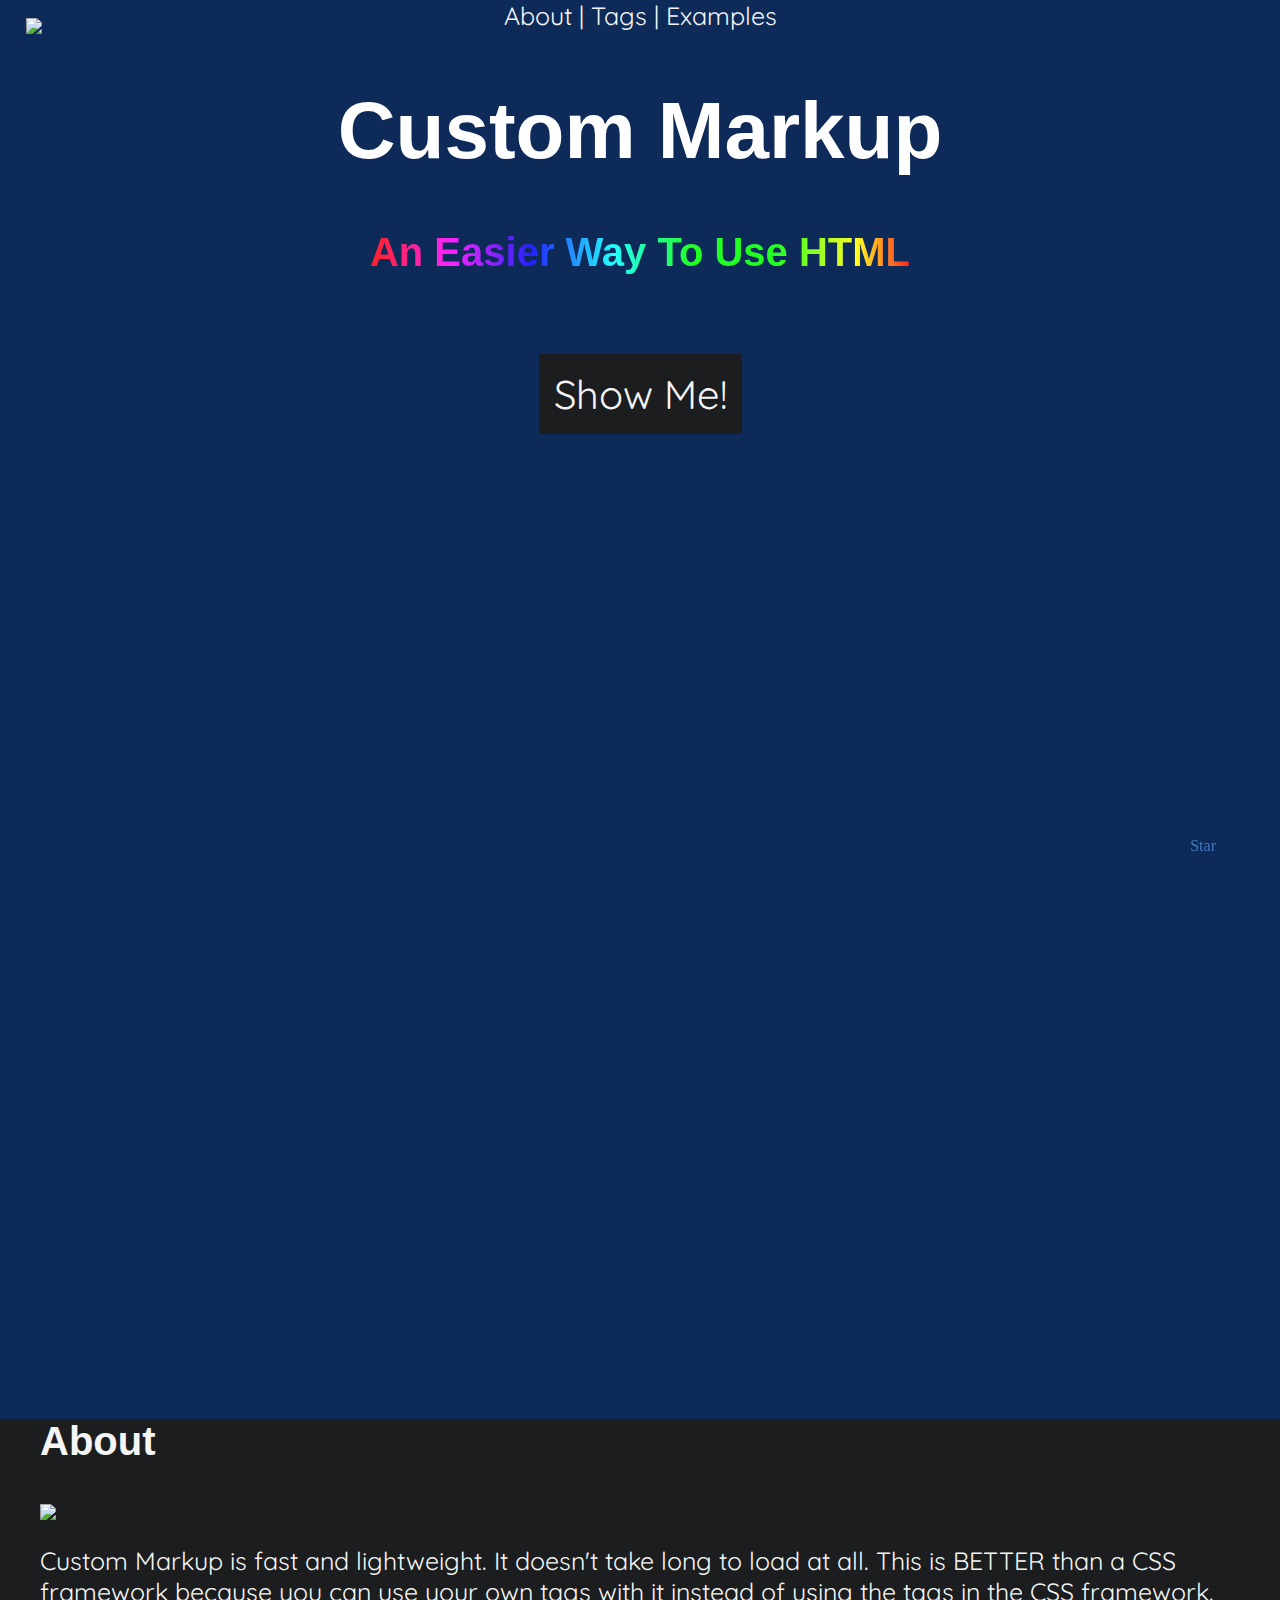
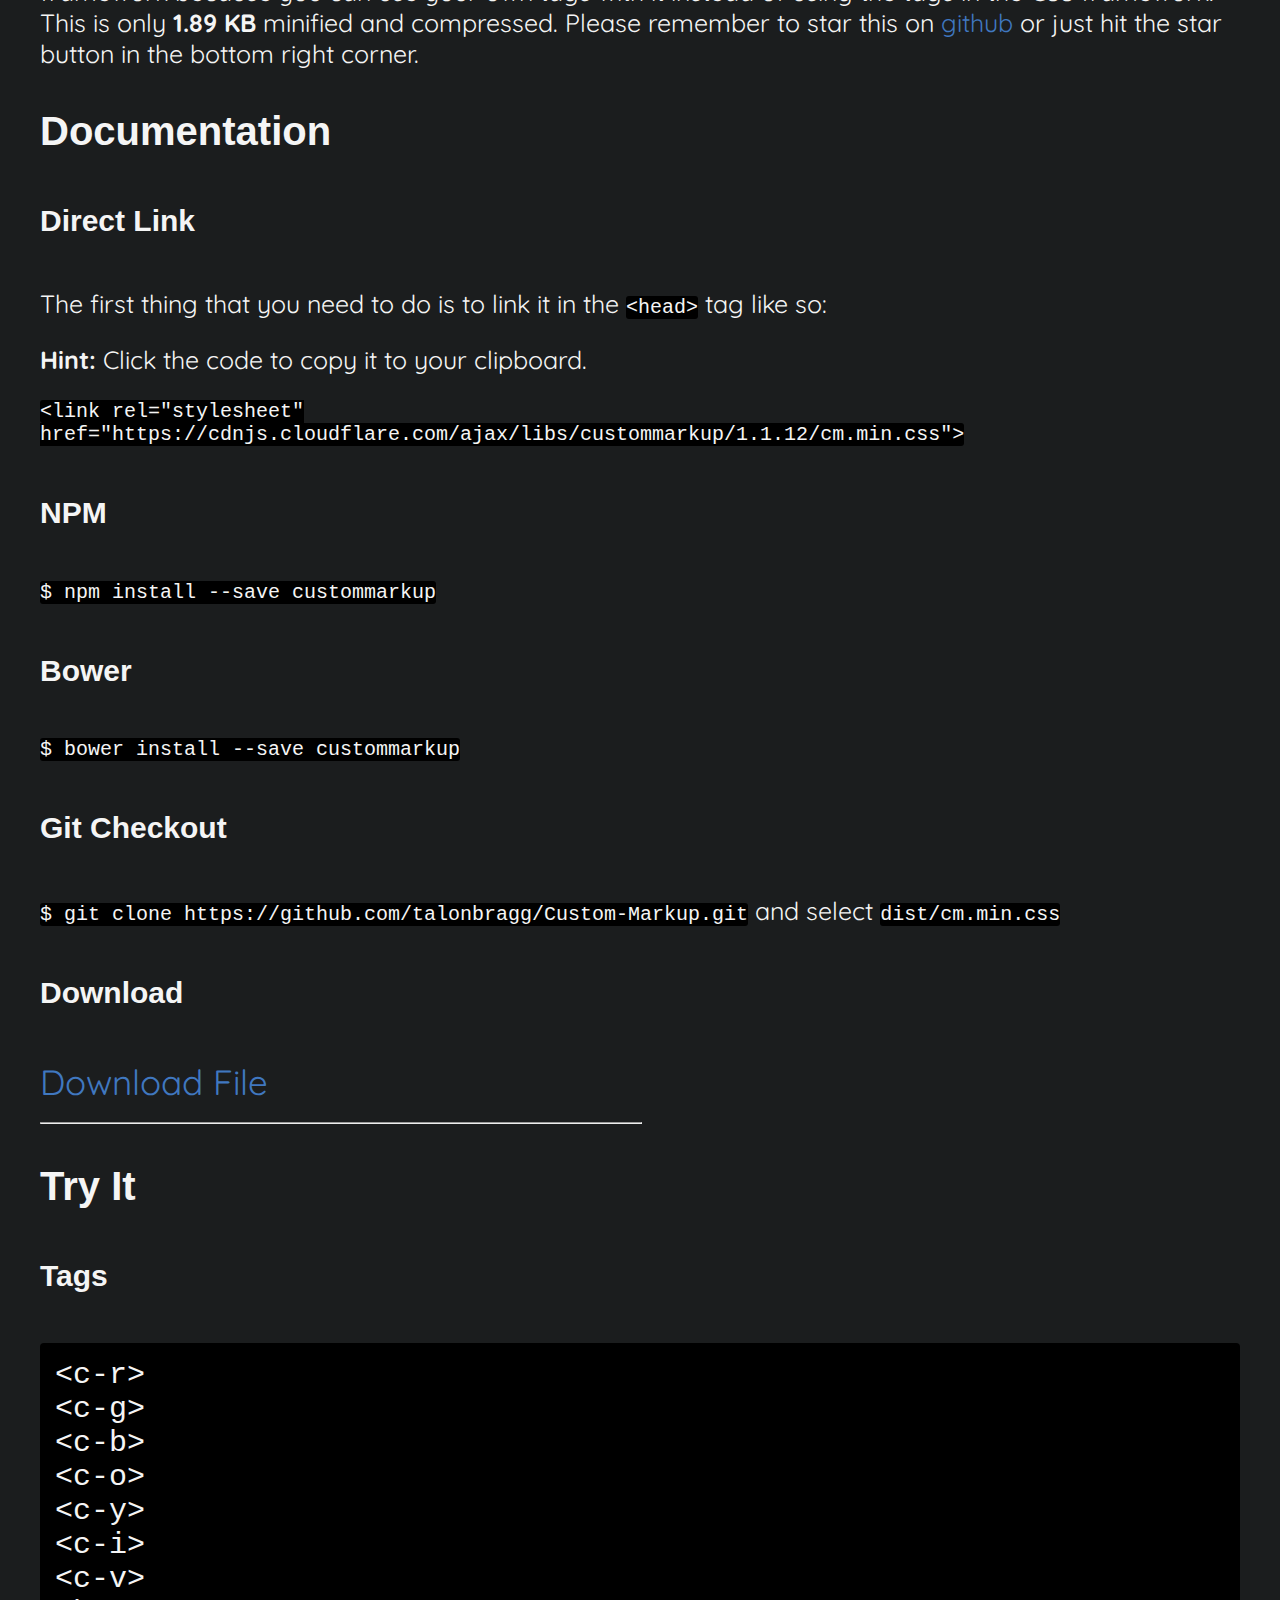
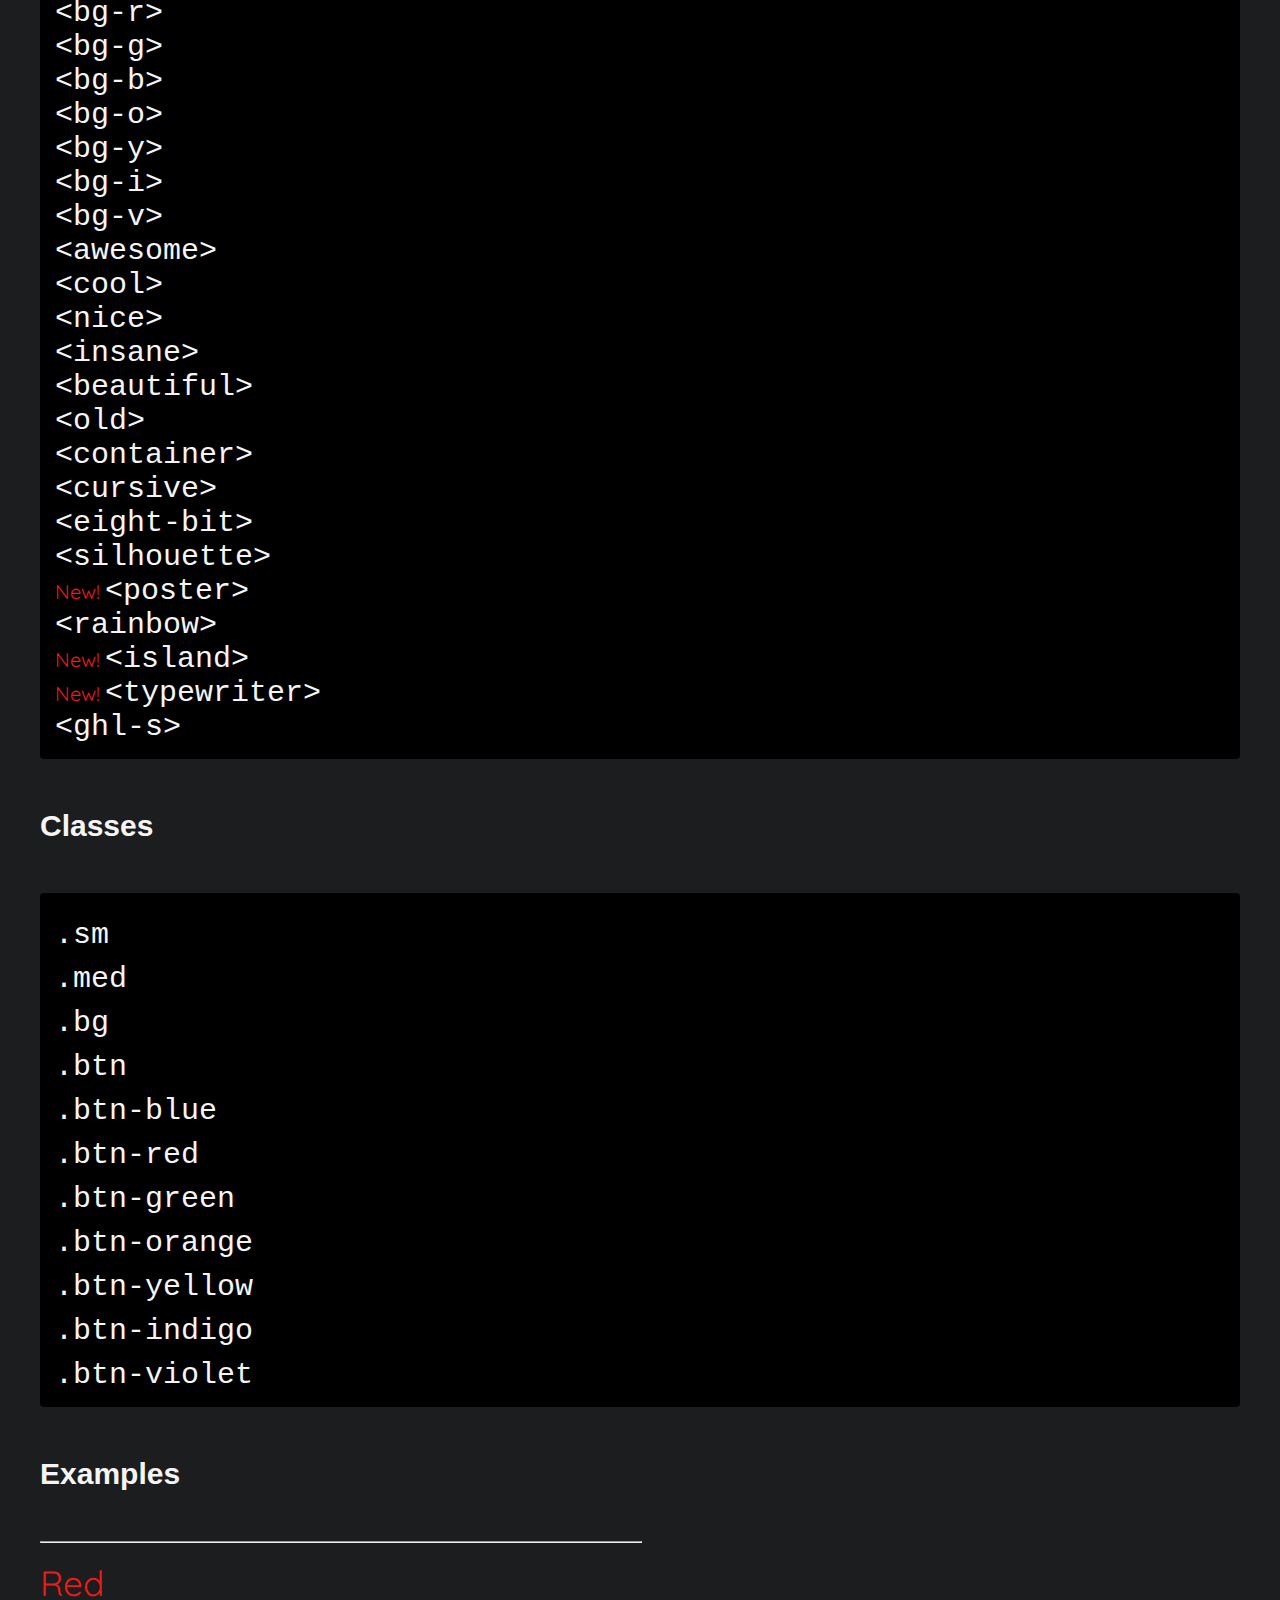
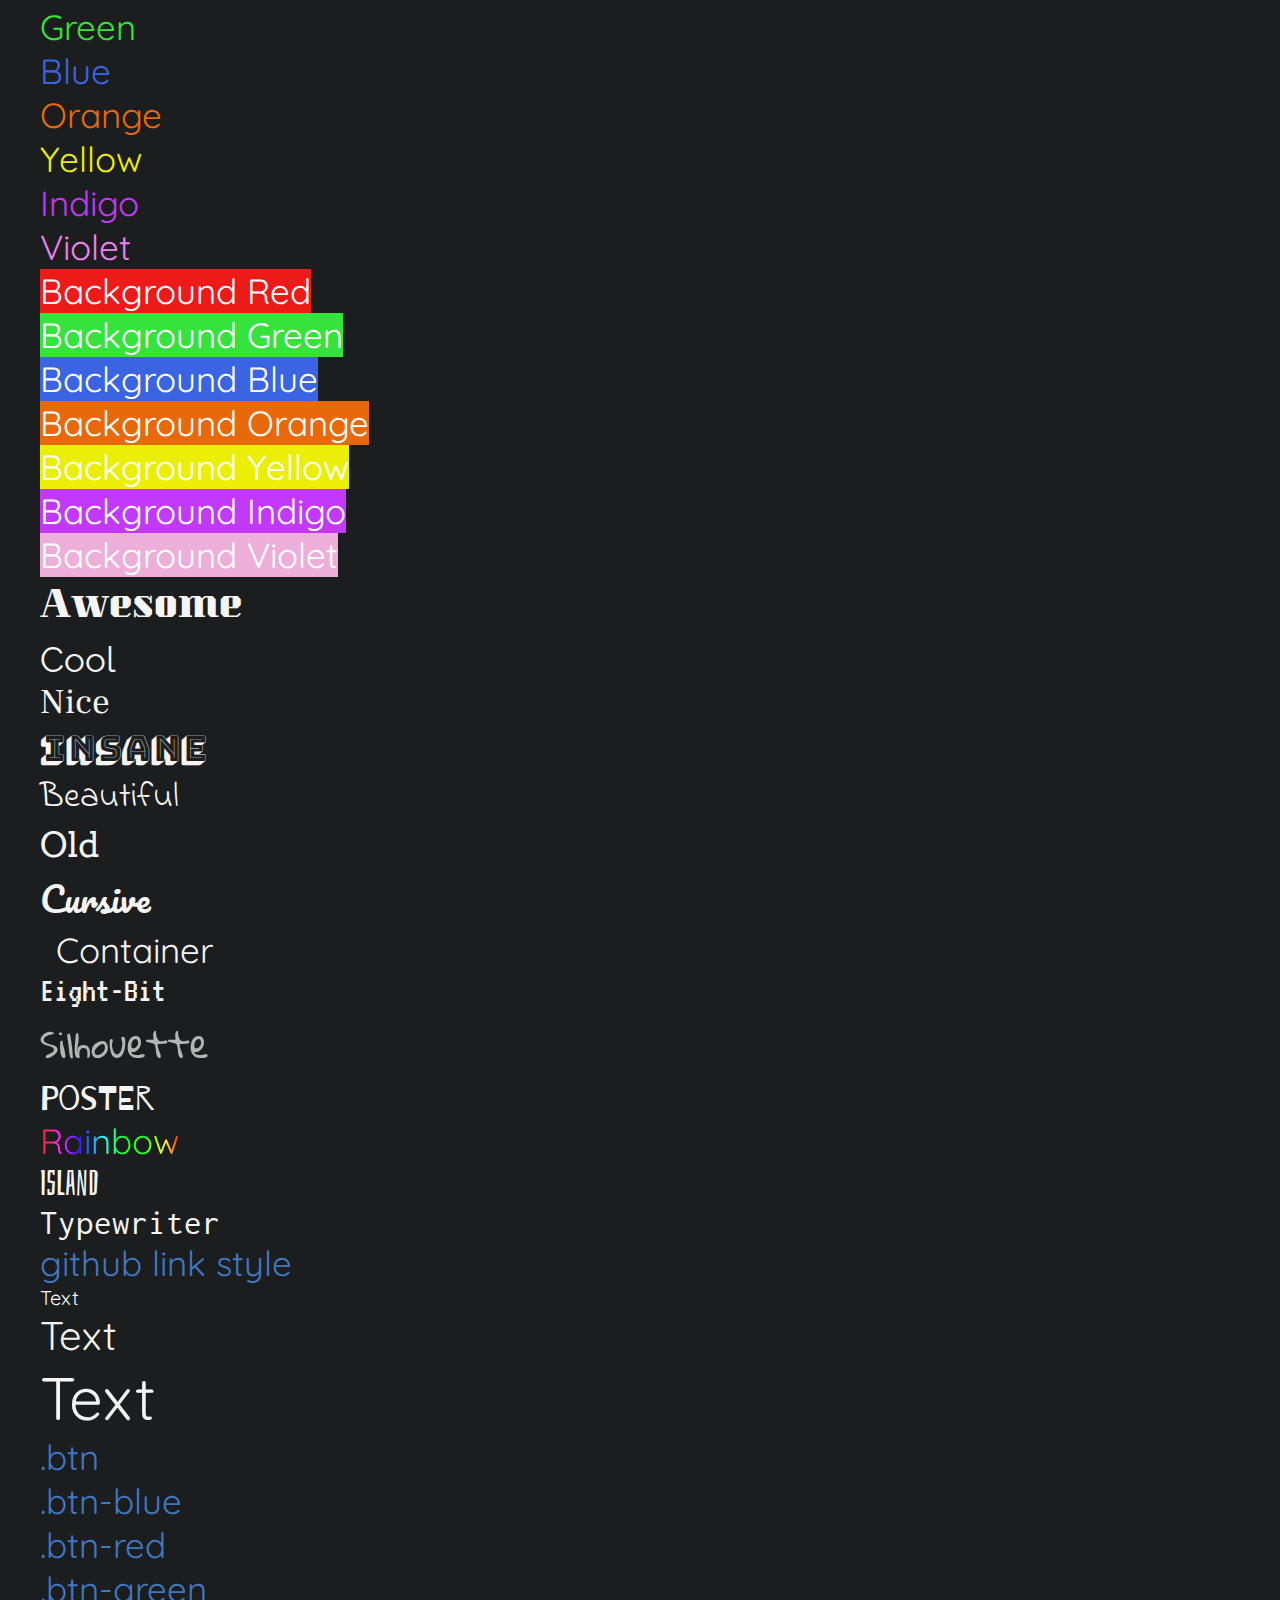
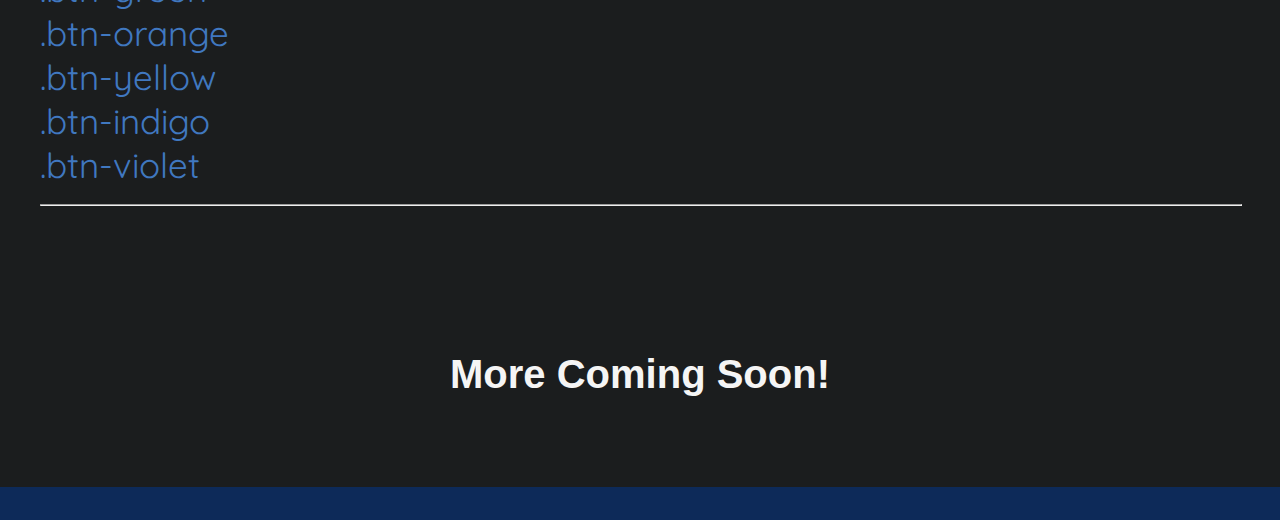
==== commit da9c29d6: "Merge 3ba542b7f39443e5b9221d614a4dfddebd79595a into d5ea826a3db6255651bbac0c48747d9ff6eadbf4" ====
--- a/index.html
+++ b/index.html
@@ -41,7 +41,7 @@
             <h5>Direct Link</h5>
             <p>The first thing that you need to do is to link it in the <code>&lt;head&gt;</code> tag like so:</p>
             <p><b>Hint: </b>Click the code to copy it to your clipboard.</p>
-            <code id="copy">&lt;link rel="stylesheet" type="text/css" href="https://custommarkup.ml/dist/cm.min.css"&gt;</code>
+            <code id="copy">&lt;link rel="stylesheet" href="https://cdnjs.cloudflare.com/ajax/libs/custommarkup/1.1.12/cm.min.css"&gt;</code>
             <h5>NPM</h5>
             <code id="copy">$ npm install --save custommarkup</code>
             <h5>Bower</h5>
